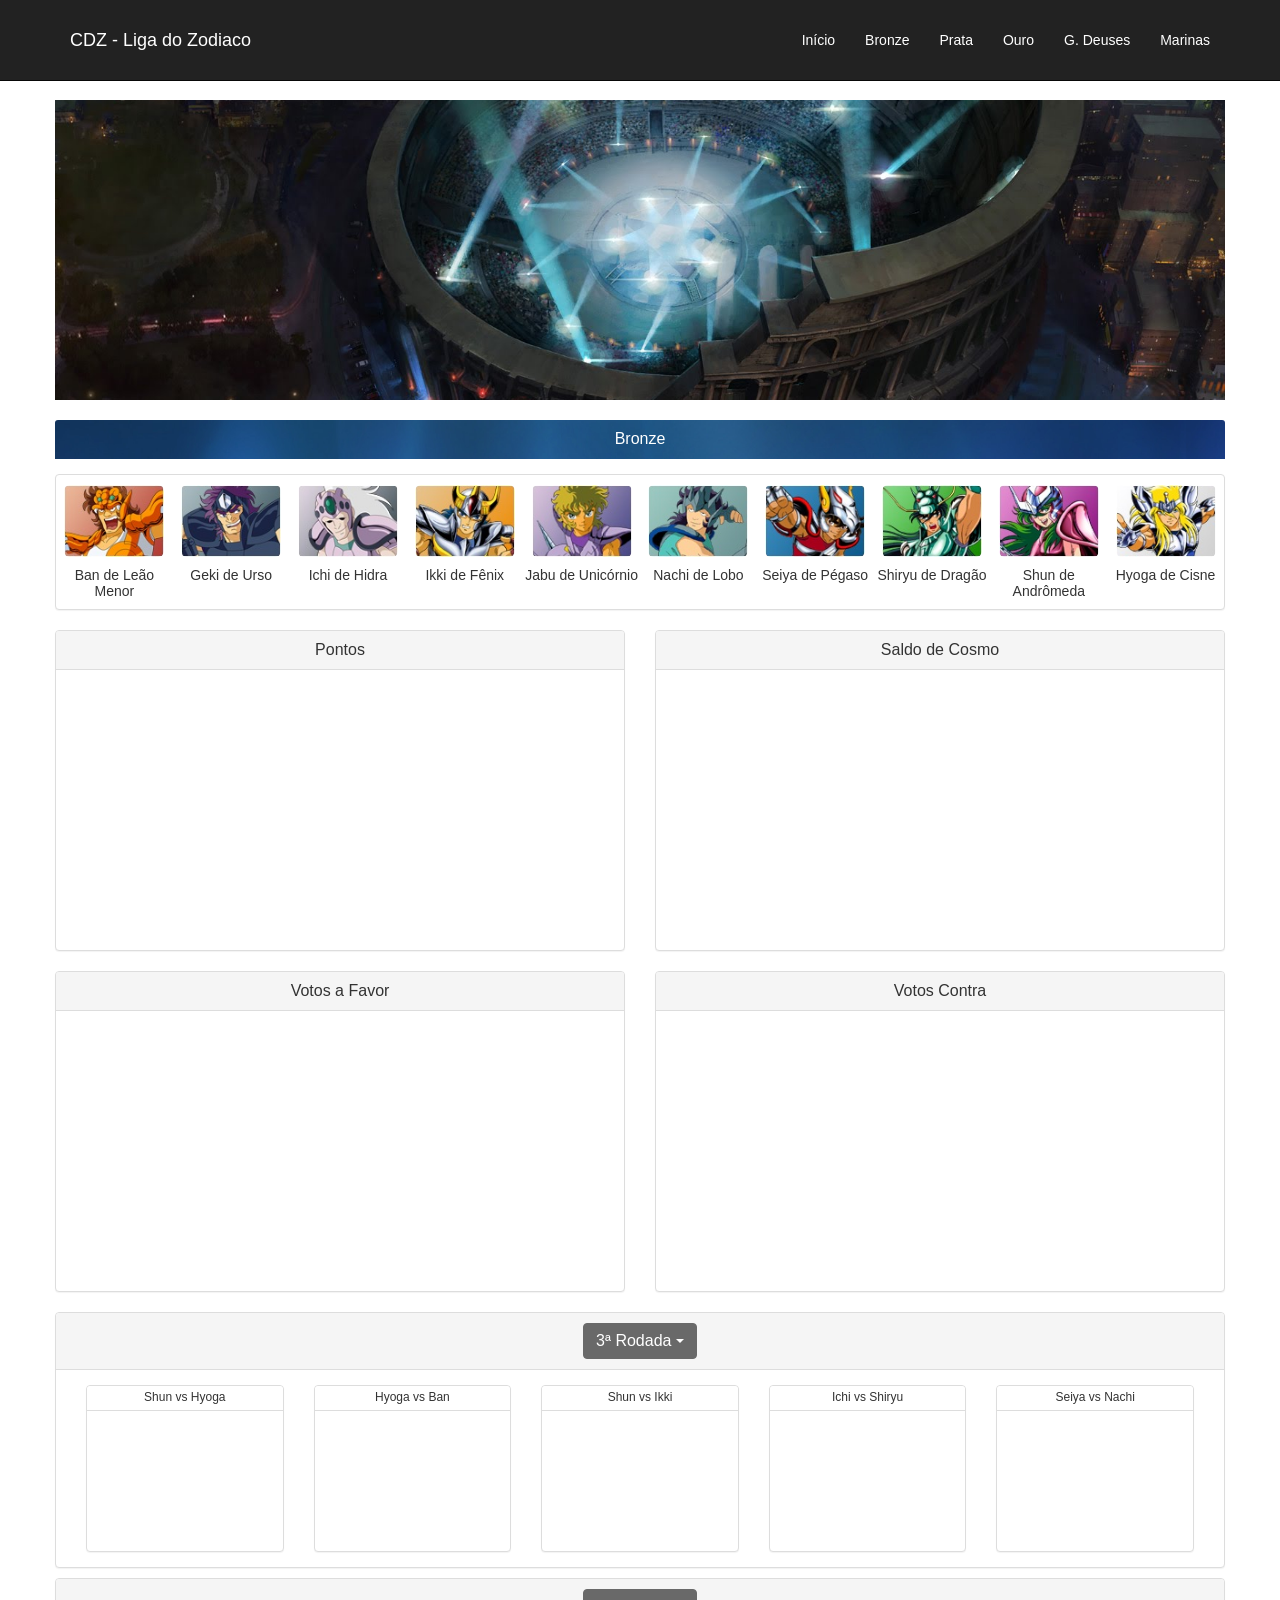
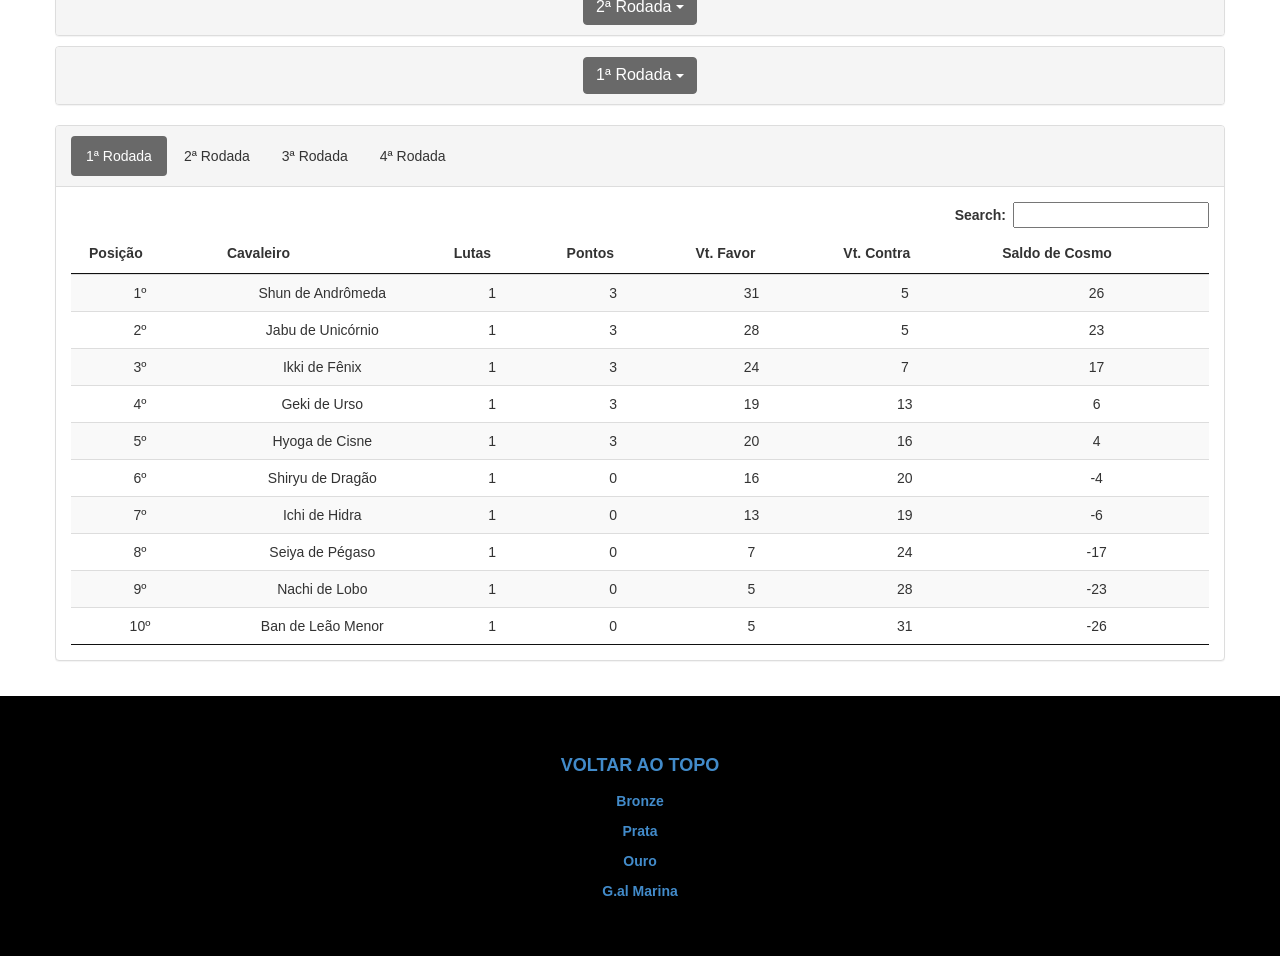
==== bronze.html @ 735957c4 "Alterado os graficos menores para ficarem escondido, colpasdos. Mudado as cor de findo dos botoes. C" ====
<!DOCTYPE html>
<html xmlns="http://www.w3.org/1999/xhtml">
<head>
  <meta charset="utf-8" />
  <meta name="viewport" content="width=device-width, initial-scale=1, maximum-scale=1" />
  <meta name="description" content="" />
  <meta name="author" content="" />
  <!--[if IE]>
  <meta http-equiv="X-UA-Compatible" content="IE=edge,chrome=1">
  <![endif]-->
  <title>Free Multipurpose Template : RUMA</title>
  <link href="assets/css/bootstrap.css" rel="stylesheet" />
  <link href="assets/css/font-awesome.min.css" rel="stylesheet" />
  <link href="assets/css/style.css" rel="stylesheet" />
  <!-- GOOGLE FONT -->
  <link href='http://fonts.googleapis.com/css?family=Open+Sans' rel='stylesheet' type='text/css' />

  <!-- CSS Tada table -->
  <link rel="stylesheet" href="assets/css/jquery.dataTables.min.css">

  <!-- Meu CSS -->
  <link rel="stylesheet" href="css-cdz.css">

  <!-- Usado pelo highcharts -->
  <!--
  <script src="assets/plugins/jquery-1.10.2.js"></script> -->

  <!-- Usado pelo DataTable -->
  <script src="assets/plugins/jquery-1.11.3.min.js"></script>


  <script src="assets/plugins/bootstrap.js"></script>
  <script src="graficos/Chart.min.js"></script>


  <script type="text/javascript">
    var randomnb = function(){ return Math.round(Math.random()*300)};
  </script>

  <script type="text/javascript">
    var chart,
            categories = [
              'Ban de Leão Menor',
              'Geki de Urso',
              'Hyoga de Cisne',
              'Ichi de Hidra',
              'Ikki de Fênix',
              'Jabu de Unicórnio',
              'Nachi de Lobo',
              'Seiya de Pégaso',
              'Shiryu de Dragão',
              'Shun de Andrômeda'
              ];

      var pontos  = [0, 3, 9, 3, 10, 9, 3, 6, 9, 7];
      var votos_f = [38, 76, 94, 56, 108, 109, 61, 85, 121, 107];
      var votos_c = [114, 97, 71, 101, 65, 49, 116, 100, 79, 63];
      var saldo_c = [-76, -21, 23, -45, 43, 60, -55, -15, 42, 44];

      var r3_cav = ['Shun', 'Hyoga', ];
      var r3_vot = [19, 26, ];

      // var r3_

  </script>

  <!-- Highcharts -->
  <script src="http://code.highcharts.com/highcharts.js"></script>
  <script src="http://code.highcharts.com/modules/exporting.js"></script>
  <script src="assets/js/highcharts/highcharts.js"></script>
  <script src="assets/js/highcharts/exporting.js"></script>

  <!-- Meus Highcharts -->
  <script src="graficos/g_bronze-gran-pontos.js"></script>
  <script src="graficos/g_bronze-gran-saldo-c.js"></script>
  <script src="graficos/g_bronze-gran-votos-f.js"></script>
  <script src="graficos/g_bronze-gran-votos-c.js"></script>
  <script src="graficos/g_bronze-r1.js"></script>
  <script src="graficos/g_bronze-r2.js"></script>
  <script src="graficos/g_bronze-r3.js"></script>
  <!--
  <script src="graficos/g_bronze-r2.js"></script> -->


  <!-- Jquery do Highcharts e DataTables -->
  <script src="//code.jquery.com/jquery-1.11.3.min.js"></script>
  <script src="https://cdn.datatables.net/1.10.9/js/jquery.dataTables.min.js"></script>
  <script src="assets/plugins/jquery.dataTables.min.js"></script>

  <script>
    // $(function () {
    //   $('#myTab a:last').tab('show');
    // })

    $('#myTabs a').click(function (e) {
      e.preventDefault()
      $(this).tab('show')
    })

    // DataTables
    // $(document).ready(function() {
    //   $('#tab_1rod').DataTable({
    //     "paging":   false,
    //     // "ordering": false,
    //     "info":     false,
    //     "order": [[ 4, "desc" ]],
    //     // "order": [[ 0, 'asc' ], [ 1, 'asc' ]],
    //
    //   } );
    // } );

    // $(document).ready(function() {
    //   $('#tab_2rod').DataTable();
    // } );
    //
    // $(document).ready(function() {
    //   $('#tab_3rod').DataTable();
    // } );
    //
    // $(document).ready(function() {
    //   $('#tab_4rod').DataTable();
    // } );


    $(document).ready(function() {
      $('table').DataTable({
        "paging":   false,
        // "ordering": false,
        "info":     false,
        "order": [[ 4, "desc" ]],
        // "order": [[ 0, 'asc' ], [ 1, 'asc' ]],
        "columnDefs": [
            {
                "targets": [ 1 ],
                "visible": false,
                "searchable": false
            },
            // {
            //     "targets": [ 3 ],
            //     "visible": false
            // }
        ]

      } );
    } );


  </script>




</head>
<body class="">

  <div class="navbar navbar-inverse navbar-fixed-top" >
    <div class="container">
      <div class="navbar-header">
        <button type="button" class="navbar-toggle" data-toggle="collapse" data-target=".navbar-collapse">
          <span class="icon-bar"></span>
          <span class="icon-bar"></span>
          <span class="icon-bar"></span>
        </button>
        <a class="navbar-brand" href="#">CDZ - Liga do Zodiaco</a>
      </div>
      <div class="navbar-collapse collapse">
        <ul class="nav navbar-nav navbar-right">
          <li><a href="index.html">Início</a></li>
          <li><a href="bronze.html">Bronze</a></li>
          <li><a href="prata.html">Prata</a></li>
          <li><a href="ouro.html">Ouro</a></li>
          <li><a href="gdeuses.html">G. Deuses</a></li>
          <li><a href="marinas.html">Marinas</a></li>
        </ul>
      </div>

    </div>
  </div>
  <!--/.NAVBAR END-->

  <section id="home" class="text-center">

    <!-- <div id="carousel-example" class="carousel slide" data-ride="carousel">

      <div class="carousel-inner">
        <div class="item active">

          <img src="assets/img/1.jpg" alt="" />
          <div class="carousel-caption" >
            <h4 class="back-light">Aenean faucibus luctus enim. Duis quis sem risu suspend lacinia elementum nunc.</h4>
          </div>
        </div>
        <div class="item">
          <img src="assets/img/2.jpg" alt="" />
          <div class="carousel-caption ">
            <h4 class="back-light">Aenean faucibus luctus enim. Duis quis sem risu suspend lacinia elementum nunc.</h4>
          </div>
        </div>
        <div class="item">
          <img src="assets/img/3.jpg" alt="" />
          <div class="carousel-caption ">
            <h4 class="back-light">Aenean faucibus luctus enim. Duis quis sem risu suspend lacinia elementum nunc.</h4>
          </div>
        </div>
      </div>

      <ol class="carousel-indicators">
        <li data-target="#carousel-example" data-slide-to="0" class="active"></li>
        <li data-target="#carousel-example" data-slide-to="1"></li>
        <li data-target="#carousel-example" data-slide-to="2"></li>
      </ol>
    </div> -->

  </section>
  <!--/.SLIDESHOW END-->

<section class="banner-capa">
  <div class="container" >
    <div class="row text-center">
      <div class=" banner-bronze">
        <!-- <img src="img/maxresdefault.jpg" alt="" /> -->
      </div>
    </div>
  </div>
</section>

<section class="conteudo">
  <div class="container">
    <div class="row text-center" >

      <div class="pane ">
        <div class="panel-heading panel-cdz1">
          <h3 class="panel-title">Bronze</h3>
        </div>

        <!-- Rodadas - Tab panes -->
        <div class="tab-content ">

          <!-- Primera -->
          <div role="tabpanel" class="tab-pane active" id="rodada1">
            <div class="panel-body">

              <!-- Imagens dos cavaleiros -->
              <div class="row">
                <div class="col-md-12 col-menos-padding ">
                  <div class="panel panel-default container totas-fotos ">


                    <div class="fotos ">
                      <img src="img/Liga_do_Zodiaco/Bronze/BAN.jpg" alt="Ban" class="img-rounded">
                      <p>Ban de Leão Menor</p>
                    </div>

                    <div class="fotos ">
                      <img src="img/Liga_do_Zodiaco/Bronze/geki.jpg" alt="Geki" class="img-rounded">
                      <p>Geki de Urso</p>
                    </div>

                    <div class="fotos ">
                      <img src="img/Liga_do_Zodiaco/Bronze/ICHI.jpg" alt="..." class="img-rounded">
                      <p>Ichi de Hidra</p>
                    </div>

                    <div class="fotos ">
                      <img src="img/Liga_do_Zodiaco/Bronze/IKKI.jpg" alt="..." class="img-rounded">
                      <p>Ikki de Fênix</p>
                    </div>

                    <div class="fotos ">
                      <img src="img/Liga_do_Zodiaco/Bronze/JABU.jpg" alt="..." class="img-rounded">
                      <p>Jabu de Unicórnio</p>
                    </div>

                    <div class="fotos ">
                      <img src="img/Liga_do_Zodiaco/Bronze/nachi.jpg" alt="..." class="img-rounded">
                      <p>Nachi de Lobo</p>
                    </div>

                    <div class="fotos ">
                      <img src="img/Liga_do_Zodiaco/Bronze/SEYA.jpg" alt="..." class="img-rounded">
                      <p>Seiya de Pégaso</p>
                    </div>

                    <div class="fotos ">
                      <img src="img/Liga_do_Zodiaco/Bronze/shiryu.jpg" alt="..." class="img-rounded">
                      <p>Shiryu de Dragão</p>
                    </div>

                    <div class="fotos ">
                      <img src="img/Liga_do_Zodiaco/Bronze/shun.jpg" alt="..." class="img-rounded">
                      <p>Shun de Andrômeda</p>
                    </div>

                    <div class="fotos ">
                      <img src="img/Liga_do_Zodiaco/Bronze/yoga.jpg" alt="..." class="img-rounded">
                      <p>Hyoga de Cisne</p>
                    </div>

                  </div>
                </div>
              </div>

              <!-- Linha com os graficos grandes -->
              <div class="row">
                <div class="col-md-12 col-menos-padding">




                  <div class="row ">
                    <div class="col-md-12 col-menos-padding">

                        <div class="col-md-6">
                          <div class="panel panel-default">
                            <div class="panel-heading">
                              <h3 class="panel-title">Pontos</h3>
                            </div>
                            <div class="panel-body">
                              <div id="container_bz_g3" style="min-width: 140px; max-width: auto; height: 250px; margin: 0 auto"></div>
                            </div>
                          </div>
                        </div>

                        <div class="col-md-6 ">
                          <div class="panel panel-default">
                            <div class="panel-heading">
                              <h3 class="panel-title">Saldo de Cosmo</h3>
                            </div>
                            <div class="panel-body">
                              <div id="container_bz_g2" style="min-width: 140px; max-width: 800px; height: 250px; margin: 0 auto"></div>
                            </div>
                          </div>
                        </div>

                    </div>
                  </div>

                  <div class="row ">
                    <div class="col-md-12 col-menos-padding">

                        <div class="col-md-6">
                          <div class="panel panel-default">
                            <div class="panel-heading">
                              <h3 class="panel-title">Votos a Favor</h3>
                            </div>
                            <div class="panel-body">
                              <div id="container_bz_voto_f" style="min-width: 140px; max-width: auto; height: 250px; margin: 0 auto"></div>
                            </div>
                          </div>
                        </div>

                        <div class="col-md-6">
                          <div class="panel panel-default">
                            <div class="panel-heading">
                              <h3 class="panel-title">Votos Contra</h3>
                            </div>
                            <div class="panel-body">
                              <div id="container_bz_voto_c" style="min-width: 140px; max-width: auto; height: 250px; margin: 0 auto"></div>
                            </div>
                          </div>
                        </div>

                    </div>
                  </div>

                </div>
              </div>


              <!-- Graficos menores -->
              <div class="panel-group gm_grupo" id="accordion" role="tablist" aria-multiselectable="true">

                <div class="row">
                  <div class="col-md-12 col-menos-padding gra-lutas-bronze">

                    <!-- 3ª Rodada -->
                    <div class="panel panel-default ">
                      <div class="panel-heading" role="tab" id="headingOne">
                        <h4 class="panel-title">
                          <a role="button" data-toggle="collapse" data-parent="#accordion" href="#collapseOne" aria-expanded="true" aria-controls="collapseOne">
                            <h3 class="panel-title btn btn-default botao_gm">3ª Rodada <span class="caret"></span></h3>
                          </a>
                        </h4>
                      </div>
                      <div id="collapseOne" class="panel-collapse collapse in" role="tabpanel" aria-labelledby="headingOne">
                        <div class="panel-body lutas_head">
                          <div class="col-md-2">
                            <div class="panel panel-default">
                              <div class="panel-heading">
                                <h3 class="panel-title">Shun vs Hyoga</h3>
                              </div>
                              <div class="panel-body">
                                <div id="container_bz_r3_g1m" style="min-width: 140px; max-width: 800px; height: 110px; margin: 0 auto"></div>
                              </div>
                            </div>
                          </div>

                          <div class="col-md-2">
                            <div class="panel panel-default">
                              <div class="panel-heading">
                                <h3 class="panel-title">Hyoga vs Ban</h3>
                              </div>
                              <div class="panel-body">
                                <div id="container_br_r3_g2m" style="min-width: 140px; max-width: 800px; height: 110px; margin: 0 auto"></div>
                              </div>
                            </div>
                          </div>

                          <div class="col-md-2">
                            <div class="panel panel-default">
                              <div class="panel-heading">
                                <h3 class="panel-title">Shun vs Ikki</h3>
                              </div>
                              <div class="panel-body">
                                <div id="container_br_r3_g3m" style="min-width: 140px; max-width: 800px; height: 110px; margin: 0 auto"></div>
                              </div>
                            </div>
                          </div>

                          <div class="col-md-2">
                            <div class="panel panel-default">
                              <div class="panel-heading">
                                <h3 class="panel-title">Ichi vs Shiryu</h3>
                              </div>
                              <div class="panel-body">
                                <div id="container_br_r3_g4m" style="min-width: 140px; max-width: 800px; height: 110px; margin: 0 auto"></div>
                              </div>
                            </div>
                          </div>

                          <div class="col-md-2">
                            <div class="panel panel-default">
                              <div class="panel-heading">
                                <h3 class="panel-title">Seiya vs Nachi</h3>
                              </div>
                              <div class="panel-body">
                                <div id="container_br_r3_g5m" style="min-width: 140px; max-width: 800px; height: 110px; margin: 0 auto"></div>
                              </div>
                            </div>
                          </div>
                        </div>
                      </div>
                    </div>

                  </div>
                </div>

                <div class="row">
                  <div class="col-md-12 col-menos-padding gra-lutas-bronze">

                    <!-- 2ª Rodada -->
                    <div class="panel panel-default ">
                      <div class="panel-heading" role="tab" id="headingTwo">
                        <h4 class="panel-title">
                          <a class="collapsed" role="button" data-toggle="collapse" data-parent="#accordion" href="#collapseTwo" aria-expanded="false" aria-controls="collapseTwo">
                            <h3 class="panel-title btn btn-default botao_gm">2ª Rodada <span class="caret"></span></h3>
                          </a>
                        </h4>
                      </div>
                      <div id="collapseTwo" class="panel-collapse collapse" role="tabpanel" aria-labelledby="headingTwo">
                        <div class="panel-body lutas_head">

                          <div class="col-md-2">
                            <div class="panel panel-default">
                              <div class="panel-heading">
                                <h3 class="panel-title">Jabu vs Geki</h3>
                              </div>
                              <div class="panel-body">
                                <div id="container_bz_r2_g1m" style="min-width: 140px; max-width: 800px; height: 110px; margin: 0 auto"></div>
                              </div>
                            </div>
                          </div>

                          <div class="col-md-2">
                            <div class="panel panel-default">
                              <div class="panel-heading">
                                <h3 class="panel-title">Hyoga vs Ban</h3>
                              </div>
                              <div class="panel-body">
                                <div id="container_br_r2_g2m" style="min-width: 140px; max-width: 800px; height: 110px; margin: 0 auto"></div>
                              </div>
                            </div>
                          </div>

                          <div class="col-md-2">
                            <div class="panel panel-default">
                              <div class="panel-heading">
                                <h3 class="panel-title">Shun vs Ikki</h3>
                              </div>
                              <div class="panel-body">
                                <div id="container_br_r2_g3m" style="min-width: 140px; max-width: 800px; height: 110px; margin: 0 auto"></div>
                              </div>
                            </div>
                          </div>

                          <div class="col-md-2">
                            <div class="panel panel-default">
                              <div class="panel-heading">
                                <h3 class="panel-title">Ichi vs Shiryu</h3>
                              </div>
                              <div class="panel-body">
                                <div id="container_br_r2_g4m" style="min-width: 140px; max-width: 800px; height: 110px; margin: 0 auto"></div>
                              </div>
                            </div>
                          </div>

                          <div class="col-md-2">
                            <div class="panel panel-default">
                              <div class="panel-heading">
                                <h3 class="panel-title">Seiya vs Nachi</h3>
                              </div>
                              <div class="panel-body">
                                <div id="container_br_r2_g5m" style="min-width: 140px; max-width: 800px; height: 110px; margin: 0 auto"></div>
                              </div>
                            </div>
                          </div>
                        </div>
                      </div>
                    </div>

                  </div>
                </div>

                <div class="row">
                  <div class="col-md-12 col-menos-padding gra-lutas-bronze">

                    <!-- 1ª Rodada -->
                    <div class="panel panel-default ">
                      <div class="panel-heading" role="tab" id="headingThree">
                        <h4 class="panel-title">
                          <a class="collapsed" role="button" data-toggle="collapse" data-parent="#accordion" href="#collapseThree" aria-expanded="false" aria-controls="collapseThree">
                            <h3 class="panel-title btn btn-default botao_gm">1ª Rodada <span class="caret"></span></h3>
                          </a>
                        </h4>
                      </div>
                      <div id="collapseThree" class="panel-collapse collapse" role="tabpanel" aria-labelledby="headingThree">
                        <div class="panel-body lutas_head">
                          <div class="col-md-2">
                            <div class="panel panel-default">
                              <div class="panel-heading">
                                <h3 class="panel-title">Seiya vs Ikki</h3>
                              </div>
                              <div class="panel-body">
                                <div id="container_bz_r1_g1m" style="min-width: 140px; max-width: 800px; height: 110px; margin: 0 auto"></div>
                              </div>
                            </div>
                          </div>

                          <div class="col-md-2">
                            <div class="panel panel-default">
                              <div class="panel-heading">
                                <h3 class="panel-title">Nachi vs Jabu</h3>
                              </div>
                              <div class="panel-body">
                                <div id="container_br_r1_g2m" style="min-width: 140px; max-width: 800px; height: 110px; margin: 0 auto"></div>
                              </div>
                            </div>
                          </div>

                          <div class="col-md-2">
                            <div class="panel panel-default">
                              <div class="panel-heading">
                                <h3 class="panel-title">Geki vs Ichi</h3>
                              </div>
                              <div class="panel-body">
                                <div id="container_br_r1_g3m" style="min-width: 140px; max-width: 800px; height: 110px; margin: 0 auto"></div>
                              </div>
                            </div>
                          </div>

                          <div class="col-md-2">
                            <div class="panel panel-default">
                              <div class="panel-heading">
                                <h3 class="panel-title">Shiryu vs Hyoga</h3>
                              </div>
                              <div class="panel-body">
                                <div id="container_br_r1_g4m" style="min-width: 140px; max-width: 800px; height: 110px; margin: 0 auto"></div>
                              </div>
                            </div>
                          </div>

                          <div class="col-md-2">
                            <div class="panel panel-default">
                              <div class="panel-heading">
                                <h3 class="panel-title">Ban vs Shun</h3>
                              </div>
                              <div class="panel-body">
                                <div id="container_br_r1_g5m" style="min-width: 140px; max-width: 800px; height: 110px; margin: 0 auto"></div>
                              </div>
                            </div>
                          </div>
                        </div>
                      </div>
                    </div>

                  </div>
                </div>

              </div>


              <!-- Linha com as tabelas -->
              <div class="row">
                <div class="col-md-12 col-menos-padding">
                  <div class="panel panel-default">

                    <div class="panel-heading botao_tabela">
                      <!-- Nav tabs -->
                      <ul class="nav nav-pills " role="tablist">
                        <li role="presentation" class="active "><a href="#tabela_1rodada" aria-controls="tabela_1rodada" role="tab" data-toggle="tab">1ª Rodada</a></li>
                        <li role="presentation" class=""><a href="#tabela_2rodada" aria-controls="tabela_2rodada" role="tab" data-toggle="tab">2ª Rodada</a></li>
                        <li role="presentation" class=""><a href="#tabela_3rodada" aria-controls="tabela_3rodada" role="tab" data-toggle="tab">3ª Rodada</a></li>
                        <li role="presentation" class=""><a href="#tabela_4rodada" aria-controls="tabela_4rodada" role="tab" data-toggle="tab">4ª Rodada</a></li>
                      </ul>

                    </div>

                    <div class="panel-body">

                      <!-- Tab panes -->
                      <div class="tab-content tabela_dados">
                        <div role="tabpanel" class="tab-pane active" id="tabela_1rodada">
                          <table id="tab_1rod" class="table table-condensed table-striped table-hover">
                            <thead>
                              <tr>
                                <th>Posição</th>
                                <th>Foto</th>
                                <th>Cavaleiro</th>
                                <th>Lutas</th>
                                <th>Pontos</th>
                                <th>Vt. Favor</th>
                                <th>Vt. Contra</th>
                                <th>Saldo de Cosmo</th>
                              </tr>
                            </thead>
                            <!-- <tfoot>
                              <tr>
                                <th>Posição</th>
                                <th>Foto</th>
                                <th>Cavaleiro</th>
                                <th>Lutas</th>
                                <th>Pontos</th>
                                <th>Vt. Favor</th>
                                <th>Vt. Contra</th>
                                <th>Saldo de Cosmo</th>
                              </tr>
                            </tfoot> -->
                            <tbody>
                              <tr>
                                <td>1º</td>
                                <td></td>
                                <td>Shun de Andrômeda</td>
                                <td>1</td>
                                <td>3</td>
                                <td>31</td>
                                <td>5</td>
                                <td>26</td>
                              </tr>
                              <tr>
                                <td>2º</td>
                                <td></td>
                                <td>Jabu de Unicórnio</td>
                                <td>1</td>
                                <td>3</td>
                                <td>28</td>
                                <td>5</td>
                                <td>23</td>
                              </tr>
                              <tr>
                                <td>3º</td>
                                <td></td>
                                <td>Ikki de Fênix</td>
                                <td>1</td>
                                <td>3</td>
                                <td>24</td>
                                <td>7</td>
                                <td>17</td>
                              </tr>
                              <tr>
                                <td>4º</td>
                                <td></td>
                                <td>Geki de Urso</td>
                                <td>1</td>
                                <td>3</td>
                                <td>19</td>
                                <td>13</td>
                                <td>6</td>
                              </tr>
                              <tr>
                                <td>5º</td>
                                <td></td>
                                <td>Hyoga de Cisne</td>
                                <td>1</td>
                                <td>3</td>
                                <td>20</td>
                                <td>16</td>
                                <td>4</td>
                              </tr>
                              <tr>
                                <td>6º</td>
                                <td></td>
                                <td>Shiryu de Dragão</td>
                                <td>1</td>
                                <td>0</td>
                                <td>16</td>
                                <td>20</td>
                                <td>-4</td>
                              </tr>
                              <tr>
                                <td>7º</td>
                                <td></td>
                                <td>Ichi de Hidra</td>
                                <td>1</td>
                                <td>0</td>
                                <td>13</td>
                                <td>19</td>
                                <td>-6</td>
                              </tr>
                              <tr>
                                <td>8º</td>
                                <td></td>
                                <td>Seiya de Pégaso</td>
                                <td>1</td>
                                <td>0</td>
                                <td>7</td>
                                <td>24</td>
                                <td>-17</td>
                              </tr>
                              <tr>
                                <td>9º</td>
                                <td></td>
                                <td>Nachi de Lobo</td>
                                <td>1</td>
                                <td>0</td>
                                <td>5</td>
                                <td>28</td>
                                <td>-23</td>
                              </tr>
                              <tr>
                                <td>10º</td>
                                <td></td>
                                <td>Ban de Leão Menor</td>
                                <td>1</td>
                                <td>0</td>
                                <td>5</td>
                                <td>31</td>
                                <td>-26</td>
                              </tr>
                            </tbody>
                          </table>
                        </div>
                        <div role="tabpanel" class="tab-pane" id="tabela_2rodada">
                          <table id="tab_2rod" class="table table-condensed table-striped">
                            <thead>
                              <tr>
                                <th>Posição</th>
                                <th>Foto</th>
                                <th>Cavaleiro</th>
                                <th>Lutas</th>
                                <th>Pontos</th>
                                <th>Vt. Favor</th>
                                <th>Vt. Contra</th>
                                <th>Saldo de Cosmo</th>
                              </tr>
                            </thead>
                            <tbody>
                              <tr>
                                <td>1º</td>
                                <td></td>
                                <td>Jabu de Unicórnio</td>
                                <td>2</td>
                                <td>6</td>
                                <td>55</td>
                                <td>13</td>
                                <td>42</td>
                              </tr>
                              <tr>
                                <td>2º</td>
                                <td></td>
                                <td>Hyoga de Cisne</td>
                                <td>2</td>
                                <td>6</td>
                                <td>45</td>
                                <td>21</td>
                                <td>24</td>
                              </tr>
                              <tr>
                                <td>3º</td>
                                <td></td>
                                <td>Shun de Andrômeda</td>
                                <td>2</td>
                                <td>4</td>
                                <td>53</td>
                                <td>27</td>
                                <td>26</td>
                              </tr>
                              <tr>
                                <td>4º</td>
                                <td></td>
                                <td>Ikki de Fênix</td>
                                <td>2</td>
                                <td>4</td>
                                <td>46</td>
                                <td>29</td>
                                <td>17</td>
                              </tr>
                              <tr>
                                <td>5º</td>
                                <td></td>
                                <td>Shiryu de Dragão</td>
                                <td>2</td>
                                <td>3</td>
                                <td>45</td>
                                <td>28</td>
                                <td>17</td>
                              </tr>
                              <tr>
                                <td>6º</td>
                                <td></td>
                                <td>Seiya de Pégaso</td>
                                <td>2</td>
                                <td>3</td>
                                <td>33</td>
                                <td>32</td>
                                <td>1</td>
                              </tr>
                              <tr>
                                <td>7º</td>
                                <td></td>
                                <td>Geki de Urso</td>
                                <td>2</td>
                                <td>3</td>
                                <td>27</td>
                                <td>40</td>
                                <td>-13</td>
                              </tr>
                              <tr>
                                <td>8º</td>
                                <td></td>
                                <td>Ichi de Hidra</td>
                                <td>2</td>
                                <td>0</td>
                                <td>21</td>
                                <td>48</td>
                                <td>-27</td>
                              </tr>
                              <tr>
                                <td>9º</td>
                                <td></td>
                                <td>Nachi de Lobo</td>
                                <td>2</td>
                                <td>0</td>
                                <td>13</td>
                                <td>54</td>
                                <td>-41</td>
                              </tr>
                              <tr>
                                <td>10º</td>
                                <td></td>
                                <td>Ban de Leão Menor</td>
                                <td>2</td>
                                <td>0</td>
                                <td>10</td>
                                <td>56</td>
                                <td>-46</td>
                              </tr>
                            </tbody>
                          </table>
                        </div>
                        <div role="tabpanel" class="tab-pane" id="tabela_3rodada">
                          <table id="tab_3rod" class="table table-condensed table-striped">
                            <thead>
                              <tr>
                                <th>Posição</th>
                                <th>Foto</th>
                                <th>Cavaleiro</th>
                                <th>Lutas</th>
                                <th>Pontos</th>
                                <th>Vt. Favor</th>
                                <th>Vt. Contra</th>
                                <th>Saldo de Cosmo</th>
                              </tr>
                            </thead>
                            <tbody>
                              <tr>
                                <td>1º</td>
                                <td></td>
                                <td>Hyoga de Cisne</td>
                                <td>3</td>
                                <td>9</td>
                                <td>71</td>
                                <td>40</td>
                                <td>31</td>
                              </tr>
                              <tr>
                                <td>2º</td>
                                <td></td>
                                <td>Ikki de Fênix</td>
                                <td>3</td>
                                <td>7</td>
                                <td>77</td>
                                <td>42</td>
                                <td>35</td>
                              </tr>
                              <tr>
                                <td>3º</td>
                                <td></td>
                                <td>Jabu de Unicórnio</td>
                                <td>3</td>
                                <td>6</td>
                                <td>76</td>
                                <td>39</td>
                                <td>37</td>
                              </tr>
                              <tr>
                                <td>4º</td>
                                <td></td>
                                <td>Shiryu de Dragão</td>
                                <td>3</td>
                                <td>6</td>
                                <td>71</td>
                                <td>49</td>
                                <td>22</td>
                              </tr>
                              <tr>
                                <td>5º</td>
                                <td></td>
                                <td>Seiya de Pégaso</td>
                                <td>3</td>
                                <td>6</td>
                                <td>55</td>
                                <td>50</td>
                                <td>5</td>
                              </tr>
                              <tr>
                                <td>6º</td>
                                <td></td>
                                <td>Shun de Andrômeda</td>
                                <td>3</td>
                                <td>4</td>
                                <td>72</td>
                                <td>53</td>
                                <td>19</td>
                              </tr>
                              <tr>
                                <td>7º</td>
                                <td></td>
                                <td>Geki de Urso</td>
                                <td>3</td>
                                <td>3</td>
                                <td>45</td>
                                <td>62</td>
                                <td>-17</td>
                              </tr>
                              <tr>
                                <td>8º</td>
                                <td></td>
                                <td>Ichi de Hidra</td>
                                <td>3</td>
                                <td>3</td>
                                <td>46</td>
                                <td>66</td>
                                <td>-20</td>
                              </tr>
                              <tr>
                                <td>9º</td>
                                <td></td>
                                <td>Ban de Leão Menor</td>
                                <td>3</td>
                                <td>0</td>
                                <td>28</td>
                                <td>81</td>
                                <td>-53</td>
                              </tr>
                              <tr>
                                <td>10º</td>
                                <td></td>
                                <td>Nachi de Lobo</td>
                                <td>3</td>
                                <td>0</td>
                                <td>26</td>
                                <td>85</td>
                                <td>-59</td>
                              </tr>
                            </tbody>
                          </table>
                        </div>
                        <div role="tabpanel" class="tab-pane" id="tabela_4rodada">
                          <table id="tab_4rod" class="table table-condensed table-striped">
                            <thead>
                              <tr>
                                <th>Posição</th>
                                <th>Foto</th>
                                <th>Cavaleiro</th>
                                <th>Lutas</th>
                                <th>Pontos</th>
                                <th>Vt. Favor</th>
                                <th>Vt. Contra</th>
                                <th>Saldo de Cosmo</th>
                              </tr>
                            </thead>
                            <tbody>
                              <tr>
                                <td>1º</td>
                                <td></td>
                                <td>Ikki de Fênix</td>
                                <td>4</td>
                                <td>10</td>
                                <td>108</td>
                                <td>65</td>
                                <td>43</td>
                              </tr>
                              <tr>
                                <td>2º</td>
                                <td></td>
                                <td>Jabu de Unicórnio</td>
                                <td>4</td>
                                <td>9</td>
                                <td>109</td>
                                <td>49</td>
                                <td>60</td>
                              </tr>
                              <tr>
                                <td>3º</td>
                                <td></td>
                                <td>Shiryu de Dragão</td>
                                <td>4</td>
                                <td>9</td>
                                <td>121</td>
                                <td>79</td>
                                <td>42</td>
                              </tr>
                              <tr>
                                <td>4º</td>
                                <td></td>
                                <td>Hyoga de Cisne</td>
                                <td>4</td>
                                <td>9</td>
                                <td>94</td>
                                <td>71</td>
                                <td>23</td>
                              </tr>
                              <tr>
                                <td>5º</td>
                                <td></td>
                                <td>Shun de Andrômeda</td>
                                <td>4</td>
                                <td>7</td>
                                <td>107</td>
                                <td>63</td>
                                <td>44</td>
                              </tr>
                              <tr>
                                <td>6º</td>
                                <td></td>
                                <td>Seiya de Pégaso</td>
                                <td>4</td>
                                <td>6</td>
                                <td>85</td>
                                <td>100</td>
                                <td>-15</td>
                              </tr>
                              <tr>
                                <td>7º</td>
                                <td></td>
                                <td>Geki de Urso</td>
                                <td>4</td>
                                <td>3</td>
                                <td>76</td>
                                <td>97</td>
                                <td>-21</td>
                              </tr>
                              <tr>
                                <td>8º</td>
                                <td></td>
                                <td>Ichi de Hidra</td>
                                <td>4</td>
                                <td>3</td>
                                <td>56</td>
                                <td>101</td>
                                <td>-45</td>
                              </tr>
                              <tr>
                                <td>9º</td>
                                <td></td>
                                <td>Nachi de Lobo</td>
                                <td>4</td>
                                <td>3</td>
                                <td>61</td>
                                <td>116</td>
                                <td>-55</td>
                              </tr>
                              <tr>
                                <td>10º</td>
                                <td></td>
                                <td>Ban de Leão Menor</td>
                                <td>4</td>
                                <td>0</td>
                                <td>38</td>
                                <td>114</td>
                                <td>-76</td>
                              </tr>
                            </tbody>
                          </table>
                        </div>
                      </div>

                    </div>



                  </div>
                </div>
              </div>



              <!-- SUPER LIGA GALÁCTICA
              Dando uma pausa aos Concursos “QUERIDINHO”, estou apresentando a SUPER LIGA GALÁCTICA. Mudando o foco, o objetivo agora é definir quem é o “mais poderoso”! Só que desta vez estou propondo um sistema diferenciado de pontuação, similar ao Campeonato Brasileiro de Futebol. Todos os 10 Cavaleiros de Bronze que participaram da Guerra Galáctica, se enfrentarão entre si em nove rodadas consecutivas. O regramento é simples: a cada batalha divulgada aqui no grupo, opte por aquele Cavaleiro que é o mais poderoso em sua opinião! A pontuação será atribuída seguindo os seguintes critérios:
              Vitória = 3 pontos para o vencedor
              Empate = 1 ponto para ambos
              Derrota = 0 pontos para o perdedor
              INTERPRETAÇÃO TABELA DE CLASSIFICAÇÃO
              LUTAS = Combates finalizados
              PONTOS = Pontuação acumulada
              VF = Votos à Favor (similar aos gols a favor em uma partida de futebol)
              VC = Votos Contra (similar aos gols sofridos em uma partida de futebol)
              SC = Saldo de Cosmo (diferença entre GP e GC, similar ao saldo de gols em um campeonato de futebol).
              CRITÉRIOS DE DESEMPATE:
              1º PONTOS
              2º SC
              3º VF
              4º Confronto Direto
              Por dia serão lançadas cinco lutas (uma rodada) e a votação se encerrará sempre ao
              MEIO-DIA DO DIA SEGUINTE, quando então será lançada a próxima rodada de lutas,
              até que todos os Cavaleiros tenham se enfrentado. Fiquem ligados aqui no grupo
              para o lançamento das lutas. -->
            </div>
          </div>


        </div>

      </div>
    </div>
  </div>
</section>

<!-- <section id="intro">
  <div class="container">
    <div class="row text-center" >
      <div class="col-md-12">
        <div class="row text-center pad-row  ">

          <div class="col-md-4 col-sm-4 ">
            <img class="img-circle" src="assets/img/team1.png" alt="" />
            <h3><strong>Jhon Deo Alex</strong> </h3>
            <p>
              Lorem ipsum dolor sit amet, consectetur adipiscing elit.
              Lorem ipsum dolor sit amet, consectetur adipiscing elit.
            </p>
            <a href="#" class="btn btn-primary" >Read Details</a>
          </div>

          <div class="col-md-4 col-sm-4 ">
            <img class="img-circle" src="assets/img/team2.jpg" alt="" />
            <h3><strong>Jhon Deo Alex</strong> </h3>
            <p>
              Lorem ipsum dolor sit amet, consectetur adipiscing elit.
              Lorem ipsum dolor sit amet, consectetur adipiscing elit.
            </p>
            <a href="#" class="btn btn-primary" >Read Details</a>
          </div>

          <div class="col-md-4 col-sm-4" >
            <div class="alert alert-success">
              <div class="skill-name">CLIENT SATISFACTION 100%</div>
              <div class="progress progress-striped active progress-adjust">
                <div class="progress-bar progress-bar-primary" role="progressbar" aria-valuenow="100" aria-valuemin="0" aria-valuemax="100" style="width: 100%">
                  <span class="sr-only">100% Complete</span>
                </div>
              </div>
            </div>
            <div class="alert alert-danger">
              <div class="skill-name">PERFORMANCE DELIVERED 100%</div>
              <div class="progress progress-striped active progress-adjust">
                <div class="progress-bar progress-bar-danger" role="progressbar" aria-valuenow="100" aria-valuemin="0" aria-valuemax="100" style="width: 100%">
                  <span class="sr-only">100% Complete</span>
                </div>
              </div>
            </div>
            <div class="alert alert-info">
              <div class="skill-name">DELIVERY DONE 100%</div>
              <div class="progress progress-striped active progress-adjust">
                <div class="progress-bar progress-bar-info" role="progressbar" aria-valuenow="100" aria-valuemin="0" aria-valuemax="100" style="width: 100%">
                  <span class="sr-only">100% Complete</span>
                </div>
              </div>
            </div>
          </div>

        </div>
      </div>
    </div>
  </div>
</section> -->

<!--/.INTRO END-->
<!--
<section id="offer"  >
  <div class="container">
    <div class="row   alert alert-info" >
      <div class="col-md-8 col-sm-8">
        <h1>  Download Deatils Now For Latest Offers</h1>
      </div>
      <div class="col-md-4 col-sm-4" style="padding-top: 15px;">
        <a href="#" class=" btn btn-primary btn-lg">GRAB IT HERE NOW</a>
      </div>

    </div>
  </div>
</section> -->

<!--/.OFFFER END-->
<!--
<section id="just-intro">
  <div class="container">
    <div class="row text-center pad-row">
      <div class="col-md-4  col-sm-4">
        <i class="fa fa-desktop fa-5x"></i>
        <h4> <strong>Sure Quique Menu</strong> </h4>
        <p>
          Lorem ipsum dolor sit amet, consectetur adipiscing elit.
          Curabitur nec nisl odio. Mauris vehicula at nunc id posuere.
          Lorem ipsum dolor sit amet, consectetur adipiscing elit.
        </p>
        <a href="#" class="btn btn-primary" >Read Details</a>
      </div>
      <div class="col-md-4  col-sm-4">
        <i class="fa fa-flask  fa-5x"></i>
        <h4> <strong>Sure Quique Menu</strong> </h4>
        <p>
          Lorem ipsum dolor sit amet, consectetur adipiscing elit.
          Curabitur nec nisl odio. Mauris vehicula at nunc id posuere.
          Lorem ipsum dolor sit amet, consectetur adipiscing elit.
        </p>
        <a href="#" class="btn btn-primary" >Read Details</a>
      </div>
      <div class="col-md-4  col-sm-4">
        <i class="fa fa-pencil  fa-5x"></i>
        <h4> <strong>Sure Quique Menu</strong> </h4>
        <p>
          Lorem ipsum dolor sit amet, consectetur adipiscing elit.
          Curabitur nec nisl odio. Mauris vehicula at nunc id posuere.
          Lorem ipsum dolor sit amet, consectetur adipiscing elit.
        </p>
        <a href="#" class="btn btn-primary" >Read Details</a>
      </div>

    </div>
  </div>
</section> -->
<!--/.JUST-INTRO END-->

<!--
<section  class="note-sec" >

  <div class="container">
    <div class="row text-center pad-row" >
      <div class="col-md-8 col-md-offset-2 col-sm-8 col-sm-offset-2 ">
        <i class="fa fa-quote-left fa-3x"></i>
        <p>
          Lorem ipsum dolor sit amet, consectetur adipiscing elit.
          Curabitur nec nisl odio. Mauris vehicula at nunc id posuere.
          Lorem ipsum dolor sit amet, consectetur adipiscing elit.
          Lorem ipsum dolor sit amet, consectetur adipiscing elit.
          Curabitur nec nisl odio. Mauris vehicula at nunc id posuere.
        </p>
      </div>
    </div>
  </div>

</section> -->
<!--/.NOTE END-->
<!--
<section id="clients"  >


  <div class="container">
    <div class="row text-center pad-bottom" >
      <div class="col-md-12">
        <img src="assets/img/clients.png" alt="" class="img-responsive" />
      </div>

    </div>
  </div>
</section> -->
<!--/.CLIENTS END-->

<section id="footer-sec" >

  <div class="container">
    <div class="row  pad-bottom" >
      <div class="col-md-4">


      </div>

      <div class="col-md-4 centralizar">
        <!-- <h4> <strong>Cavaleiros</strong> </h4>
        <p>
          <a href="#"><i class="fa fa-facebook-square fa-3x"  ></i></a>
          <a href="#"><i class="fa fa-twitter-square fa-3x"  ></i></a>
          <a href="#"><i class="fa fa-linkedin-square fa-3x"  ></i></a>
          <a href="#"><i class="fa fa-google-plus-square fa-3x"  ></i></a>
        </p> -->
        

          <div>
            <h4><strong><a href="#" >VOLTAR AO TOPO</a></strong></h4>
          </div>
          <div>
            <p><strong><a href="#" >Bronze</a></strong></p>
          </div>
          <div>
            <p><strong><a href="#" >Prata</a></strong></p>
          </div>
          <div>
            <p><strong><a href="#" >Ouro</a></strong></p>
          </div>
          <div>
            <p><strong><a href="#" >G.al Marina</a></strong></p>
          </div>


      </div>

      <div class="col-md-4">
        <!-- <h4> <strong>OUR LOCATION</strong> </h4>
        <p>
          234/JK , The Wondre Land, <br />
          Newyork Street Junction  <br />
          JUST USA -10909094
        </p>
        <a href="#" class="btn btn-primary" >SEND QUERY</a> -->
      </div>

    </div>
  </div>
</section>
<!--/.FOOTER END-->

<!-- CUSTOM SCRIPTS  -->
<script src="assets/js/custom.js"></script>

</body>
</html>
---- assets/css/style.css ----
﻿/*=============================================================
    Authour URI: www.binarytheme.com
    License: Commons Attribution 3.0

    http://creativecommons.org/licenses/by/3.0/

    100% To use For Personal And Commercial Use.
    IN EXCHANGE JUST GIVE US CREDITS AND TELL YOUR FRIENDS ABOUT US
   
    ========================================================  */

/* =============================================================
   GENERAL STYLES
 ============================================================ */
body {
    font-family: 'Open Sans', sans-serif;
   
}
.pad-top {
    padding-top:60px;
}
.text-center {
    text-align:center;
}
i.fa {
    padding:5px;
}
section {
    padding-top:50px;
}

p {
    font-weight:300;
    line-height:30px;
}
.pad-row {
    padding-top:40px;
    padding-bottom:40px;
}
.pad-bottom {
    padding-bottom:50px;
}

/* NAVBAR STYLE */


.navbar-inverse .navbar-nav > li > a {
color: #FFF;
}

.navbar-inverse .navbar-brand {
color: #FFF;
}


/* ADDED PADDING IN NAVBAR */


.navbar {
    padding:15px;
     -webkit-transition: background .8s ease-out,padding .8s ease-out;
        -moz-transition: background .8s ease-out,padding .8s ease-out;
        transition: background .8s ease-out,padding .8s ease-out;
}


/* CLASS FOR REMOVING PADDING IN NAVBAR*/


.navbar-pad-original {
      padding:0px;
}



/* CARUOSEL STYLE OR SLIDESHOW STYLE*/


.back-light {
    background-color:rgba(0, 0, 0, 0.50);
    padding:10px;
}
/*NOTE SECION STYLE*/
.note-sec {
     padding-bottom:50px;
    background: url(../img/4.jpg) no-repeat 50% 50%;
background-attachment: fixed;
-webkit-background-size: cover;
-moz-background-size: cover;
-o-background-size: cover;
background-size: cover;
width: 100%;
display: block;
height: auto;
   min-height:300px;
    color:#fff;
}

/*HEADINGS IMAGE STYLE*/


.head-main-img {
     padding-bottom:50px;
    background: url(../img/4.jpg) no-repeat 50% 50%;
background-attachment: fixed;
-webkit-background-size: cover;
-moz-background-size: cover;
-o-background-size: cover;
background-size: cover;
width: 100%;
display: block;
height: auto;
   min-height:300px;
    color:#fff;
}
    .head-main-img h1 {
        padding: 50px 2px 2px 10px;
        text-transform:uppercase;
    }


 /* PRICING STYLE */


 .plan {
padding: 0 0 15px 0;
margin: 30px 0px;
list-style: none;
text-align: center;
}

.plan li {
padding: 15px 0px;
font-size: 16px;
border-bottom: 1px dotted #e1e1e1;
}

.price {
    font-size:45px!important;
}

small {
    font-size:15px;
    padding-left:10px;
}

    .plan li i {
        padding-right:10px;
    }
.price-two {
    font-size:30px!important;
    padding: 15px 0px;
background-color: rgba(162, 188, 253, 1);
color: #fff;
border: none;
font-weight: 900;
}

.adjust-border-radius {
    -webkit-border-radius: 0px;
-moz-border-radius: 0px;
border-radius: 0px;
}

.adjust-border {
    border-top-left-radius: 0px;
 border-top-right-radius: 0px;
}


/*    PORTFOLIO STYLES*/

.portfolio-items {
  list-style: none;
  padding: 0;
  margin: 0;
}
.portfolio-items {
  margin-right: -20px;
}
.portfolio-items > li {
  float: left;
  padding: 0;
  margin: 0;
}

.portfolio-items.col-3 > li {
  width: 33%;
}

.portfolio-item .item-main {
  margin: 0 10px 10px 0;
  text-align: center;
  background: #fff;
  padding: 10px;
  border:1px solid #E8EAEE;
  
}
.portfolio-item img {
  width: 100%;
}
.portfolio-item .portfolio-image {
  position: relative;
}
.portfolio-item h5 {
  margin: 0;
padding: 30px 0 30px 0;
background-color: #000;
color: #fff;
font-size: 20px;
}
.portfolio-item .overlay {
  position: absolute;
  top: 0;
  left: 0;
  width: 100%;
  height: 100%;
  opacity: 0;
  background-color: rgba(177, 166, 255, 1);
  text-align: center;
  vertical-align: middle;
  -webkit-transition: opacity 300ms;
  -moz-transition: opacity 300ms;
  -o-transition: opacity 300ms;
  transition: opacity 300ms;
}
.portfolio-item .overlay .preview {
  position: relative;
  top: 50%;
  display: inline-block;
  margin-top: -20px;
}
.portfolio-item:hover .overlay {
  opacity: 1;
}

/*CONTACT STYLES*/


.cnt {
width: 100%;
min-height: 350px;
border: 1px solid #e1e1e1;
}
.add {
    font-size:20px;
    font-weight:800;
    padding:30px;
}
#contact-sec {
  padding-top:0px;
}


/* FOOTER STYLE*/


#footer-sec {
    background-color:#000;
    color:#808080;
}
    #footer-sec h4 {
        text-transform:uppercase;
        color:#fff;
    }
---- css-cdz.css ----
*{
  /*font-family: calibri;*/
  /*font-family: cursive;*/
  font-family: Trebuchet,sans-serif;
  /*font-family: Arial;*/
}

p{
  /*font-size: 14px;*/
  font-weight: 500;
  padding: 0px;
  margin: 0px;
}

/*.centralizar div{
  /*display: block;*/
  /*
  width: 40%;
  margin-left: auto;
  margin-right: auto;
}*/
.centralizar h4, .centralizar p{
  text-align: center;
}


/*Não está modificando nada*/
/*p table {
  font-size: 14px;
}*/
.panel-title{
  font-size: 13,5px;
}

/*tr{
  padding: 30px;
  margin: 30px;
}*/

.tabela_dados table{
  /*margin-top: 10px;*/
  margin-bottom: 0px;
}

.botao_tabela > .nav-pills > li.active > a, .nav-pills > li.active > a:hover, .nav-pills > li.active > a:focus{
  background-color: #696969;
  color: #FFF;
}

.botao_tabela > .nav > li > a{
  /*display: inline;*/
  /*color: #000;*/
  color: inherit;
}

.botao_gm{
  background-color: #696969;
  color: #FFF;
  border-color: #696969;

}


/*-------------------------------------------------------*/

.banner-cdz{
  margin-bottom: 20px;
}
.banner-abs{
  position: relative;
}
.titulo-batalha{
  /*margin-left: 0px;*/
  /*position: relative;*/
  /*vertical-align: middle;*/
  /*position: absolute;
  top: 50%;*/
  /*right: 50%;*/
  /*vertical-align: middle;*/
  position:absolute;
  top:40%;
  left:5%;
  font-size: 26px;
  font-weight: bold;
  color: #ccc;
}
.titulo-batalha h2{
  font-size: 24px;
}


/*------------------------------------------*/
.col-menos-padding{
    padding-right: 0px;
    padding-left: 0px;
    /*align-items: baseline;*/

}

.gra-lutas-bronze .col-md-2{
  /*margin: 0px 10px 0px 10px;*/
  /*padding: 0px;*/
  /*margin-right: 36px;*/
  /*margin: 0px 15px;*/
  /*display: block;*/

  /*
  margin auto e width precisam estar juntos
  para centralizar os elementos
  */
  margin: 0 auto;
  width: 20%;
}
.gra-lutas-bronze{
  margin-bottom: 10px;
}
.gm-panel-body{
  padding: 20px 0px 0px 0px;
}

.gm_grupo{
  margin-bottom: 10px;
}


/*-----------------------------------------*/
.banner-bronze{
  height: 300px;
  background-image: url(img/1bronze.jpg) ;
  background-position: center;
  background-size: cover;
}

.banner-prata{
  height: 300px;
  /*background-image: url(img/saint_seiya_online_01_medio.jpg);*/
  background-image: url(img/1prata2.jpg) ;
  /*background-image: url(img/1prata3.png) ;*/
  /*background-image: url(img/1prata4.jpg) ;*/
  /*background-clip: padding-box;*/
  background-position: center;
  background-size: cover;
}

.banner-ouro{
  height: 300px;
  /*background-image: url(img/1ouro2.jpg) ;*/
  background-image: url(img/1ouro.png) ;
  background-position: center;
  background-size: auto;

  background-position: 0px -40px;
  background-repeat: no-repeat;

}

.banner-marina{
  height: 300px;
  background-image: url(img/1marina.jpg) ;
  background-position: center;
  background-size: cover;
}

/*----------------- Paineis -------------*/
.panel-cdz1{
  /*background-color: #589cc7;*/
  /*background-color: #1c4e6b;*/
  background-color: #2d58a1;
  /*background-color: #222;*/
  /*background-color: #6D6D6D;*/
  color : #fff;

  background-image: url(img/background/ba-10.jpg) ;
  /*opacity: 0.9;*/
  background-position: 0px -250px;
  background-size: cover;
}

/*.panel-cdz1, #rodada1 .panel-heading{
  color : #fff;

  background-image: url(img/background-02.jpeg) ;
  opacity: 0.9;*/
  /*background-position: 0px -180px;*/
  /*background-size: cover;
}*/

.lutas_head .panel-heading{
  background-color: #fff;
  padding: 5px 10px;
}
.lutas_head h3{

  font-size: 12px;
}
.lutas_head{
  /*nao preciso mais */
  /*padding-bottom: 0px;*/
}


/*----------- Css dos graficos------------*/
.box {
  margin: 0px auto;
  width: 70%;
}
.box-chart {
  width: 100%;
  margin: 0 auto;
  padding: 10px;
}
.banner-capa{
  padding-top: 50px;
}
.conteudo{
  padding-top: 20px;
}


/*-------------- FOTOS ------------*/

.totas-fotos{
  /*padding-top: 10px;
  padding-bottom: 0px;
  padding-left: 20px;
  padding-right: 0px;*/

  padding: 0px;
  padding-top: 10px;

}
.fotos{
  /*width: 100px;
  margin: 5px auto;*/

  margin: 0 auto;
  width: 10%;

  /*display: inline;*/
  float: left;
  /*position: relative;*/
  /*padding: 0px;*/
  /*margin-right: 14px;*/
}
.fotos p{
  margin: 10px 0px 10px 0px;
  line-height: 16px;

  /*width: 100px;*/
  /* para nao ter que usar br nos nomes*/

}
.fotos img{
  width: 100px;
}

/*.clear { clear: both; }*/


/*------------------- Rodapé --------------------*/
.centro{
  /*width: 100px;
  margin: 0 auto;*/

  text-align: center;
}
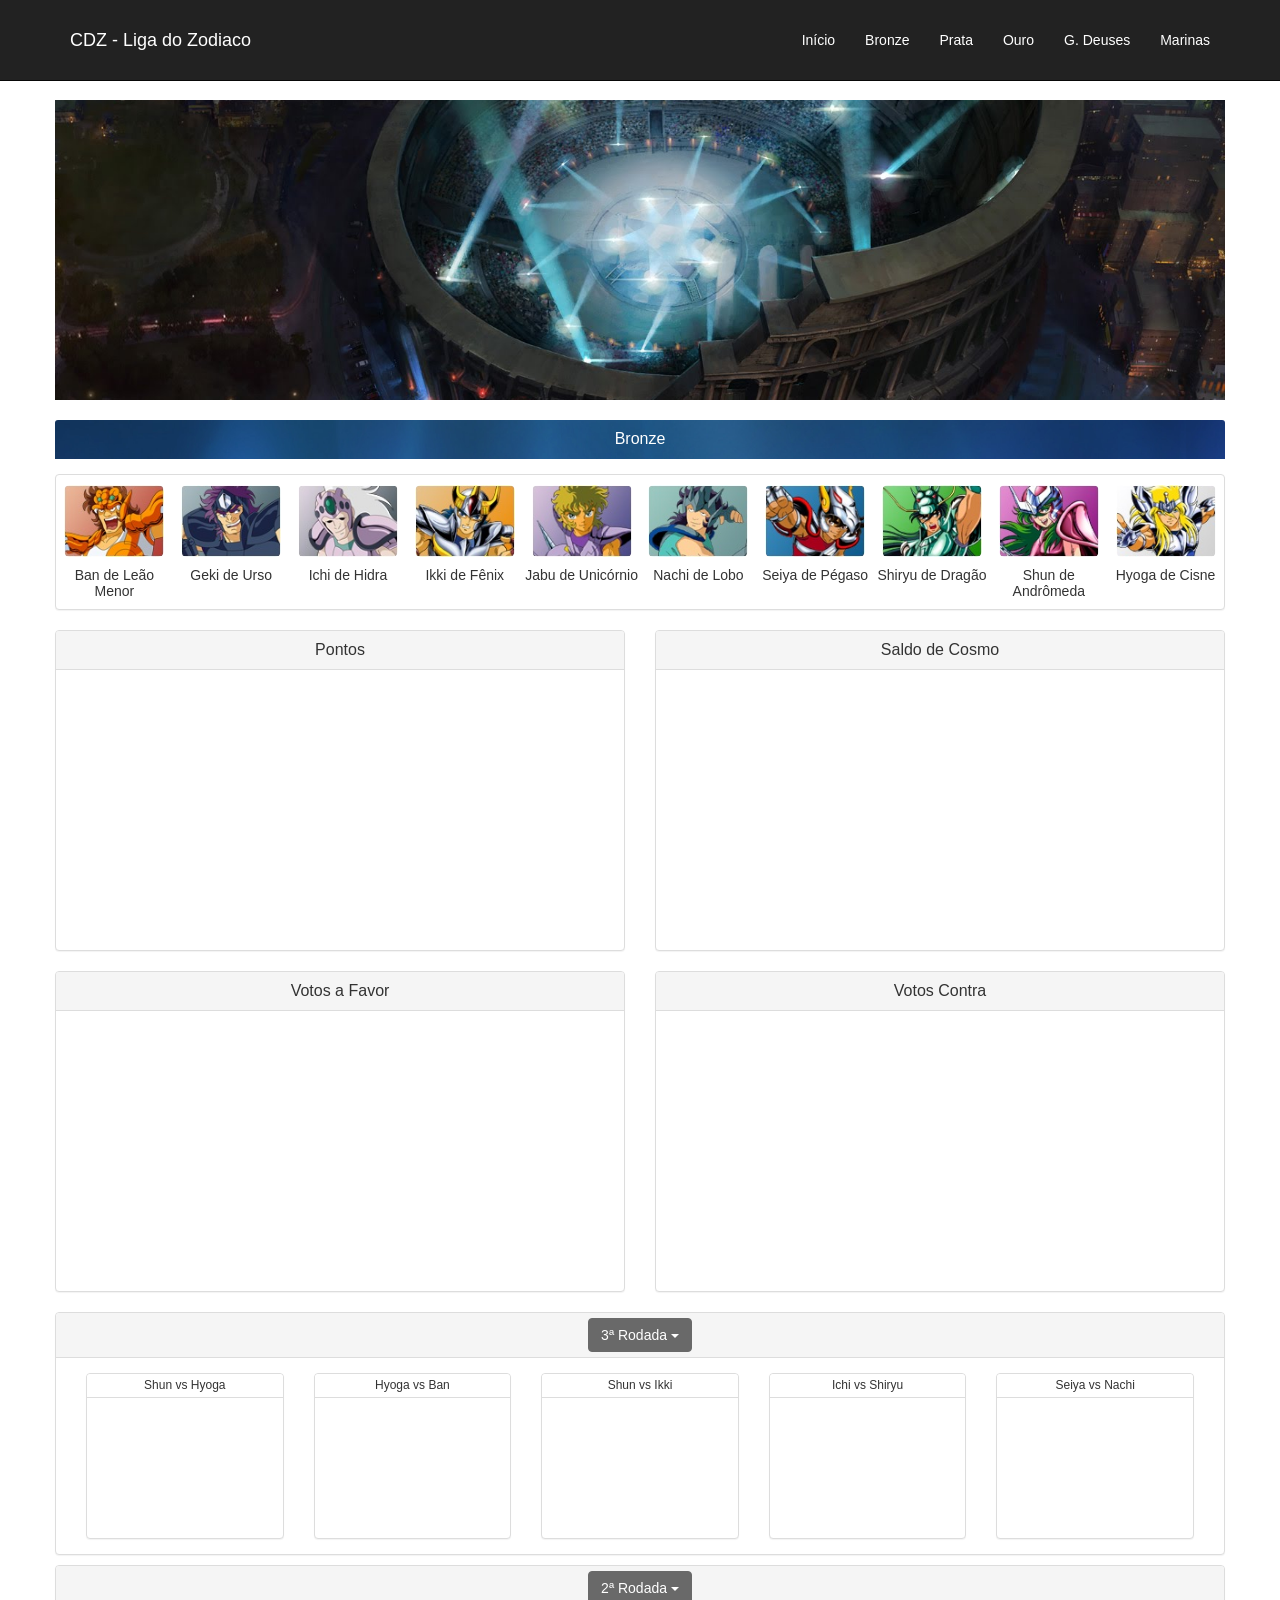
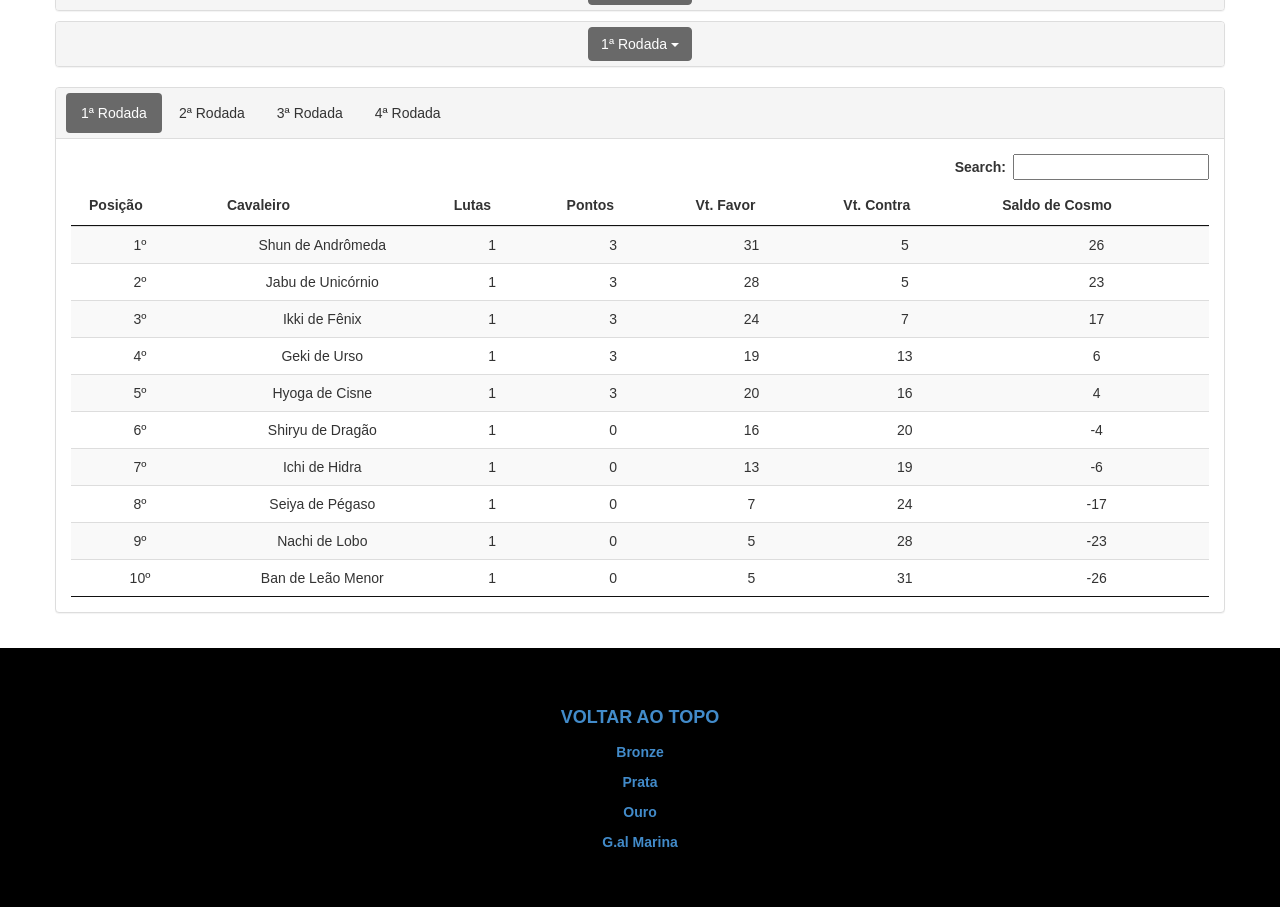
==== commit 223a1dad: "Ajustado o padding e tamanhos do texto dos botoes." ====
--- a/bronze.html
+++ b/bronze.html
@@ -371,7 +371,7 @@
               <div class="panel-group gm_grupo" id="accordion" role="tablist" aria-multiselectable="true">
 
                 <div class="row">
-                  <div class="col-md-12 col-menos-padding gra-lutas-bronze">
+                  <div class="col-md-12 col-menos-padding gra-lutas-bronze panel_head_alt">
 
                     <!-- 3ª Rodada -->
                     <div class="panel panel-default ">
@@ -446,7 +446,7 @@
                 </div>
 
                 <div class="row">
-                  <div class="col-md-12 col-menos-padding gra-lutas-bronze">
+                  <div class="col-md-12 col-menos-padding gra-lutas-bronze panel_head_alt">
 
                     <!-- 2ª Rodada -->
                     <div class="panel panel-default ">
@@ -522,7 +522,7 @@
                 </div>
 
                 <div class="row">
-                  <div class="col-md-12 col-menos-padding gra-lutas-bronze">
+                  <div class="col-md-12 col-menos-padding gra-lutas-bronze panel_head_alt">
 
                     <!-- 1ª Rodada -->
                     <div class="panel panel-default ">
@@ -601,7 +601,7 @@
 
               <!-- Linha com as tabelas -->
               <div class="row">
-                <div class="col-md-12 col-menos-padding">
+                <div class="col-md-12 col-menos-padding panel_head_alt">
                   <div class="panel panel-default">
 
                     <div class="panel-heading botao_tabela">
@@ -1314,7 +1314,7 @@
           <a href="#"><i class="fa fa-linkedin-square fa-3x"  ></i></a>
           <a href="#"><i class="fa fa-google-plus-square fa-3x"  ></i></a>
         </p> -->
-        
+
 
           <div>
             <h4><strong><a href="#" >VOLTAR AO TOPO</a></strong></h4>
--- a/css-cdz.css
+++ b/css-cdz.css
@@ -57,7 +57,7 @@
   background-color: #696969;
   color: #FFF;
   border-color: #696969;
-
+  font-size: 14px;
 }
 
 
@@ -198,6 +198,10 @@
   /*padding-bottom: 0px;*/
 }
 
+.panel_head_alt .panel-heading{
+  padding: 5px 10px;
+}
+
 
 /*----------- Css dos graficos------------*/
 .box {
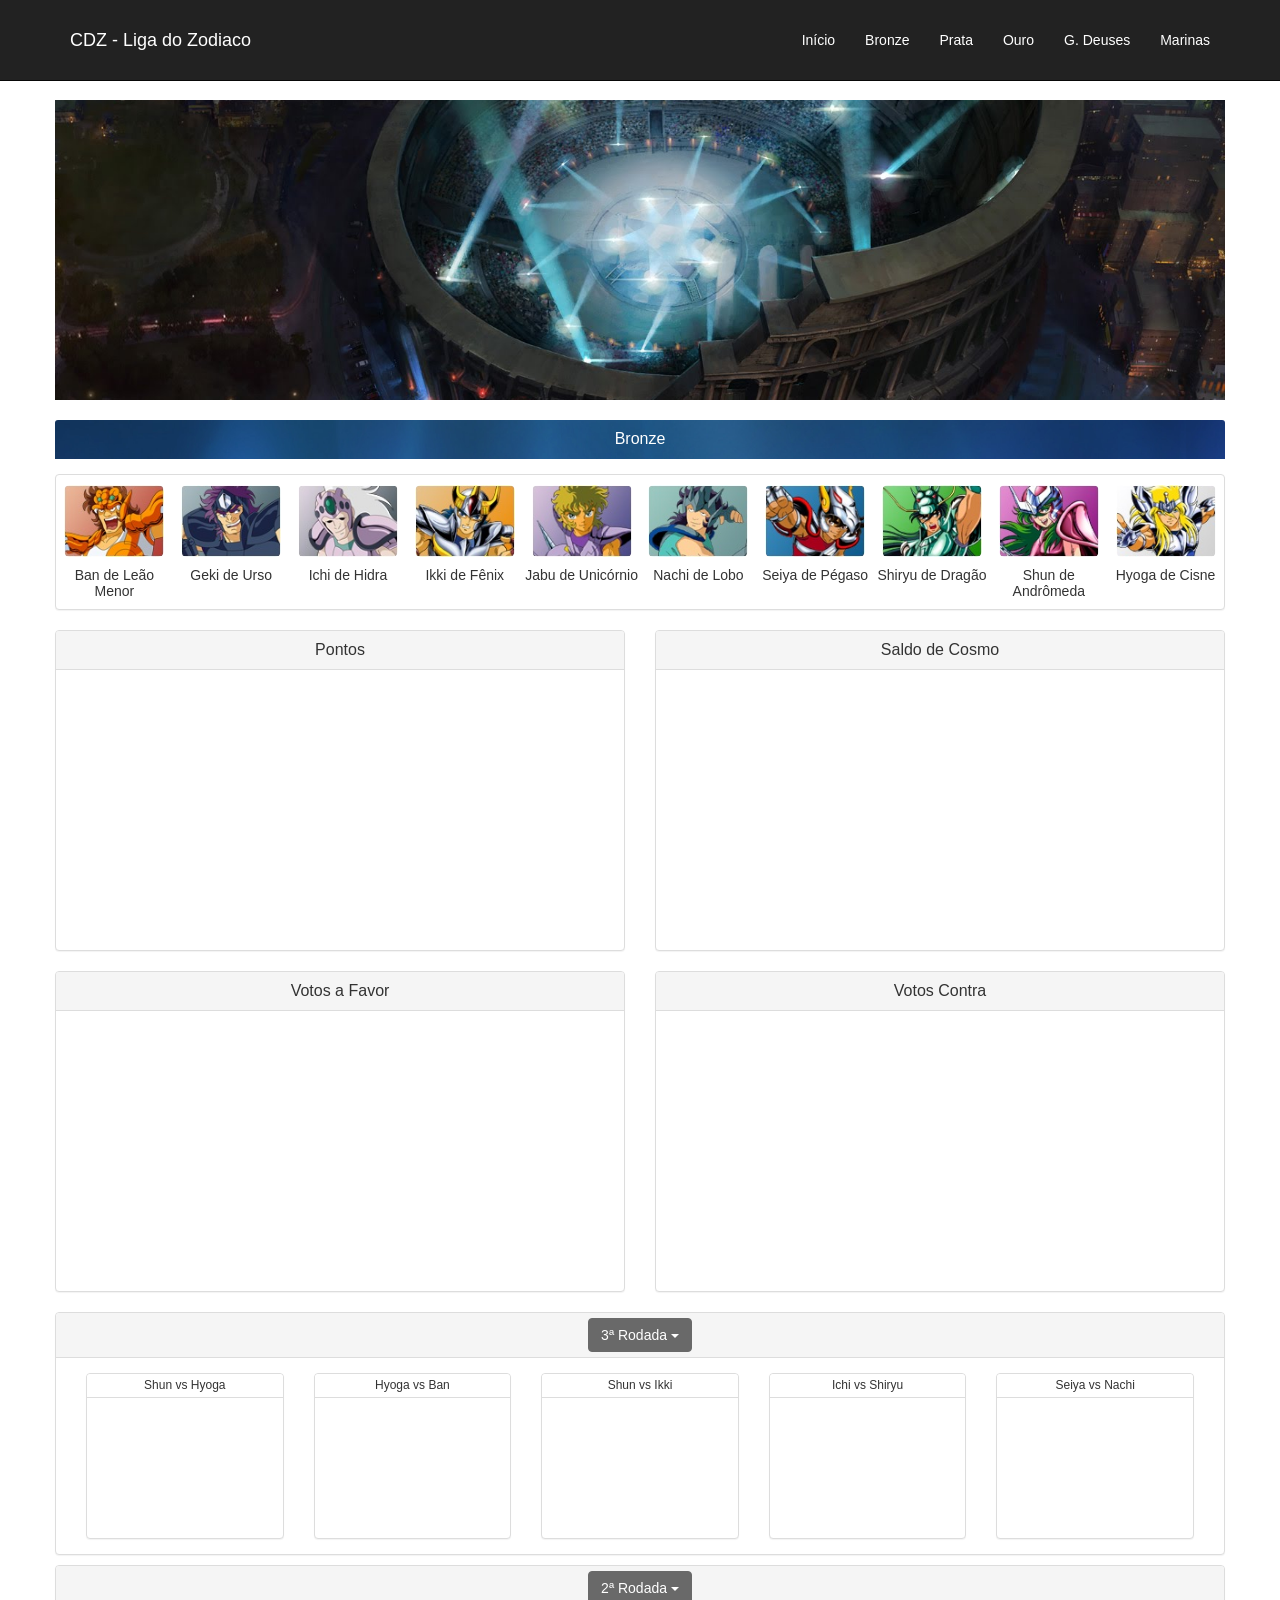
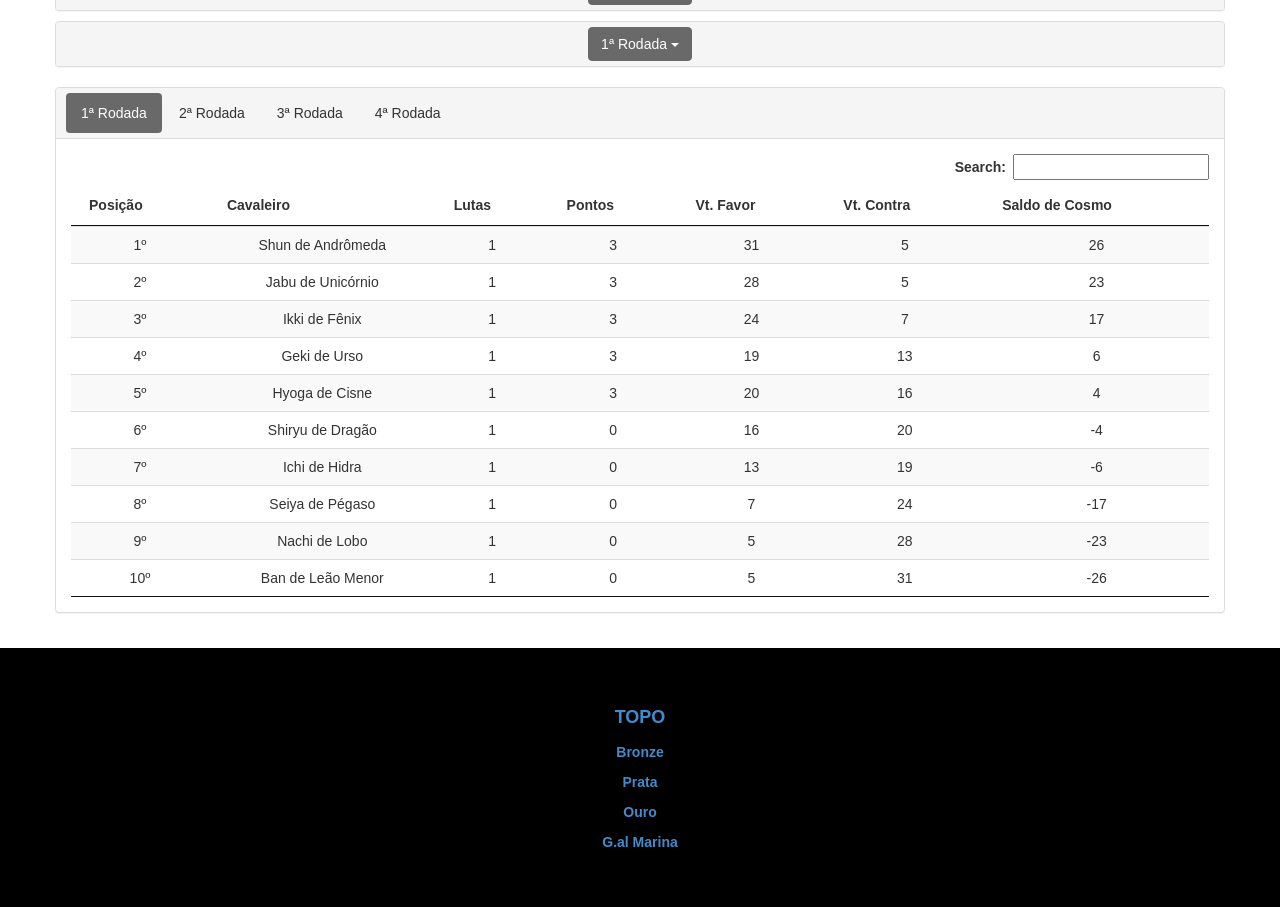
==== commit 037d2497: "Limpei os comentarios." ====
--- a/bronze.html
+++ b/bronze.html
@@ -1146,178 +1146,20 @@
   </div>
 </section>
 
-<!-- <section id="intro">
-  <div class="container">
-    <div class="row text-center" >
-      <div class="col-md-12">
-        <div class="row text-center pad-row  ">
-
-          <div class="col-md-4 col-sm-4 ">
-            <img class="img-circle" src="assets/img/team1.png" alt="" />
-            <h3><strong>Jhon Deo Alex</strong> </h3>
-            <p>
-              Lorem ipsum dolor sit amet, consectetur adipiscing elit.
-              Lorem ipsum dolor sit amet, consectetur adipiscing elit.
-            </p>
-            <a href="#" class="btn btn-primary" >Read Details</a>
-          </div>
-
-          <div class="col-md-4 col-sm-4 ">
-            <img class="img-circle" src="assets/img/team2.jpg" alt="" />
-            <h3><strong>Jhon Deo Alex</strong> </h3>
-            <p>
-              Lorem ipsum dolor sit amet, consectetur adipiscing elit.
-              Lorem ipsum dolor sit amet, consectetur adipiscing elit.
-            </p>
-            <a href="#" class="btn btn-primary" >Read Details</a>
-          </div>
-
-          <div class="col-md-4 col-sm-4" >
-            <div class="alert alert-success">
-              <div class="skill-name">CLIENT SATISFACTION 100%</div>
-              <div class="progress progress-striped active progress-adjust">
-                <div class="progress-bar progress-bar-primary" role="progressbar" aria-valuenow="100" aria-valuemin="0" aria-valuemax="100" style="width: 100%">
-                  <span class="sr-only">100% Complete</span>
-                </div>
-              </div>
-            </div>
-            <div class="alert alert-danger">
-              <div class="skill-name">PERFORMANCE DELIVERED 100%</div>
-              <div class="progress progress-striped active progress-adjust">
-                <div class="progress-bar progress-bar-danger" role="progressbar" aria-valuenow="100" aria-valuemin="0" aria-valuemax="100" style="width: 100%">
-                  <span class="sr-only">100% Complete</span>
-                </div>
-              </div>
-            </div>
-            <div class="alert alert-info">
-              <div class="skill-name">DELIVERY DONE 100%</div>
-              <div class="progress progress-striped active progress-adjust">
-                <div class="progress-bar progress-bar-info" role="progressbar" aria-valuenow="100" aria-valuemin="0" aria-valuemax="100" style="width: 100%">
-                  <span class="sr-only">100% Complete</span>
-                </div>
-              </div>
-            </div>
-          </div>
-
-        </div>
-      </div>
-    </div>
-  </div>
-</section> -->
-
-<!--/.INTRO END-->
-<!--
-<section id="offer"  >
-  <div class="container">
-    <div class="row   alert alert-info" >
-      <div class="col-md-8 col-sm-8">
-        <h1>  Download Deatils Now For Latest Offers</h1>
-      </div>
-      <div class="col-md-4 col-sm-4" style="padding-top: 15px;">
-        <a href="#" class=" btn btn-primary btn-lg">GRAB IT HERE NOW</a>
-      </div>
-
-    </div>
-  </div>
-</section> -->
-
-<!--/.OFFFER END-->
-<!--
-<section id="just-intro">
-  <div class="container">
-    <div class="row text-center pad-row">
-      <div class="col-md-4  col-sm-4">
-        <i class="fa fa-desktop fa-5x"></i>
-        <h4> <strong>Sure Quique Menu</strong> </h4>
-        <p>
-          Lorem ipsum dolor sit amet, consectetur adipiscing elit.
-          Curabitur nec nisl odio. Mauris vehicula at nunc id posuere.
-          Lorem ipsum dolor sit amet, consectetur adipiscing elit.
-        </p>
-        <a href="#" class="btn btn-primary" >Read Details</a>
-      </div>
-      <div class="col-md-4  col-sm-4">
-        <i class="fa fa-flask  fa-5x"></i>
-        <h4> <strong>Sure Quique Menu</strong> </h4>
-        <p>
-          Lorem ipsum dolor sit amet, consectetur adipiscing elit.
-          Curabitur nec nisl odio. Mauris vehicula at nunc id posuere.
-          Lorem ipsum dolor sit amet, consectetur adipiscing elit.
-        </p>
-        <a href="#" class="btn btn-primary" >Read Details</a>
-      </div>
-      <div class="col-md-4  col-sm-4">
-        <i class="fa fa-pencil  fa-5x"></i>
-        <h4> <strong>Sure Quique Menu</strong> </h4>
-        <p>
-          Lorem ipsum dolor sit amet, consectetur adipiscing elit.
-          Curabitur nec nisl odio. Mauris vehicula at nunc id posuere.
-          Lorem ipsum dolor sit amet, consectetur adipiscing elit.
-        </p>
-        <a href="#" class="btn btn-primary" >Read Details</a>
-      </div>
-
-    </div>
-  </div>
-</section> -->
-<!--/.JUST-INTRO END-->
-
-<!--
-<section  class="note-sec" >
-
-  <div class="container">
-    <div class="row text-center pad-row" >
-      <div class="col-md-8 col-md-offset-2 col-sm-8 col-sm-offset-2 ">
-        <i class="fa fa-quote-left fa-3x"></i>
-        <p>
-          Lorem ipsum dolor sit amet, consectetur adipiscing elit.
-          Curabitur nec nisl odio. Mauris vehicula at nunc id posuere.
-          Lorem ipsum dolor sit amet, consectetur adipiscing elit.
-          Lorem ipsum dolor sit amet, consectetur adipiscing elit.
-          Curabitur nec nisl odio. Mauris vehicula at nunc id posuere.
-        </p>
-      </div>
-    </div>
-  </div>
-
-</section> -->
-<!--/.NOTE END-->
-<!--
-<section id="clients"  >
-
-
-  <div class="container">
-    <div class="row text-center pad-bottom" >
-      <div class="col-md-12">
-        <img src="assets/img/clients.png" alt="" class="img-responsive" />
-      </div>
-
-    </div>
-  </div>
-</section> -->
-<!--/.CLIENTS END-->
-
-<section id="footer-sec" >
+
+
+<section id="footer-sec" class="" >
 
   <div class="container">
     <div class="row  pad-bottom" >
+      
       <div class="col-md-4">
-
-
       </div>
 
       <div class="col-md-4 centralizar">
-        <!-- <h4> <strong>Cavaleiros</strong> </h4>
-        <p>
-          <a href="#"><i class="fa fa-facebook-square fa-3x"  ></i></a>
-          <a href="#"><i class="fa fa-twitter-square fa-3x"  ></i></a>
-          <a href="#"><i class="fa fa-linkedin-square fa-3x"  ></i></a>
-          <a href="#"><i class="fa fa-google-plus-square fa-3x"  ></i></a>
-        </p> -->
-
 
           <div>
-            <h4><strong><a href="#" >VOLTAR AO TOPO</a></strong></h4>
+            <h4><strong><a href="#" >TOPO</a></strong></h4>
           </div>
           <div>
             <p><strong><a href="#" >Bronze</a></strong></p>
@@ -1332,17 +1174,9 @@
             <p><strong><a href="#" >G.al Marina</a></strong></p>
           </div>
 
-
       </div>
 
       <div class="col-md-4">
-        <!-- <h4> <strong>OUR LOCATION</strong> </h4>
-        <p>
-          234/JK , The Wondre Land, <br />
-          Newyork Street Junction  <br />
-          JUST USA -10909094
-        </p>
-        <a href="#" class="btn btn-primary" >SEND QUERY</a> -->
       </div>
 
     </div>
--- a/css-cdz.css
+++ b/css-cdz.css
@@ -268,3 +268,13 @@
 
   text-align: center;
 }
+
+.foto_rodape{
+  background-image: url(img/background-02.jpeg) ;
+  opacity: 0.5;
+
+  /*background-position: center;*/
+  background-position: 0px -200px;
+  background-size: cover;
+
+}
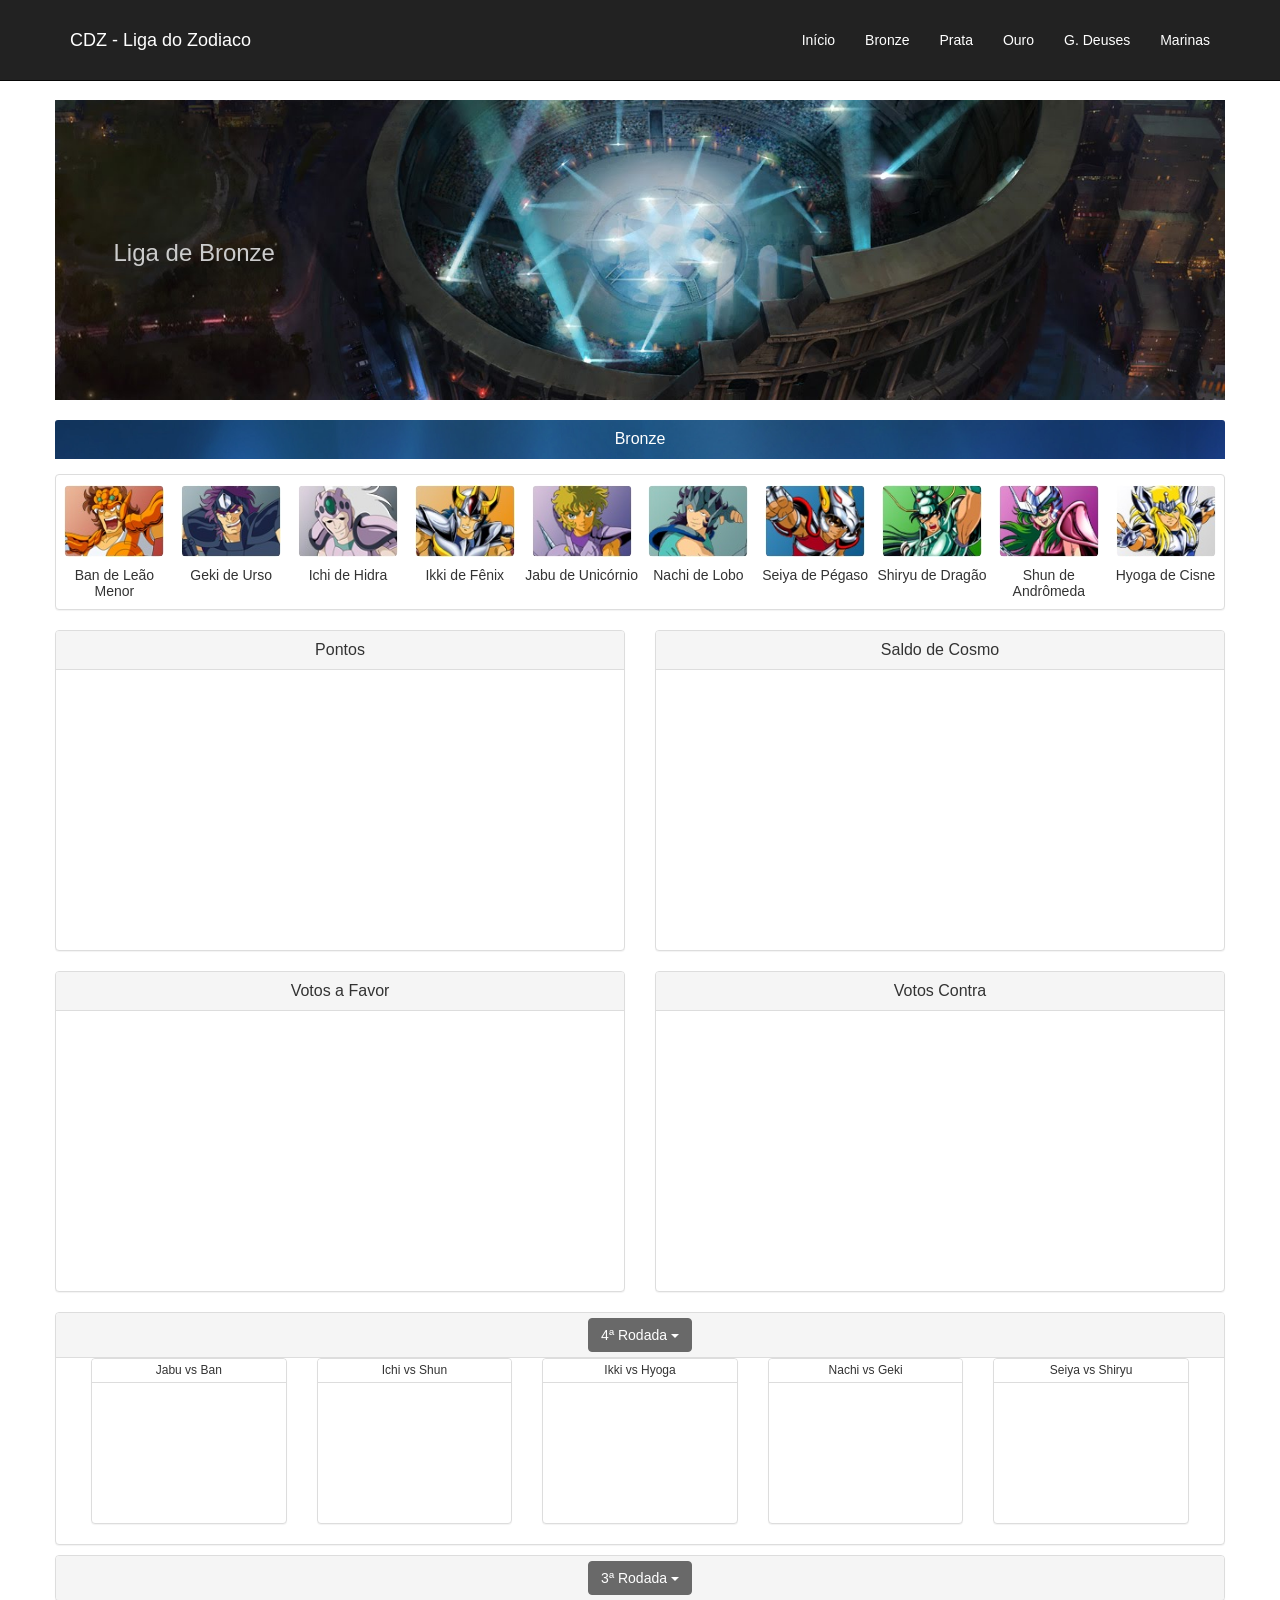
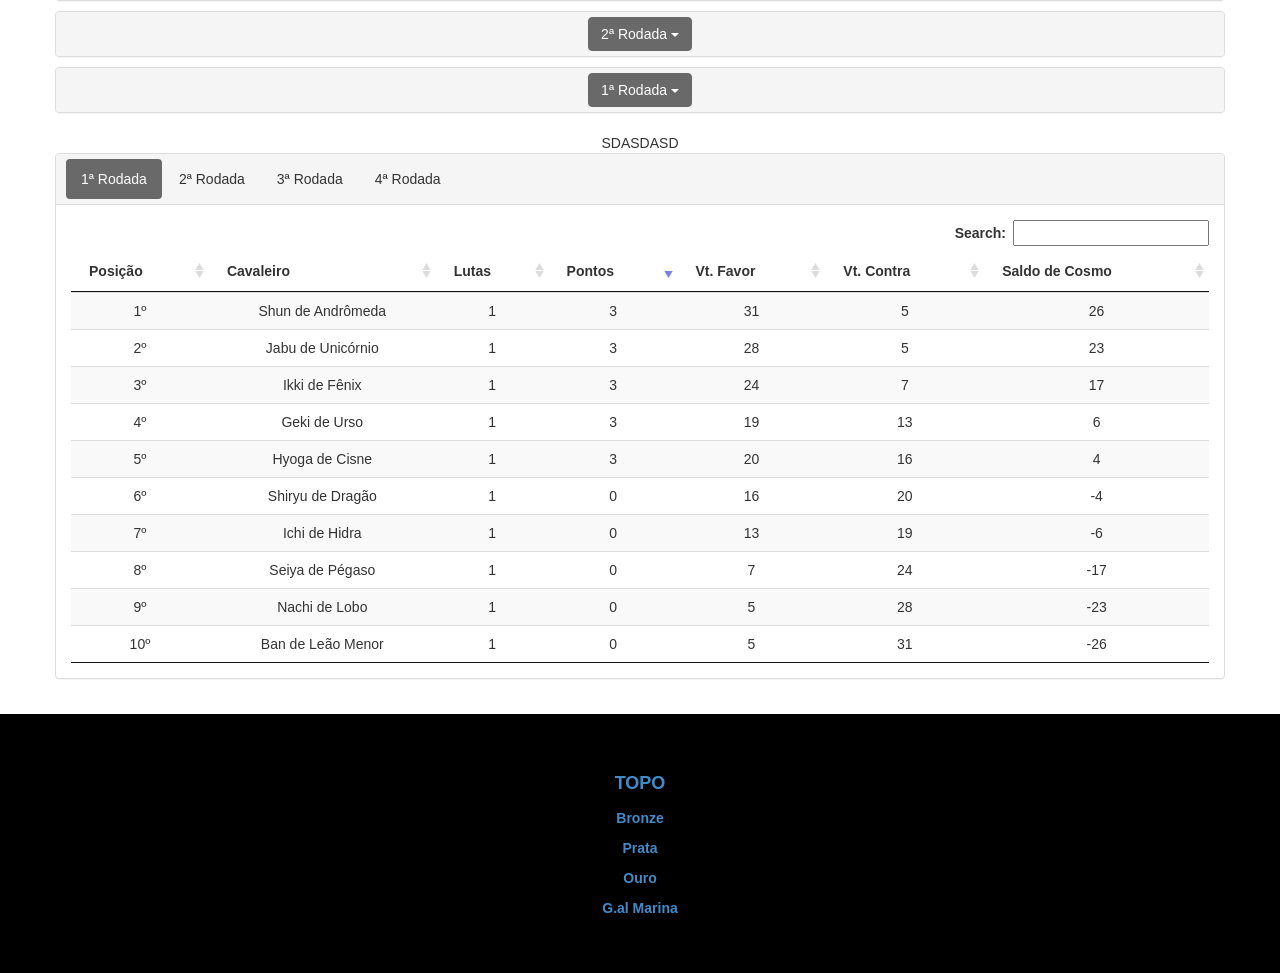
==== commit dec15ea1: "Modifiquei muita coisa. Tirei o Docrates como banner. Deletei arquivos de graficos que nao precisava" ====
--- a/bronze.html
+++ b/bronze.html
@@ -8,7 +8,7 @@
   <!--[if IE]>
   <meta http-equiv="X-UA-Compatible" content="IE=edge,chrome=1">
   <![endif]-->
-  <title>Free Multipurpose Template : RUMA</title>
+  <title>Liga CDZ - Cavaleiros de Prata</title>
   <link href="assets/css/bootstrap.css" rel="stylesheet" />
   <link href="assets/css/font-awesome.min.css" rel="stylesheet" />
   <link href="assets/css/style.css" rel="stylesheet" />
@@ -64,6 +64,9 @@
 
   </script>
 
+  <!-- Incluindo funçoes de json -->
+  <script type="text/javascript" src="json-js/funcoes.class.js"></script>
+
   <!-- Highcharts -->
   <script src="http://code.highcharts.com/highcharts.js"></script>
   <script src="http://code.highcharts.com/modules/exporting.js"></script>
@@ -71,13 +74,14 @@
   <script src="assets/js/highcharts/exporting.js"></script>
 
   <!-- Meus Highcharts -->
-  <script src="graficos/g_bronze-gran-pontos.js"></script>
-  <script src="graficos/g_bronze-gran-saldo-c.js"></script>
-  <script src="graficos/g_bronze-gran-votos-f.js"></script>
-  <script src="graficos/g_bronze-gran-votos-c.js"></script>
+  <script src="graficos/g-gran-pontos.js"></script>
+  <script src="graficos/g-gran-saldo-c.js"></script>
+  <script src="graficos/g-gran-votos-f.js"></script>
+  <script src="graficos/g-gran-votos-c.js"></script>
   <script src="graficos/g_bronze-r1.js"></script>
   <script src="graficos/g_bronze-r2.js"></script>
   <script src="graficos/g_bronze-r3.js"></script>
+  <script src="graficos/g_bronze-r4.js"></script>
   <!--
   <script src="graficos/g_bronze-r2.js"></script> -->
 
@@ -217,8 +221,12 @@
 <section class="banner-capa">
   <div class="container" >
     <div class="row text-center">
-      <div class=" banner-bronze">
-        <!-- <img src="img/maxresdefault.jpg" alt="" /> -->
+      <div class=" banner-bronze banner-abs">
+
+        <div class="titulo-batalha">
+          <h2>Liga de Bronze</h2>
+        </div>
+
       </div>
     </div>
   </div>
@@ -243,7 +251,7 @@
               <!-- Imagens dos cavaleiros -->
               <div class="row">
                 <div class="col-md-12 col-menos-padding ">
-                  <div class="panel panel-default container totas-fotos ">
+                  <div class="panel panel-default container todas-fotos ">
 
 
                     <div class="fotos ">
@@ -316,7 +324,7 @@
                               <h3 class="panel-title">Pontos</h3>
                             </div>
                             <div class="panel-body">
-                              <div id="container_bz_g3" style="min-width: 140px; max-width: auto; height: 250px; margin: 0 auto"></div>
+                              <div id="container_pontos_g3" style="min-width: 140px; max-width: auto; height: 250px; margin: 0 auto"></div>
                             </div>
                           </div>
                         </div>
@@ -327,7 +335,7 @@
                               <h3 class="panel-title">Saldo de Cosmo</h3>
                             </div>
                             <div class="panel-body">
-                              <div id="container_bz_g2" style="min-width: 140px; max-width: 800px; height: 250px; margin: 0 auto"></div>
+                              <div id="container_saldo_g2" style="min-width: 140px; max-width: 800px; height: 250px; margin: 0 auto"></div>
                             </div>
                           </div>
                         </div>
@@ -344,7 +352,7 @@
                               <h3 class="panel-title">Votos a Favor</h3>
                             </div>
                             <div class="panel-body">
-                              <div id="container_bz_voto_f" style="min-width: 140px; max-width: auto; height: 250px; margin: 0 auto"></div>
+                              <div id="container_voto_f" style="min-width: 140px; max-width: auto; height: 250px; margin: 0 auto"></div>
                             </div>
                           </div>
                         </div>
@@ -355,7 +363,7 @@
                               <h3 class="panel-title">Votos Contra</h3>
                             </div>
                             <div class="panel-body">
-                              <div id="container_bz_voto_c" style="min-width: 140px; max-width: auto; height: 250px; margin: 0 auto"></div>
+                              <div id="container_voto_c" style="min-width: 140px; max-width: auto; height: 250px; margin: 0 auto"></div>
                             </div>
                           </div>
                         </div>
@@ -373,16 +381,92 @@
                 <div class="row">
                   <div class="col-md-12 col-menos-padding gra-lutas-bronze panel_head_alt">
 
+                    <!-- 4ª Rodada -->
+                    <div class="panel panel-default ">
+                      <div class="panel-heading" role="tab" id="heading4">
+                        <h4 class="panel-title">
+                          <a role="button" data-toggle="collapse" data-parent="#accordion" href="#collapse4" aria-expanded="true" aria-controls="collapseOne">
+                            <h3 class="panel-title btn btn-default botao_gm">4ª Rodada <span class="caret"></span></h3>
+                          </a>
+                        </h4>
+                      </div>
+                      <div id="collapse4" class="panel-collapse collapse in" role="tabpanel" aria-labelledby="heading4">
+                        <div class="panel-body lutas_head">
+                          <div class="col-md-2">
+                            <div class="panel panel-default">
+                              <div class="panel-heading">
+                                <h3 class="panel-title">Jabu vs Ban</h3>
+                              </div>
+                              <div class="panel-body">
+                                <div id="container_bz_r4_g1m" style="min-width: 140px; max-width: 800px; height: 110px; margin: 0 auto"></div>
+                              </div>
+                            </div>
+                          </div>
+
+                          <div class="col-md-2">
+                            <div class="panel panel-default">
+                              <div class="panel-heading">
+                                <h3 class="panel-title">Ichi vs Shun</h3>
+                              </div>
+                              <div class="panel-body">
+                                <div id="container_br_r4_g2m" style="min-width: 140px; max-width: 800px; height: 110px; margin: 0 auto"></div>
+                              </div>
+                            </div>
+                          </div>
+
+                          <div class="col-md-2">
+                            <div class="panel panel-default">
+                              <div class="panel-heading">
+                                <h3 class="panel-title">Ikki vs Hyoga</h3>
+                              </div>
+                              <div class="panel-body">
+                                <div id="container_br_r4_g3m" style="min-width: 140px; max-width: 800px; height: 110px; margin: 0 auto"></div>
+                              </div>
+                            </div>
+                          </div>
+
+                          <div class="col-md-2">
+                            <div class="panel panel-default">
+                              <div class="panel-heading">
+                                <h3 class="panel-title">Nachi vs Geki</h3>
+                              </div>
+                              <div class="panel-body">
+                                <div id="container_br_r4_g4m" style="min-width: 140px; max-width: 800px; height: 110px; margin: 0 auto"></div>
+                              </div>
+                            </div>
+                          </div>
+
+                          <div class="col-md-2">
+                            <div class="panel panel-default">
+                              <div class="panel-heading">
+                                <h3 class="panel-title">Seiya vs Shiryu</h3>
+                              </div>
+                              <div class="panel-body">
+                                <div id="container_br_r4_g5m" style="min-width: 140px; max-width: 800px; height: 110px; margin: 0 auto"></div>
+                              </div>
+                            </div>
+                          </div>
+                        </div>
+                      </div>
+                    </div>
+
+                  </div>
+                </div>
+
+
+                <div class="row">
+                  <div class="col-md-12 col-menos-padding gra-lutas-bronze panel_head_alt">
+
                     <!-- 3ª Rodada -->
                     <div class="panel panel-default ">
-                      <div class="panel-heading" role="tab" id="headingOne">
+                      <div class="panel-heading" role="tab" id="heading4">
                         <h4 class="panel-title">
-                          <a role="button" data-toggle="collapse" data-parent="#accordion" href="#collapseOne" aria-expanded="true" aria-controls="collapseOne">
+                          <a role="button" data-toggle="collapse" data-parent="#accordion" href="#collapse3" aria-expanded="true" aria-controls="collapseOne">
                             <h3 class="panel-title btn btn-default botao_gm">3ª Rodada <span class="caret"></span></h3>
                           </a>
                         </h4>
                       </div>
-                      <div id="collapseOne" class="panel-collapse collapse in" role="tabpanel" aria-labelledby="headingOne">
+                      <div id="collapse3" class="panel-collapse collapse " role="tabpanel" aria-labelledby="heading4">
                         <div class="panel-body lutas_head">
                           <div class="col-md-2">
                             <div class="panel panel-default">
@@ -398,7 +482,7 @@
                           <div class="col-md-2">
                             <div class="panel panel-default">
                               <div class="panel-heading">
-                                <h3 class="panel-title">Hyoga vs Ban</h3>
+                                <h3 class="panel-title">Geki vs Seiya</h3>
                               </div>
                               <div class="panel-body">
                                 <div id="container_br_r3_g2m" style="min-width: 140px; max-width: 800px; height: 110px; margin: 0 auto"></div>
@@ -409,7 +493,7 @@
                           <div class="col-md-2">
                             <div class="panel panel-default">
                               <div class="panel-heading">
-                                <h3 class="panel-title">Shun vs Ikki</h3>
+                                <h3 class="panel-title">Shiryu vs Jabu</h3>
                               </div>
                               <div class="panel-body">
                                 <div id="container_br_r3_g3m" style="min-width: 140px; max-width: 800px; height: 110px; margin: 0 auto"></div>
@@ -420,7 +504,7 @@
                           <div class="col-md-2">
                             <div class="panel panel-default">
                               <div class="panel-heading">
-                                <h3 class="panel-title">Ichi vs Shiryu</h3>
+                                <h3 class="panel-title">Ban vs Ichi</h3>
                               </div>
                               <div class="panel-body">
                                 <div id="container_br_r3_g4m" style="min-width: 140px; max-width: 800px; height: 110px; margin: 0 auto"></div>
@@ -431,7 +515,7 @@
                           <div class="col-md-2">
                             <div class="panel panel-default">
                               <div class="panel-heading">
-                                <h3 class="panel-title">Seiya vs Nachi</h3>
+                                <h3 class="panel-title">Ikki vs Nachi</h3>
                               </div>
                               <div class="panel-body">
                                 <div id="container_br_r3_g5m" style="min-width: 140px; max-width: 800px; height: 110px; margin: 0 auto"></div>
@@ -450,14 +534,14 @@
 
                     <!-- 2ª Rodada -->
                     <div class="panel panel-default ">
-                      <div class="panel-heading" role="tab" id="headingTwo">
+                      <div class="panel-heading" role="tab" id="heading2">
                         <h4 class="panel-title">
-                          <a class="collapsed" role="button" data-toggle="collapse" data-parent="#accordion" href="#collapseTwo" aria-expanded="false" aria-controls="collapseTwo">
+                          <a class="collapsed" role="button" data-toggle="collapse" data-parent="#accordion" href="#collapse2" aria-expanded="false" aria-controls="collapseTwo">
                             <h3 class="panel-title btn btn-default botao_gm">2ª Rodada <span class="caret"></span></h3>
                           </a>
                         </h4>
                       </div>
-                      <div id="collapseTwo" class="panel-collapse collapse" role="tabpanel" aria-labelledby="headingTwo">
+                      <div id="collapse2" class="panel-collapse collapse" role="tabpanel" aria-labelledby="heading2">
                         <div class="panel-body lutas_head">
 
                           <div class="col-md-2">
@@ -526,14 +610,14 @@
 
                     <!-- 1ª Rodada -->
                     <div class="panel panel-default ">
-                      <div class="panel-heading" role="tab" id="headingThree">
+                      <div class="panel-heading" role="tab" id="heading1">
                         <h4 class="panel-title">
-                          <a class="collapsed" role="button" data-toggle="collapse" data-parent="#accordion" href="#collapseThree" aria-expanded="false" aria-controls="collapseThree">
+                          <a class="collapsed" role="button" data-toggle="collapse" data-parent="#accordion" href="#collapse1" aria-expanded="false" aria-controls="collapseThree">
                             <h3 class="panel-title btn btn-default botao_gm">1ª Rodada <span class="caret"></span></h3>
                           </a>
                         </h4>
                       </div>
-                      <div id="collapseThree" class="panel-collapse collapse" role="tabpanel" aria-labelledby="headingThree">
+                      <div id="collapse1" class="panel-collapse collapse" role="tabpanel" aria-labelledby="heading1">
                         <div class="panel-body lutas_head">
                           <div class="col-md-2">
                             <div class="panel panel-default">
@@ -598,6 +682,16 @@
 
               </div>
 
+              <!-- JSON -->
+              <div class="row">
+                <div class="col-md-12 col-menos-padding ">
+                  <div role="panel ">
+                    <div id="testejson">
+                      SDASDASD
+                    </div>
+                  </div>
+                </div>
+              </div>
 
               <!-- Linha com as tabelas -->
               <div class="row">
@@ -1152,7 +1246,7 @@
 
   <div class="container">
     <div class="row  pad-bottom" >
-      
+
       <div class="col-md-4">
       </div>
 
--- a/css-cdz.css
+++ b/css-cdz.css
@@ -122,6 +122,9 @@
   margin-bottom: 10px;
 }
 
+.blocos-luta > .col-md-4{
+  margin: 20px 0px 0px 0px;
+}
 
 /*-----------------------------------------*/
 .banner-bronze{
@@ -131,16 +134,33 @@
   background-size: cover;
 }
 
-.banner-prata{
-  height: 300px;
-  /*background-image: url(img/saint_seiya_online_01_medio.jpg);*/
+/*.banner-prata{
+  height: 300px;
   background-image: url(img/1prata2.jpg) ;
+  background-position: center;
+  background-size: cover;
+  background-position: 0px -265px;
+}*/
   /*background-image: url(img/1prata3.png) ;*/
   /*background-image: url(img/1prata4.jpg) ;*/
   /*background-clip: padding-box;*/
-  background-position: center;
-  background-size: cover;
-}
+  /*background-image: url(img/saint_seiya_online_01_medio.jpg);*/
+
+.banner-prata{
+  height: 300px;
+  background-position: center;
+  background-size: cover;
+  /*background-position: 0px -50px;
+  background-image: url(img/1prata4.png);*/
+
+  /*background-position: 0px -50px;
+  background-image: url(img/1prata8.png);*/
+
+  background-position: 0px -140px;
+  background-image: url(img/1prata9.png);
+}
+
+
 
 .banner-ouro{
   height: 300px;
@@ -151,6 +171,19 @@
 
   background-position: 0px -40px;
   background-repeat: no-repeat;
+
+}
+
+.banner-asgard{
+  height: 300px;
+  /*background-image: url(img/1ouro2.jpg) ;*/
+  background-image: url(img/Asgard.png) ;
+  background-position: center;
+  background-size: auto;
+
+  background-position: 0px -60px;
+  /*background-repeat: no-repeat;*/
+  background-size: cover;
 
 }
 
@@ -196,6 +229,8 @@
 .lutas_head{
   /*nao preciso mais */
   /*padding-bottom: 0px;*/
+
+  padding: 0px 20px 20px 20px;
 }
 
 .panel_head_alt .panel-heading{
@@ -223,7 +258,7 @@
 
 /*-------------- FOTOS ------------*/
 
-.totas-fotos{
+.todas-fotos{
   /*padding-top: 10px;
   padding-bottom: 0px;
   padding-left: 20px;
@@ -232,6 +267,8 @@
   padding: 0px;
   padding-top: 10px;
 
+
+
 }
 .fotos{
   /*width: 100px;
@@ -240,11 +277,13 @@
   margin: 0 auto;
   width: 10%;
 
-  /*display: inline;*/
+  display: block;
   float: left;
   /*position: relative;*/
   /*padding: 0px;*/
   /*margin-right: 14px;*/
+
+
 }
 .fotos p{
   margin: 10px 0px 10px 0px;
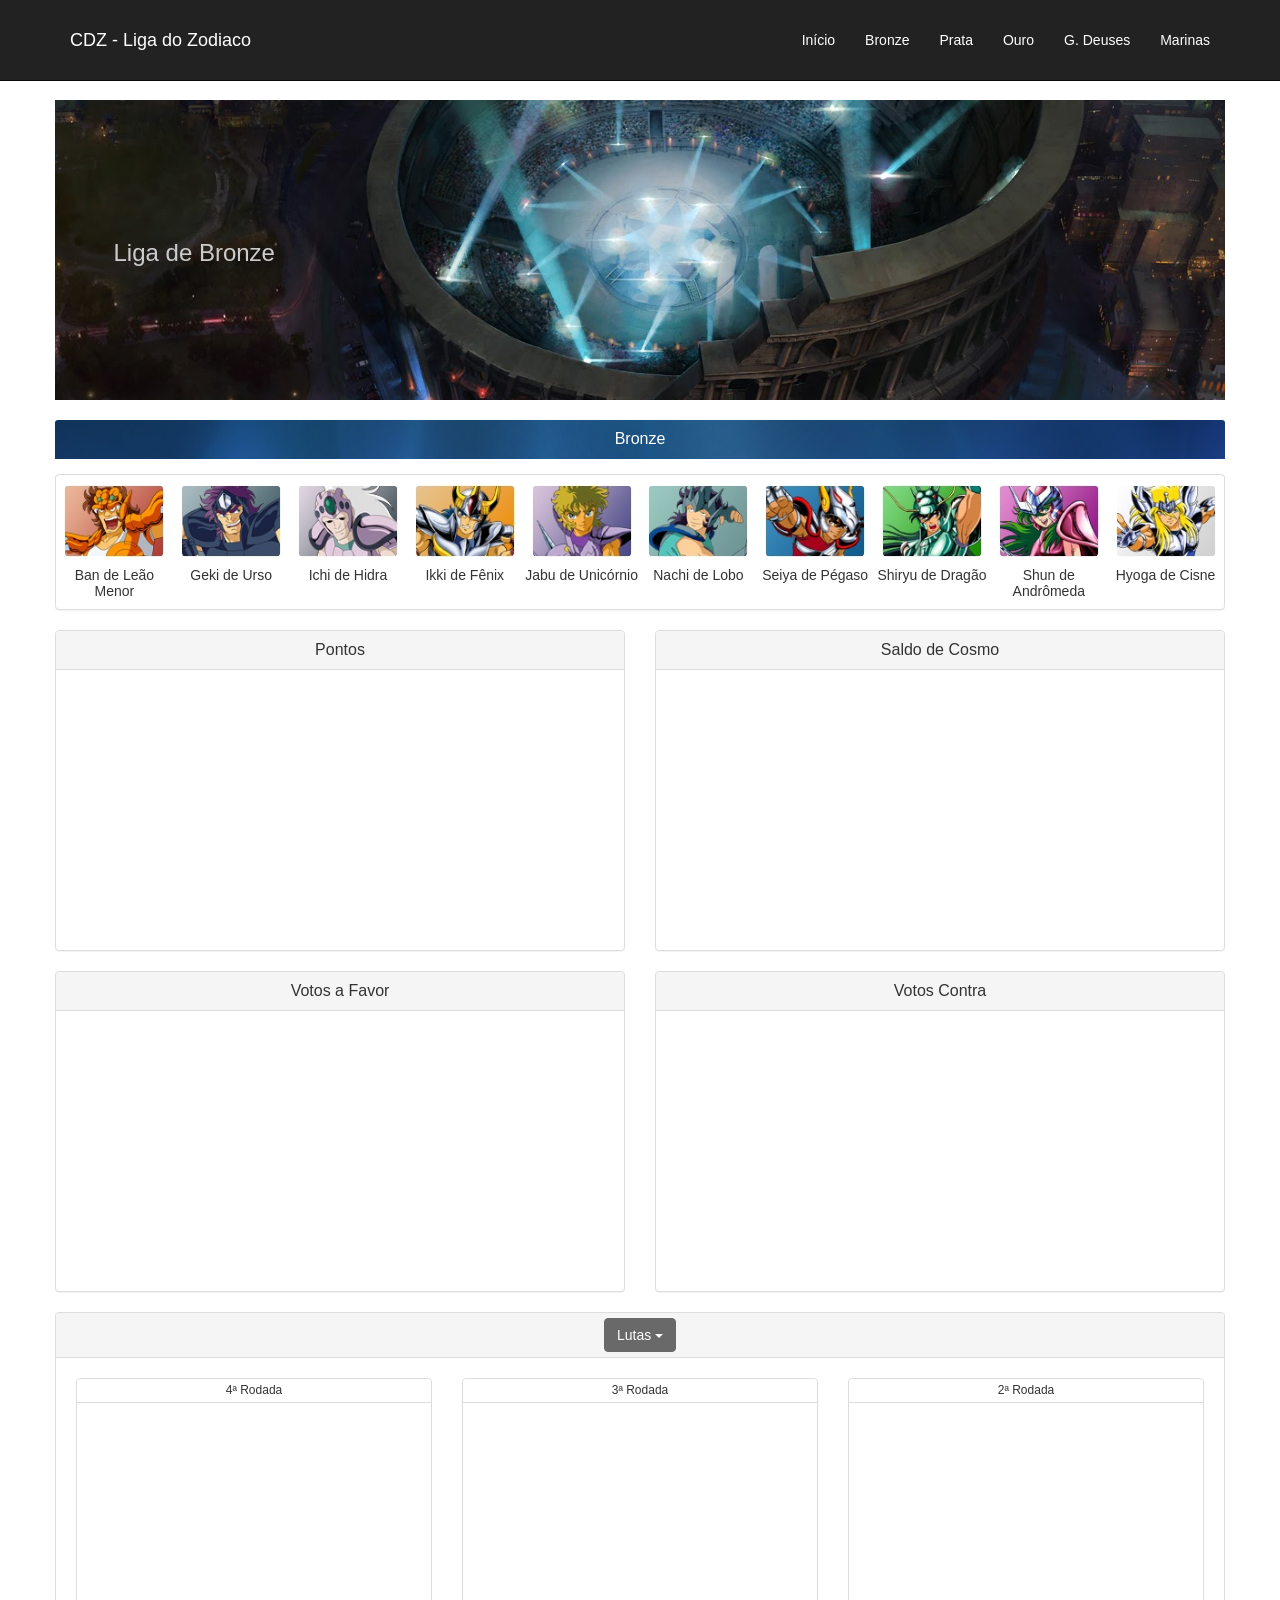
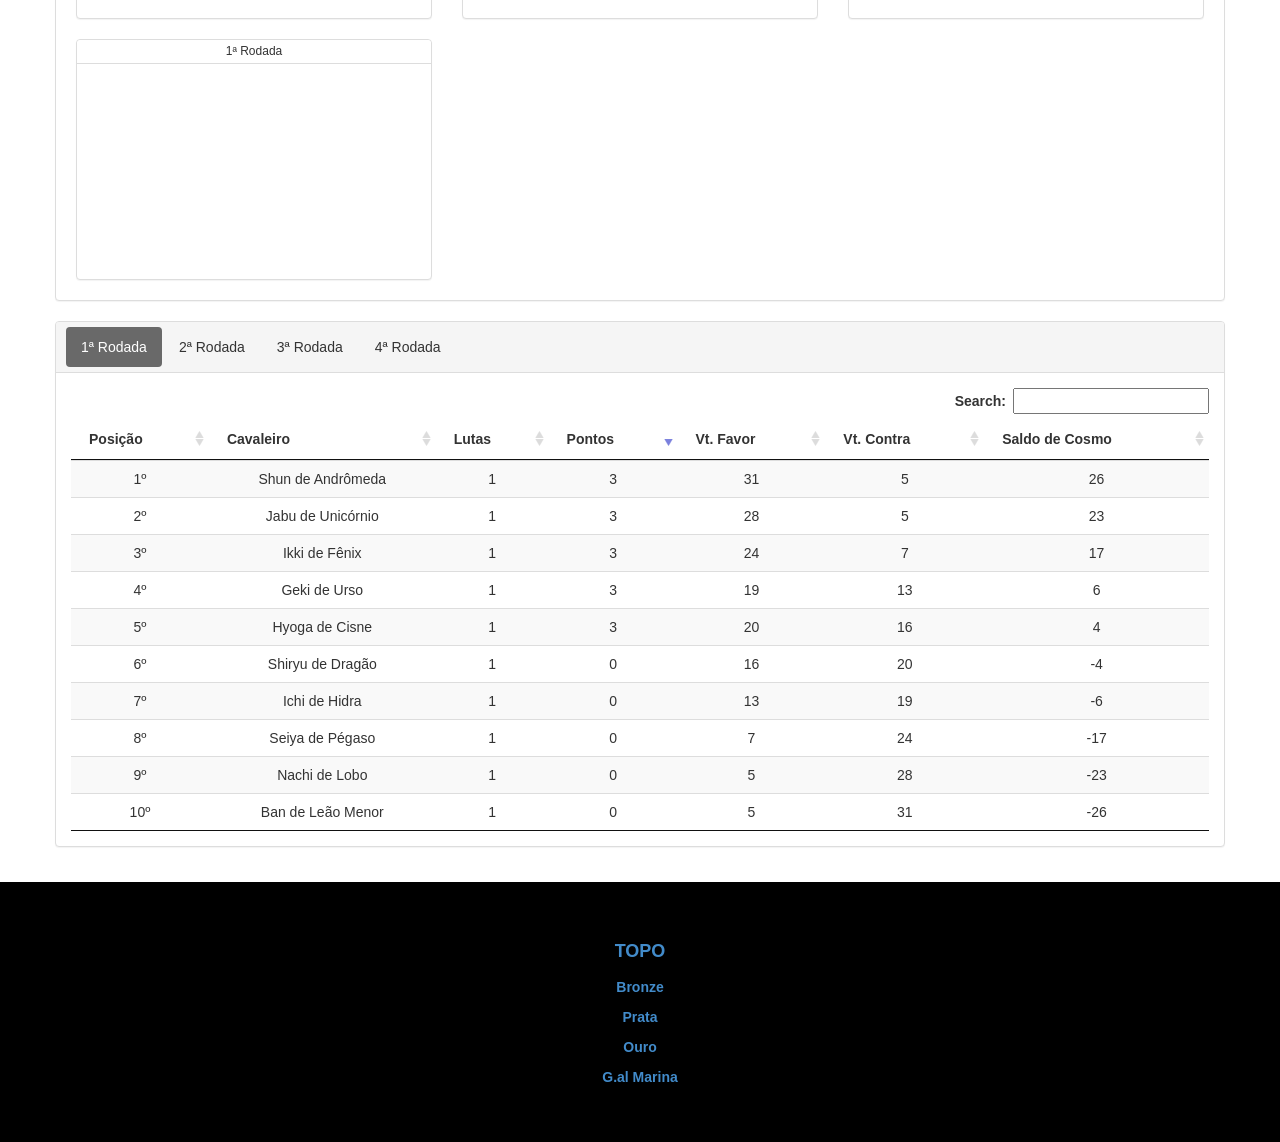
==== commit 2066482e: "Bronze e Prata com os graficos menores prontos, faltando corrigir a tabela de prata. incluído o giti" ====
--- a/bronze.html
+++ b/bronze.html
@@ -34,35 +34,9 @@
 
 
   <script type="text/javascript">
-    var randomnb = function(){ return Math.round(Math.random()*300)};
+  var randomnb = function(){ return Math.round(Math.random()*300)};
   </script>
 
-  <script type="text/javascript">
-    var chart,
-            categories = [
-              'Ban de Leão Menor',
-              'Geki de Urso',
-              'Hyoga de Cisne',
-              'Ichi de Hidra',
-              'Ikki de Fênix',
-              'Jabu de Unicórnio',
-              'Nachi de Lobo',
-              'Seiya de Pégaso',
-              'Shiryu de Dragão',
-              'Shun de Andrômeda'
-              ];
-
-      var pontos  = [0, 3, 9, 3, 10, 9, 3, 6, 9, 7];
-      var votos_f = [38, 76, 94, 56, 108, 109, 61, 85, 121, 107];
-      var votos_c = [114, 97, 71, 101, 65, 49, 116, 100, 79, 63];
-      var saldo_c = [-76, -21, 23, -45, 43, 60, -55, -15, 42, 44];
-
-      var r3_cav = ['Shun', 'Hyoga', ];
-      var r3_vot = [19, 26, ];
-
-      // var r3_
-
-  </script>
 
   <!-- Incluindo funçoes de json -->
   <script type="text/javascript" src="json-js/funcoes.class.js"></script>
@@ -73,15 +47,15 @@
   <script src="assets/js/highcharts/highcharts.js"></script>
   <script src="assets/js/highcharts/exporting.js"></script>
 
+  <!-- Dados dos gráficos -->
+  <script src="graficos/d_bronze.js"></script>
+
   <!-- Meus Highcharts -->
   <script src="graficos/g-gran-pontos.js"></script>
   <script src="graficos/g-gran-saldo-c.js"></script>
   <script src="graficos/g-gran-votos-f.js"></script>
   <script src="graficos/g-gran-votos-c.js"></script>
-  <script src="graficos/g_bronze-r1.js"></script>
-  <script src="graficos/g_bronze-r2.js"></script>
-  <script src="graficos/g_bronze-r3.js"></script>
-  <script src="graficos/g_bronze-r4.js"></script>
+  <script src="graficos/g-rodadas.js"></script>
   <!--
   <script src="graficos/g_bronze-r2.js"></script> -->
 
@@ -134,15 +108,15 @@
         "order": [[ 4, "desc" ]],
         // "order": [[ 0, 'asc' ], [ 1, 'asc' ]],
         "columnDefs": [
-            {
-                "targets": [ 1 ],
-                "visible": false,
-                "searchable": false
-            },
-            // {
-            //     "targets": [ 3 ],
-            //     "visible": false
-            // }
+          {
+            "targets": [ 1 ],
+            "visible": false,
+            "searchable": false
+          },
+          // {
+          //     "targets": [ 3 ],
+          //     "visible": false
+          // }
         ]
 
       } );
@@ -180,143 +154,111 @@
 
     </div>
   </div>
-  <!--/.NAVBAR END-->
+
 
   <section id="home" class="text-center">
-
-    <!-- <div id="carousel-example" class="carousel slide" data-ride="carousel">
-
-      <div class="carousel-inner">
-        <div class="item active">
-
-          <img src="assets/img/1.jpg" alt="" />
-          <div class="carousel-caption" >
-            <h4 class="back-light">Aenean faucibus luctus enim. Duis quis sem risu suspend lacinia elementum nunc.</h4>
+  </section>
+
+
+  <section class="banner-capa">
+    <div class="container" >
+      <div class="row text-center">
+        <div class=" banner-bronze banner-abs">
+
+          <div class="titulo-batalha">
+            <h2>Liga de Bronze</h2>
           </div>
-        </div>
-        <div class="item">
-          <img src="assets/img/2.jpg" alt="" />
-          <div class="carousel-caption ">
-            <h4 class="back-light">Aenean faucibus luctus enim. Duis quis sem risu suspend lacinia elementum nunc.</h4>
-          </div>
-        </div>
-        <div class="item">
-          <img src="assets/img/3.jpg" alt="" />
-          <div class="carousel-caption ">
-            <h4 class="back-light">Aenean faucibus luctus enim. Duis quis sem risu suspend lacinia elementum nunc.</h4>
-          </div>
+
         </div>
       </div>
-
-      <ol class="carousel-indicators">
-        <li data-target="#carousel-example" data-slide-to="0" class="active"></li>
-        <li data-target="#carousel-example" data-slide-to="1"></li>
-        <li data-target="#carousel-example" data-slide-to="2"></li>
-      </ol>
-    </div> -->
-
+    </div>
   </section>
-  <!--/.SLIDESHOW END-->
-
-<section class="banner-capa">
-  <div class="container" >
-    <div class="row text-center">
-      <div class=" banner-bronze banner-abs">
-
-        <div class="titulo-batalha">
-          <h2>Liga de Bronze</h2>
-        </div>
-
-      </div>
-    </div>
-  </div>
-</section>
-
-<section class="conteudo">
-  <div class="container">
-    <div class="row text-center" >
-
-      <div class="pane ">
-        <div class="panel-heading panel-cdz1">
-          <h3 class="panel-title">Bronze</h3>
-        </div>
-
-        <!-- Rodadas - Tab panes -->
-        <div class="tab-content ">
-
-          <!-- Primera -->
-          <div role="tabpanel" class="tab-pane active" id="rodada1">
-            <div class="panel-body">
-
-              <!-- Imagens dos cavaleiros -->
-              <div class="row">
-                <div class="col-md-12 col-menos-padding ">
-                  <div class="panel panel-default container todas-fotos ">
-
-
-                    <div class="fotos ">
-                      <img src="img/Liga_do_Zodiaco/Bronze/BAN.jpg" alt="Ban" class="img-rounded">
-                      <p>Ban de Leão Menor</p>
+
+  <section class="conteudo">
+    <div class="container">
+      <div class="row text-center" >
+
+        <div class="pane ">
+          <div class="panel-heading panel-cdz1">
+            <h3 class="panel-title">Bronze</h3>
+          </div>
+
+          <!-- Rodadas - Tab panes -->
+          <div class="tab-content ">
+
+            <!-- Primera -->
+            <div role="tabpanel" class="tab-pane active" id="rodada1">
+              <div class="panel-body">
+
+                <!-- Imagens dos cavaleiros -->
+                <div class="row">
+                  <div class="col-md-12 col-menos-padding ">
+                    <div class="panel panel-default container todas-fotos ">
+
+
+                      <div class="fotos ">
+                        <img src="img/Liga_do_Zodiaco/Bronze/BAN.jpg" alt="Ban" class="img-rounded">
+                        <p>Ban de Leão Menor</p>
+                      </div>
+
+                      <div class="fotos ">
+                        <img src="img/Liga_do_Zodiaco/Bronze/geki.jpg" alt="Geki" class="img-rounded">
+                        <p>Geki de Urso</p>
+                      </div>
+
+                      <div class="fotos ">
+                        <img src="img/Liga_do_Zodiaco/Bronze/ICHI.jpg" alt="..." class="img-rounded">
+                        <p>Ichi de Hidra</p>
+                      </div>
+
+                      <div class="fotos ">
+                        <img src="img/Liga_do_Zodiaco/Bronze/IKKI.jpg" alt="..." class="img-rounded">
+                        <p>Ikki de Fênix</p>
+                      </div>
+
+                      <div class="fotos ">
+                        <img src="img/Liga_do_Zodiaco/Bronze/JABU.jpg" alt="..." class="img-rounded">
+                        <p>Jabu de Unicórnio</p>
+                      </div>
+
+                      <div class="fotos ">
+                        <img src="img/Liga_do_Zodiaco/Bronze/nachi.jpg" alt="..." class="img-rounded">
+                        <p>Nachi de Lobo</p>
+                      </div>
+
+                      <div class="fotos ">
+                        <img src="img/Liga_do_Zodiaco/Bronze/SEYA.jpg" alt="..." class="img-rounded">
+                        <p>Seiya de Pégaso</p>
+                      </div>
+
+                      <div class="fotos ">
+                        <img src="img/Liga_do_Zodiaco/Bronze/shiryu.jpg" alt="..." class="img-rounded">
+                        <p>Shiryu de Dragão</p>
+                      </div>
+
+                      <div class="fotos ">
+                        <img src="img/Liga_do_Zodiaco/Bronze/shun.jpg" alt="..." class="img-rounded">
+                        <p>Shun de Andrômeda</p>
+                      </div>
+
+                      <div class="fotos ">
+                        <img src="img/Liga_do_Zodiaco/Bronze/yoga.jpg" alt="..." class="img-rounded">
+                        <p>Hyoga de Cisne</p>
+                      </div>
+
                     </div>
-
-                    <div class="fotos ">
-                      <img src="img/Liga_do_Zodiaco/Bronze/geki.jpg" alt="Geki" class="img-rounded">
-                      <p>Geki de Urso</p>
-                    </div>
-
-                    <div class="fotos ">
-                      <img src="img/Liga_do_Zodiaco/Bronze/ICHI.jpg" alt="..." class="img-rounded">
-                      <p>Ichi de Hidra</p>
-                    </div>
-
-                    <div class="fotos ">
-                      <img src="img/Liga_do_Zodiaco/Bronze/IKKI.jpg" alt="..." class="img-rounded">
-                      <p>Ikki de Fênix</p>
-                    </div>
-
-                    <div class="fotos ">
-                      <img src="img/Liga_do_Zodiaco/Bronze/JABU.jpg" alt="..." class="img-rounded">
-                      <p>Jabu de Unicórnio</p>
-                    </div>
-
-                    <div class="fotos ">
-                      <img src="img/Liga_do_Zodiaco/Bronze/nachi.jpg" alt="..." class="img-rounded">
-                      <p>Nachi de Lobo</p>
-                    </div>
-
-                    <div class="fotos ">
-                      <img src="img/Liga_do_Zodiaco/Bronze/SEYA.jpg" alt="..." class="img-rounded">
-                      <p>Seiya de Pégaso</p>
-                    </div>
-
-                    <div class="fotos ">
-                      <img src="img/Liga_do_Zodiaco/Bronze/shiryu.jpg" alt="..." class="img-rounded">
-                      <p>Shiryu de Dragão</p>
-                    </div>
-
-                    <div class="fotos ">
-                      <img src="img/Liga_do_Zodiaco/Bronze/shun.jpg" alt="..." class="img-rounded">
-                      <p>Shun de Andrômeda</p>
-                    </div>
-
-                    <div class="fotos ">
-                      <img src="img/Liga_do_Zodiaco/Bronze/yoga.jpg" alt="..." class="img-rounded">
-                      <p>Hyoga de Cisne</p>
-                    </div>
-
                   </div>
                 </div>
-              </div>
-
-              <!-- Linha com os graficos grandes -->
-              <div class="row">
-                <div class="col-md-12 col-menos-padding">
-
-
-
-
-                  <div class="row ">
-                    <div class="col-md-12 col-menos-padding">
+
+                <!-- Linha com os graficos grandes -->
+                <div class="row">
+                  <div class="col-md-12 col-menos-padding">
+
+
+
+
+                    <div class="row ">
+                      <div class="col-md-12 col-menos-padding">
 
                         <div class="col-md-6">
                           <div class="panel panel-default">
@@ -340,11 +282,11 @@
                           </div>
                         </div>
 
+                      </div>
                     </div>
-                  </div>
-
-                  <div class="row ">
-                    <div class="col-md-12 col-menos-padding">
+
+                    <div class="row ">
+                      <div class="col-md-12 col-menos-padding">
 
                         <div class="col-md-6">
                           <div class="panel panel-default">
@@ -368,876 +310,651 @@
                           </div>
                         </div>
 
+                      </div>
+                    </div>
+
+                  </div>
+                </div>
+
+
+                <!-- Graficos menores -->
+                <div class="panel-group gm_grupo" id="accordion" role="tablist" aria-multiselectable="true">
+
+                  <!-- Linha para o Painel -->
+                  <div class="row">
+                    <div class="col-md-12 col-menos-padding gra-lutas-bronze panel_head_alt">
+
+                      <!-- Painel das Rodadas -->
+                      <div class="panel panel-default ">
+
+                        <div class="panel-heading" role="tab" id="heading1">
+                          <h4 class="panel-title">
+                            <a class="collapsed" role="button" data-toggle="collapse" data-parent="#accordion" href="#collapse1" aria-expanded="false" aria-controls="collapseThree">
+                              <h3 class="panel-title btn btn-default botao_gm"> Lutas <span class="caret"></span></h3>
+                            </a>
+                          </h4>
+                        </div>
+
+                        <div id="collapse1" class="panel-collapse collapse in" role="tabpanel" aria-labelledby="heading1">
+                          <div class="panel-body lutas_head">
+
+                            <!-- Novo gráfico compactado -->
+                            <div class="row ">
+                              <div class="col-md-12 col-menos-padding blocos-luta">
+
+                                <div class="col-md-4">
+                                  <div class="panel panel-default">
+                                    <div class="panel-heading">
+                                      <h3 class="panel-title">4ª Rodada </h3>
+                                    </div>
+                                    <div class="panel-body">
+                                      <div id="container_compac_r4" style="min-width: 330px; max-width: 800px; height: 185px; margin: 0 auto"></div>
+                                    </div>
+                                  </div>
+                                </div>
+
+                                <div class="col-md-4">
+                                  <div class="panel panel-default">
+                                    <div class="panel-heading">
+                                      <h3 class="panel-title">3ª Rodada </h3>
+                                    </div>
+                                    <div class="panel-body">
+                                      <div id="container_compac_r3" style="min-width: 330px; max-width: 800px; height: 185px; margin: 0 auto"></div>
+                                    </div>
+                                  </div>
+                                </div>
+
+                                <div class="col-md-4">
+                                  <div class="panel panel-default">
+                                    <div class="panel-heading">
+                                      <h3 class="panel-title">2ª Rodada </h3>
+                                    </div>
+                                    <div class="panel-body">
+                                      <div id="container_compac_r2" style="min-width: 330px; max-width: 800px; height: 185px; margin: 0 auto"></div>
+                                    </div>
+                                  </div>
+                                </div>
+
+                                <div class="col-md-4">
+                                  <div class="panel panel-default">
+                                    <div class="panel-heading">
+                                      <h3 class="panel-title">1ª Rodada </h3>
+                                    </div>
+                                    <div class="panel-body">
+                                      <div id="container_compac_r1" style="min-width: 330px; max-width: 800px; height: 185px; margin: 0 auto"></div>
+                                    </div>
+                                  </div>
+                                </div>
+
+                              </div>
+                            </div>
+
+
+                          </div>
+                        </div>
+                      </div>
+
                     </div>
                   </div>
 
                 </div>
-              </div>
-
-
-              <!-- Graficos menores -->
-              <div class="panel-group gm_grupo" id="accordion" role="tablist" aria-multiselectable="true">
-
-                <div class="row">
-                  <div class="col-md-12 col-menos-padding gra-lutas-bronze panel_head_alt">
-
-                    <!-- 4ª Rodada -->
-                    <div class="panel panel-default ">
-                      <div class="panel-heading" role="tab" id="heading4">
-                        <h4 class="panel-title">
-                          <a role="button" data-toggle="collapse" data-parent="#accordion" href="#collapse4" aria-expanded="true" aria-controls="collapseOne">
-                            <h3 class="panel-title btn btn-default botao_gm">4ª Rodada <span class="caret"></span></h3>
-                          </a>
-                        </h4>
-                      </div>
-                      <div id="collapse4" class="panel-collapse collapse in" role="tabpanel" aria-labelledby="heading4">
-                        <div class="panel-body lutas_head">
-                          <div class="col-md-2">
-                            <div class="panel panel-default">
-                              <div class="panel-heading">
-                                <h3 class="panel-title">Jabu vs Ban</h3>
-                              </div>
-                              <div class="panel-body">
-                                <div id="container_bz_r4_g1m" style="min-width: 140px; max-width: 800px; height: 110px; margin: 0 auto"></div>
-                              </div>
-                            </div>
-                          </div>
-
-                          <div class="col-md-2">
-                            <div class="panel panel-default">
-                              <div class="panel-heading">
-                                <h3 class="panel-title">Ichi vs Shun</h3>
-                              </div>
-                              <div class="panel-body">
-                                <div id="container_br_r4_g2m" style="min-width: 140px; max-width: 800px; height: 110px; margin: 0 auto"></div>
-                              </div>
-                            </div>
-                          </div>
-
-                          <div class="col-md-2">
-                            <div class="panel panel-default">
-                              <div class="panel-heading">
-                                <h3 class="panel-title">Ikki vs Hyoga</h3>
-                              </div>
-                              <div class="panel-body">
-                                <div id="container_br_r4_g3m" style="min-width: 140px; max-width: 800px; height: 110px; margin: 0 auto"></div>
-                              </div>
-                            </div>
-                          </div>
-
-                          <div class="col-md-2">
-                            <div class="panel panel-default">
-                              <div class="panel-heading">
-                                <h3 class="panel-title">Nachi vs Geki</h3>
-                              </div>
-                              <div class="panel-body">
-                                <div id="container_br_r4_g4m" style="min-width: 140px; max-width: 800px; height: 110px; margin: 0 auto"></div>
-                              </div>
-                            </div>
-                          </div>
-
-                          <div class="col-md-2">
-                            <div class="panel panel-default">
-                              <div class="panel-heading">
-                                <h3 class="panel-title">Seiya vs Shiryu</h3>
-                              </div>
-                              <div class="panel-body">
-                                <div id="container_br_r4_g5m" style="min-width: 140px; max-width: 800px; height: 110px; margin: 0 auto"></div>
-                              </div>
-                            </div>
-                          </div>
-                        </div>
-                      </div>
-                    </div>
-
-                  </div>
-                </div>
-
-
-                <div class="row">
-                  <div class="col-md-12 col-menos-padding gra-lutas-bronze panel_head_alt">
-
-                    <!-- 3ª Rodada -->
-                    <div class="panel panel-default ">
-                      <div class="panel-heading" role="tab" id="heading4">
-                        <h4 class="panel-title">
-                          <a role="button" data-toggle="collapse" data-parent="#accordion" href="#collapse3" aria-expanded="true" aria-controls="collapseOne">
-                            <h3 class="panel-title btn btn-default botao_gm">3ª Rodada <span class="caret"></span></h3>
-                          </a>
-                        </h4>
-                      </div>
-                      <div id="collapse3" class="panel-collapse collapse " role="tabpanel" aria-labelledby="heading4">
-                        <div class="panel-body lutas_head">
-                          <div class="col-md-2">
-                            <div class="panel panel-default">
-                              <div class="panel-heading">
-                                <h3 class="panel-title">Shun vs Hyoga</h3>
-                              </div>
-                              <div class="panel-body">
-                                <div id="container_bz_r3_g1m" style="min-width: 140px; max-width: 800px; height: 110px; margin: 0 auto"></div>
-                              </div>
-                            </div>
-                          </div>
-
-                          <div class="col-md-2">
-                            <div class="panel panel-default">
-                              <div class="panel-heading">
-                                <h3 class="panel-title">Geki vs Seiya</h3>
-                              </div>
-                              <div class="panel-body">
-                                <div id="container_br_r3_g2m" style="min-width: 140px; max-width: 800px; height: 110px; margin: 0 auto"></div>
-                              </div>
-                            </div>
-                          </div>
-
-                          <div class="col-md-2">
-                            <div class="panel panel-default">
-                              <div class="panel-heading">
-                                <h3 class="panel-title">Shiryu vs Jabu</h3>
-                              </div>
-                              <div class="panel-body">
-                                <div id="container_br_r3_g3m" style="min-width: 140px; max-width: 800px; height: 110px; margin: 0 auto"></div>
-                              </div>
-                            </div>
-                          </div>
-
-                          <div class="col-md-2">
-                            <div class="panel panel-default">
-                              <div class="panel-heading">
-                                <h3 class="panel-title">Ban vs Ichi</h3>
-                              </div>
-                              <div class="panel-body">
-                                <div id="container_br_r3_g4m" style="min-width: 140px; max-width: 800px; height: 110px; margin: 0 auto"></div>
-                              </div>
-                            </div>
-                          </div>
-
-                          <div class="col-md-2">
-                            <div class="panel panel-default">
-                              <div class="panel-heading">
-                                <h3 class="panel-title">Ikki vs Nachi</h3>
-                              </div>
-                              <div class="panel-body">
-                                <div id="container_br_r3_g5m" style="min-width: 140px; max-width: 800px; height: 110px; margin: 0 auto"></div>
-                              </div>
-                            </div>
-                          </div>
-                        </div>
-                      </div>
-                    </div>
-
-                  </div>
-                </div>
-
-                <div class="row">
-                  <div class="col-md-12 col-menos-padding gra-lutas-bronze panel_head_alt">
-
-                    <!-- 2ª Rodada -->
-                    <div class="panel panel-default ">
-                      <div class="panel-heading" role="tab" id="heading2">
-                        <h4 class="panel-title">
-                          <a class="collapsed" role="button" data-toggle="collapse" data-parent="#accordion" href="#collapse2" aria-expanded="false" aria-controls="collapseTwo">
-                            <h3 class="panel-title btn btn-default botao_gm">2ª Rodada <span class="caret"></span></h3>
-                          </a>
-                        </h4>
-                      </div>
-                      <div id="collapse2" class="panel-collapse collapse" role="tabpanel" aria-labelledby="heading2">
-                        <div class="panel-body lutas_head">
-
-                          <div class="col-md-2">
-                            <div class="panel panel-default">
-                              <div class="panel-heading">
-                                <h3 class="panel-title">Jabu vs Geki</h3>
-                              </div>
-                              <div class="panel-body">
-                                <div id="container_bz_r2_g1m" style="min-width: 140px; max-width: 800px; height: 110px; margin: 0 auto"></div>
-                              </div>
-                            </div>
-                          </div>
-
-                          <div class="col-md-2">
-                            <div class="panel panel-default">
-                              <div class="panel-heading">
-                                <h3 class="panel-title">Hyoga vs Ban</h3>
-                              </div>
-                              <div class="panel-body">
-                                <div id="container_br_r2_g2m" style="min-width: 140px; max-width: 800px; height: 110px; margin: 0 auto"></div>
-                              </div>
-                            </div>
-                          </div>
-
-                          <div class="col-md-2">
-                            <div class="panel panel-default">
-                              <div class="panel-heading">
-                                <h3 class="panel-title">Shun vs Ikki</h3>
-                              </div>
-                              <div class="panel-body">
-                                <div id="container_br_r2_g3m" style="min-width: 140px; max-width: 800px; height: 110px; margin: 0 auto"></div>
-                              </div>
-                            </div>
-                          </div>
-
-                          <div class="col-md-2">
-                            <div class="panel panel-default">
-                              <div class="panel-heading">
-                                <h3 class="panel-title">Ichi vs Shiryu</h3>
-                              </div>
-                              <div class="panel-body">
-                                <div id="container_br_r2_g4m" style="min-width: 140px; max-width: 800px; height: 110px; margin: 0 auto"></div>
-                              </div>
-                            </div>
-                          </div>
-
-                          <div class="col-md-2">
-                            <div class="panel panel-default">
-                              <div class="panel-heading">
-                                <h3 class="panel-title">Seiya vs Nachi</h3>
-                              </div>
-                              <div class="panel-body">
-                                <div id="container_br_r2_g5m" style="min-width: 140px; max-width: 800px; height: 110px; margin: 0 auto"></div>
-                              </div>
-                            </div>
-                          </div>
-                        </div>
-                      </div>
-                    </div>
-
-                  </div>
-                </div>
-
-                <div class="row">
-                  <div class="col-md-12 col-menos-padding gra-lutas-bronze panel_head_alt">
-
-                    <!-- 1ª Rodada -->
-                    <div class="panel panel-default ">
-                      <div class="panel-heading" role="tab" id="heading1">
-                        <h4 class="panel-title">
-                          <a class="collapsed" role="button" data-toggle="collapse" data-parent="#accordion" href="#collapse1" aria-expanded="false" aria-controls="collapseThree">
-                            <h3 class="panel-title btn btn-default botao_gm">1ª Rodada <span class="caret"></span></h3>
-                          </a>
-                        </h4>
-                      </div>
-                      <div id="collapse1" class="panel-collapse collapse" role="tabpanel" aria-labelledby="heading1">
-                        <div class="panel-body lutas_head">
-                          <div class="col-md-2">
-                            <div class="panel panel-default">
-                              <div class="panel-heading">
-                                <h3 class="panel-title">Seiya vs Ikki</h3>
-                              </div>
-                              <div class="panel-body">
-                                <div id="container_bz_r1_g1m" style="min-width: 140px; max-width: 800px; height: 110px; margin: 0 auto"></div>
-                              </div>
-                            </div>
-                          </div>
-
-                          <div class="col-md-2">
-                            <div class="panel panel-default">
-                              <div class="panel-heading">
-                                <h3 class="panel-title">Nachi vs Jabu</h3>
-                              </div>
-                              <div class="panel-body">
-                                <div id="container_br_r1_g2m" style="min-width: 140px; max-width: 800px; height: 110px; margin: 0 auto"></div>
-                              </div>
-                            </div>
-                          </div>
-
-                          <div class="col-md-2">
-                            <div class="panel panel-default">
-                              <div class="panel-heading">
-                                <h3 class="panel-title">Geki vs Ichi</h3>
-                              </div>
-                              <div class="panel-body">
-                                <div id="container_br_r1_g3m" style="min-width: 140px; max-width: 800px; height: 110px; margin: 0 auto"></div>
-                              </div>
-                            </div>
-                          </div>
-
-                          <div class="col-md-2">
-                            <div class="panel panel-default">
-                              <div class="panel-heading">
-                                <h3 class="panel-title">Shiryu vs Hyoga</h3>
-                              </div>
-                              <div class="panel-body">
-                                <div id="container_br_r1_g4m" style="min-width: 140px; max-width: 800px; height: 110px; margin: 0 auto"></div>
-                              </div>
-                            </div>
-                          </div>
-
-                          <div class="col-md-2">
-                            <div class="panel panel-default">
-                              <div class="panel-heading">
-                                <h3 class="panel-title">Ban vs Shun</h3>
-                              </div>
-                              <div class="panel-body">
-                                <div id="container_br_r1_g5m" style="min-width: 140px; max-width: 800px; height: 110px; margin: 0 auto"></div>
-                              </div>
-                            </div>
-                          </div>
-                        </div>
-                      </div>
-                    </div>
-
-                  </div>
-                </div>
-
-              </div>
-
-              <!-- JSON -->
-              <div class="row">
-                <div class="col-md-12 col-menos-padding ">
-                  <div role="panel ">
-                    <div id="testejson">
-                      SDASDASD
+
+                <!-- JSON -->
+                <!-- <div class="row">
+                  <div class="col-md-12 col-menos-padding ">
+                    <div role="panel ">
+                      <div id="testejson">
+                        SDASDASD
+                      </div>
                     </div>
                   </div>
+                </div> -->
+
+                <!-- Linha com as tabelas -->
+                <div class="row">
+                  <div class="col-md-12 col-menos-padding panel_head_alt">
+                    <div class="panel panel-default">
+
+                      <div class="panel-heading botao_tabela">
+                        <!-- Nav tabs -->
+                        <ul class="nav nav-pills " role="tablist">
+                          <li role="presentation" class="active "><a href="#tabela_1rodada" aria-controls="tabela_1rodada" role="tab" data-toggle="tab">1ª Rodada</a></li>
+                          <li role="presentation" class=""><a href="#tabela_2rodada" aria-controls="tabela_2rodada" role="tab" data-toggle="tab">2ª Rodada</a></li>
+                          <li role="presentation" class=""><a href="#tabela_3rodada" aria-controls="tabela_3rodada" role="tab" data-toggle="tab">3ª Rodada</a></li>
+                          <li role="presentation" class=""><a href="#tabela_4rodada" aria-controls="tabela_4rodada" role="tab" data-toggle="tab">4ª Rodada</a></li>
+                        </ul>
+
+                      </div>
+
+                      <div class="panel-body">
+
+                        <!-- Tab panes -->
+                        <div class="tab-content tabela_dados">
+                          <div role="tabpanel" class="tab-pane active" id="tabela_1rodada">
+                            <table id="tab_1rod" class="table table-condensed table-striped table-hover">
+                              <thead>
+                                <tr>
+                                  <th>Posição</th>
+                                  <th>Foto</th>
+                                  <th>Cavaleiro</th>
+                                  <th>Lutas</th>
+                                  <th>Pontos</th>
+                                  <th>Vt. Favor</th>
+                                  <th>Vt. Contra</th>
+                                  <th>Saldo de Cosmo</th>
+                                </tr>
+                              </thead>
+                              <!-- <tfoot>
+                              <tr>
+                              <th>Posição</th>
+                              <th>Foto</th>
+                              <th>Cavaleiro</th>
+                              <th>Lutas</th>
+                              <th>Pontos</th>
+                              <th>Vt. Favor</th>
+                              <th>Vt. Contra</th>
+                              <th>Saldo de Cosmo</th>
+                            </tr>
+                          </tfoot> -->
+                          <tbody>
+                            <tr>
+                              <td>1º</td>
+                              <td></td>
+                              <td>Shun de Andrômeda</td>
+                              <td>1</td>
+                              <td>3</td>
+                              <td>31</td>
+                              <td>5</td>
+                              <td>26</td>
+                            </tr>
+                            <tr>
+                              <td>2º</td>
+                              <td></td>
+                              <td>Jabu de Unicórnio</td>
+                              <td>1</td>
+                              <td>3</td>
+                              <td>28</td>
+                              <td>5</td>
+                              <td>23</td>
+                            </tr>
+                            <tr>
+                              <td>3º</td>
+                              <td></td>
+                              <td>Ikki de Fênix</td>
+                              <td>1</td>
+                              <td>3</td>
+                              <td>24</td>
+                              <td>7</td>
+                              <td>17</td>
+                            </tr>
+                            <tr>
+                              <td>4º</td>
+                              <td></td>
+                              <td>Geki de Urso</td>
+                              <td>1</td>
+                              <td>3</td>
+                              <td>19</td>
+                              <td>13</td>
+                              <td>6</td>
+                            </tr>
+                            <tr>
+                              <td>5º</td>
+                              <td></td>
+                              <td>Hyoga de Cisne</td>
+                              <td>1</td>
+                              <td>3</td>
+                              <td>20</td>
+                              <td>16</td>
+                              <td>4</td>
+                            </tr>
+                            <tr>
+                              <td>6º</td>
+                              <td></td>
+                              <td>Shiryu de Dragão</td>
+                              <td>1</td>
+                              <td>0</td>
+                              <td>16</td>
+                              <td>20</td>
+                              <td>-4</td>
+                            </tr>
+                            <tr>
+                              <td>7º</td>
+                              <td></td>
+                              <td>Ichi de Hidra</td>
+                              <td>1</td>
+                              <td>0</td>
+                              <td>13</td>
+                              <td>19</td>
+                              <td>-6</td>
+                            </tr>
+                            <tr>
+                              <td>8º</td>
+                              <td></td>
+                              <td>Seiya de Pégaso</td>
+                              <td>1</td>
+                              <td>0</td>
+                              <td>7</td>
+                              <td>24</td>
+                              <td>-17</td>
+                            </tr>
+                            <tr>
+                              <td>9º</td>
+                              <td></td>
+                              <td>Nachi de Lobo</td>
+                              <td>1</td>
+                              <td>0</td>
+                              <td>5</td>
+                              <td>28</td>
+                              <td>-23</td>
+                            </tr>
+                            <tr>
+                              <td>10º</td>
+                              <td></td>
+                              <td>Ban de Leão Menor</td>
+                              <td>1</td>
+                              <td>0</td>
+                              <td>5</td>
+                              <td>31</td>
+                              <td>-26</td>
+                            </tr>
+                          </tbody>
+                        </table>
+                      </div>
+                      <div role="tabpanel" class="tab-pane" id="tabela_2rodada">
+                        <table id="tab_2rod" class="table table-condensed table-striped">
+                          <thead>
+                            <tr>
+                              <th>Posição</th>
+                              <th>Foto</th>
+                              <th>Cavaleiro</th>
+                              <th>Lutas</th>
+                              <th>Pontos</th>
+                              <th>Vt. Favor</th>
+                              <th>Vt. Contra</th>
+                              <th>Saldo de Cosmo</th>
+                            </tr>
+                          </thead>
+                          <tbody>
+                            <tr>
+                              <td>1º</td>
+                              <td></td>
+                              <td>Jabu de Unicórnio</td>
+                              <td>2</td>
+                              <td>6</td>
+                              <td>55</td>
+                              <td>13</td>
+                              <td>42</td>
+                            </tr>
+                            <tr>
+                              <td>2º</td>
+                              <td></td>
+                              <td>Hyoga de Cisne</td>
+                              <td>2</td>
+                              <td>6</td>
+                              <td>45</td>
+                              <td>21</td>
+                              <td>24</td>
+                            </tr>
+                            <tr>
+                              <td>3º</td>
+                              <td></td>
+                              <td>Shun de Andrômeda</td>
+                              <td>2</td>
+                              <td>4</td>
+                              <td>53</td>
+                              <td>27</td>
+                              <td>26</td>
+                            </tr>
+                            <tr>
+                              <td>4º</td>
+                              <td></td>
+                              <td>Ikki de Fênix</td>
+                              <td>2</td>
+                              <td>4</td>
+                              <td>46</td>
+                              <td>29</td>
+                              <td>17</td>
+                            </tr>
+                            <tr>
+                              <td>5º</td>
+                              <td></td>
+                              <td>Shiryu de Dragão</td>
+                              <td>2</td>
+                              <td>3</td>
+                              <td>45</td>
+                              <td>28</td>
+                              <td>17</td>
+                            </tr>
+                            <tr>
+                              <td>6º</td>
+                              <td></td>
+                              <td>Seiya de Pégaso</td>
+                              <td>2</td>
+                              <td>3</td>
+                              <td>33</td>
+                              <td>32</td>
+                              <td>1</td>
+                            </tr>
+                            <tr>
+                              <td>7º</td>
+                              <td></td>
+                              <td>Geki de Urso</td>
+                              <td>2</td>
+                              <td>3</td>
+                              <td>27</td>
+                              <td>40</td>
+                              <td>-13</td>
+                            </tr>
+                            <tr>
+                              <td>8º</td>
+                              <td></td>
+                              <td>Ichi de Hidra</td>
+                              <td>2</td>
+                              <td>0</td>
+                              <td>21</td>
+                              <td>48</td>
+                              <td>-27</td>
+                            </tr>
+                            <tr>
+                              <td>9º</td>
+                              <td></td>
+                              <td>Nachi de Lobo</td>
+                              <td>2</td>
+                              <td>0</td>
+                              <td>13</td>
+                              <td>54</td>
+                              <td>-41</td>
+                            </tr>
+                            <tr>
+                              <td>10º</td>
+                              <td></td>
+                              <td>Ban de Leão Menor</td>
+                              <td>2</td>
+                              <td>0</td>
+                              <td>10</td>
+                              <td>56</td>
+                              <td>-46</td>
+                            </tr>
+                          </tbody>
+                        </table>
+                      </div>
+                      <div role="tabpanel" class="tab-pane" id="tabela_3rodada">
+                        <table id="tab_3rod" class="table table-condensed table-striped">
+                          <thead>
+                            <tr>
+                              <th>Posição</th>
+                              <th>Foto</th>
+                              <th>Cavaleiro</th>
+                              <th>Lutas</th>
+                              <th>Pontos</th>
+                              <th>Vt. Favor</th>
+                              <th>Vt. Contra</th>
+                              <th>Saldo de Cosmo</th>
+                            </tr>
+                          </thead>
+                          <tbody>
+                            <tr>
+                              <td>1º</td>
+                              <td></td>
+                              <td>Hyoga de Cisne</td>
+                              <td>3</td>
+                              <td>9</td>
+                              <td>71</td>
+                              <td>40</td>
+                              <td>31</td>
+                            </tr>
+                            <tr>
+                              <td>2º</td>
+                              <td></td>
+                              <td>Ikki de Fênix</td>
+                              <td>3</td>
+                              <td>7</td>
+                              <td>77</td>
+                              <td>42</td>
+                              <td>35</td>
+                            </tr>
+                            <tr>
+                              <td>3º</td>
+                              <td></td>
+                              <td>Jabu de Unicórnio</td>
+                              <td>3</td>
+                              <td>6</td>
+                              <td>76</td>
+                              <td>39</td>
+                              <td>37</td>
+                            </tr>
+                            <tr>
+                              <td>4º</td>
+                              <td></td>
+                              <td>Shiryu de Dragão</td>
+                              <td>3</td>
+                              <td>6</td>
+                              <td>71</td>
+                              <td>49</td>
+                              <td>22</td>
+                            </tr>
+                            <tr>
+                              <td>5º</td>
+                              <td></td>
+                              <td>Seiya de Pégaso</td>
+                              <td>3</td>
+                              <td>6</td>
+                              <td>55</td>
+                              <td>50</td>
+                              <td>5</td>
+                            </tr>
+                            <tr>
+                              <td>6º</td>
+                              <td></td>
+                              <td>Shun de Andrômeda</td>
+                              <td>3</td>
+                              <td>4</td>
+                              <td>72</td>
+                              <td>53</td>
+                              <td>19</td>
+                            </tr>
+                            <tr>
+                              <td>7º</td>
+                              <td></td>
+                              <td>Geki de Urso</td>
+                              <td>3</td>
+                              <td>3</td>
+                              <td>45</td>
+                              <td>62</td>
+                              <td>-17</td>
+                            </tr>
+                            <tr>
+                              <td>8º</td>
+                              <td></td>
+                              <td>Ichi de Hidra</td>
+                              <td>3</td>
+                              <td>3</td>
+                              <td>46</td>
+                              <td>66</td>
+                              <td>-20</td>
+                            </tr>
+                            <tr>
+                              <td>9º</td>
+                              <td></td>
+                              <td>Ban de Leão Menor</td>
+                              <td>3</td>
+                              <td>0</td>
+                              <td>28</td>
+                              <td>81</td>
+                              <td>-53</td>
+                            </tr>
+                            <tr>
+                              <td>10º</td>
+                              <td></td>
+                              <td>Nachi de Lobo</td>
+                              <td>3</td>
+                              <td>0</td>
+                              <td>26</td>
+                              <td>85</td>
+                              <td>-59</td>
+                            </tr>
+                          </tbody>
+                        </table>
+                      </div>
+                      <div role="tabpanel" class="tab-pane" id="tabela_4rodada">
+                        <table id="tab_4rod" class="table table-condensed table-striped">
+                          <thead>
+                            <tr>
+                              <th>Posição</th>
+                              <th>Foto</th>
+                              <th>Cavaleiro</th>
+                              <th>Lutas</th>
+                              <th>Pontos</th>
+                              <th>Vt. Favor</th>
+                              <th>Vt. Contra</th>
+                              <th>Saldo de Cosmo</th>
+                            </tr>
+                          </thead>
+                          <tbody>
+                            <tr>
+                              <td>1º</td>
+                              <td></td>
+                              <td>Ikki de Fênix</td>
+                              <td>4</td>
+                              <td>10</td>
+                              <td>108</td>
+                              <td>65</td>
+                              <td>43</td>
+                            </tr>
+                            <tr>
+                              <td>2º</td>
+                              <td></td>
+                              <td>Jabu de Unicórnio</td>
+                              <td>4</td>
+                              <td>9</td>
+                              <td>109</td>
+                              <td>49</td>
+                              <td>60</td>
+                            </tr>
+                            <tr>
+                              <td>3º</td>
+                              <td></td>
+                              <td>Shiryu de Dragão</td>
+                              <td>4</td>
+                              <td>9</td>
+                              <td>121</td>
+                              <td>79</td>
+                              <td>42</td>
+                            </tr>
+                            <tr>
+                              <td>4º</td>
+                              <td></td>
+                              <td>Hyoga de Cisne</td>
+                              <td>4</td>
+                              <td>9</td>
+                              <td>94</td>
+                              <td>71</td>
+                              <td>23</td>
+                            </tr>
+                            <tr>
+                              <td>5º</td>
+                              <td></td>
+                              <td>Shun de Andrômeda</td>
+                              <td>4</td>
+                              <td>7</td>
+                              <td>107</td>
+                              <td>63</td>
+                              <td>44</td>
+                            </tr>
+                            <tr>
+                              <td>6º</td>
+                              <td></td>
+                              <td>Seiya de Pégaso</td>
+                              <td>4</td>
+                              <td>6</td>
+                              <td>85</td>
+                              <td>100</td>
+                              <td>-15</td>
+                            </tr>
+                            <tr>
+                              <td>7º</td>
+                              <td></td>
+                              <td>Geki de Urso</td>
+                              <td>4</td>
+                              <td>3</td>
+                              <td>76</td>
+                              <td>97</td>
+                              <td>-21</td>
+                            </tr>
+                            <tr>
+                              <td>8º</td>
+                              <td></td>
+                              <td>Ichi de Hidra</td>
+                              <td>4</td>
+                              <td>3</td>
+                              <td>56</td>
+                              <td>101</td>
+                              <td>-45</td>
+                            </tr>
+                            <tr>
+                              <td>9º</td>
+                              <td></td>
+                              <td>Nachi de Lobo</td>
+                              <td>4</td>
+                              <td>3</td>
+                              <td>61</td>
+                              <td>116</td>
+                              <td>-55</td>
+                            </tr>
+                            <tr>
+                              <td>10º</td>
+                              <td></td>
+                              <td>Ban de Leão Menor</td>
+                              <td>4</td>
+                              <td>0</td>
+                              <td>38</td>
+                              <td>114</td>
+                              <td>-76</td>
+                            </tr>
+                          </tbody>
+                        </table>
+                      </div>
+                    </div>
+
+                  </div>
+
+
+
                 </div>
               </div>
-
-              <!-- Linha com as tabelas -->
-              <div class="row">
-                <div class="col-md-12 col-menos-padding panel_head_alt">
-                  <div class="panel panel-default">
-
-                    <div class="panel-heading botao_tabela">
-                      <!-- Nav tabs -->
-                      <ul class="nav nav-pills " role="tablist">
-                        <li role="presentation" class="active "><a href="#tabela_1rodada" aria-controls="tabela_1rodada" role="tab" data-toggle="tab">1ª Rodada</a></li>
-                        <li role="presentation" class=""><a href="#tabela_2rodada" aria-controls="tabela_2rodada" role="tab" data-toggle="tab">2ª Rodada</a></li>
-                        <li role="presentation" class=""><a href="#tabela_3rodada" aria-controls="tabela_3rodada" role="tab" data-toggle="tab">3ª Rodada</a></li>
-                        <li role="presentation" class=""><a href="#tabela_4rodada" aria-controls="tabela_4rodada" role="tab" data-toggle="tab">4ª Rodada</a></li>
-                      </ul>
-
-                    </div>
-
-                    <div class="panel-body">
-
-                      <!-- Tab panes -->
-                      <div class="tab-content tabela_dados">
-                        <div role="tabpanel" class="tab-pane active" id="tabela_1rodada">
-                          <table id="tab_1rod" class="table table-condensed table-striped table-hover">
-                            <thead>
-                              <tr>
-                                <th>Posição</th>
-                                <th>Foto</th>
-                                <th>Cavaleiro</th>
-                                <th>Lutas</th>
-                                <th>Pontos</th>
-                                <th>Vt. Favor</th>
-                                <th>Vt. Contra</th>
-                                <th>Saldo de Cosmo</th>
-                              </tr>
-                            </thead>
-                            <!-- <tfoot>
-                              <tr>
-                                <th>Posição</th>
-                                <th>Foto</th>
-                                <th>Cavaleiro</th>
-                                <th>Lutas</th>
-                                <th>Pontos</th>
-                                <th>Vt. Favor</th>
-                                <th>Vt. Contra</th>
-                                <th>Saldo de Cosmo</th>
-                              </tr>
-                            </tfoot> -->
-                            <tbody>
-                              <tr>
-                                <td>1º</td>
-                                <td></td>
-                                <td>Shun de Andrômeda</td>
-                                <td>1</td>
-                                <td>3</td>
-                                <td>31</td>
-                                <td>5</td>
-                                <td>26</td>
-                              </tr>
-                              <tr>
-                                <td>2º</td>
-                                <td></td>
-                                <td>Jabu de Unicórnio</td>
-                                <td>1</td>
-                                <td>3</td>
-                                <td>28</td>
-                                <td>5</td>
-                                <td>23</td>
-                              </tr>
-                              <tr>
-                                <td>3º</td>
-                                <td></td>
-                                <td>Ikki de Fênix</td>
-                                <td>1</td>
-                                <td>3</td>
-                                <td>24</td>
-                                <td>7</td>
-                                <td>17</td>
-                              </tr>
-                              <tr>
-                                <td>4º</td>
-                                <td></td>
-                                <td>Geki de Urso</td>
-                                <td>1</td>
-                                <td>3</td>
-                                <td>19</td>
-                                <td>13</td>
-                                <td>6</td>
-                              </tr>
-                              <tr>
-                                <td>5º</td>
-                                <td></td>
-                                <td>Hyoga de Cisne</td>
-                                <td>1</td>
-                                <td>3</td>
-                                <td>20</td>
-                                <td>16</td>
-                                <td>4</td>
-                              </tr>
-                              <tr>
-                                <td>6º</td>
-                                <td></td>
-                                <td>Shiryu de Dragão</td>
-                                <td>1</td>
-                                <td>0</td>
-                                <td>16</td>
-                                <td>20</td>
-                                <td>-4</td>
-                              </tr>
-                              <tr>
-                                <td>7º</td>
-                                <td></td>
-                                <td>Ichi de Hidra</td>
-                                <td>1</td>
-                                <td>0</td>
-                                <td>13</td>
-                                <td>19</td>
-                                <td>-6</td>
-                              </tr>
-                              <tr>
-                                <td>8º</td>
-                                <td></td>
-                                <td>Seiya de Pégaso</td>
-                                <td>1</td>
-                                <td>0</td>
-                                <td>7</td>
-                                <td>24</td>
-                                <td>-17</td>
-                              </tr>
-                              <tr>
-                                <td>9º</td>
-                                <td></td>
-                                <td>Nachi de Lobo</td>
-                                <td>1</td>
-                                <td>0</td>
-                                <td>5</td>
-                                <td>28</td>
-                                <td>-23</td>
-                              </tr>
-                              <tr>
-                                <td>10º</td>
-                                <td></td>
-                                <td>Ban de Leão Menor</td>
-                                <td>1</td>
-                                <td>0</td>
-                                <td>5</td>
-                                <td>31</td>
-                                <td>-26</td>
-                              </tr>
-                            </tbody>
-                          </table>
-                        </div>
-                        <div role="tabpanel" class="tab-pane" id="tabela_2rodada">
-                          <table id="tab_2rod" class="table table-condensed table-striped">
-                            <thead>
-                              <tr>
-                                <th>Posição</th>
-                                <th>Foto</th>
-                                <th>Cavaleiro</th>
-                                <th>Lutas</th>
-                                <th>Pontos</th>
-                                <th>Vt. Favor</th>
-                                <th>Vt. Contra</th>
-                                <th>Saldo de Cosmo</th>
-                              </tr>
-                            </thead>
-                            <tbody>
-                              <tr>
-                                <td>1º</td>
-                                <td></td>
-                                <td>Jabu de Unicórnio</td>
-                                <td>2</td>
-                                <td>6</td>
-                                <td>55</td>
-                                <td>13</td>
-                                <td>42</td>
-                              </tr>
-                              <tr>
-                                <td>2º</td>
-                                <td></td>
-                                <td>Hyoga de Cisne</td>
-                                <td>2</td>
-                                <td>6</td>
-                                <td>45</td>
-                                <td>21</td>
-                                <td>24</td>
-                              </tr>
-                              <tr>
-                                <td>3º</td>
-                                <td></td>
-                                <td>Shun de Andrômeda</td>
-                                <td>2</td>
-                                <td>4</td>
-                                <td>53</td>
-                                <td>27</td>
-                                <td>26</td>
-                              </tr>
-                              <tr>
-                                <td>4º</td>
-                                <td></td>
-                                <td>Ikki de Fênix</td>
-                                <td>2</td>
-                                <td>4</td>
-                                <td>46</td>
-                                <td>29</td>
-                                <td>17</td>
-                              </tr>
-                              <tr>
-                                <td>5º</td>
-                                <td></td>
-                                <td>Shiryu de Dragão</td>
-                                <td>2</td>
-                                <td>3</td>
-                                <td>45</td>
-                                <td>28</td>
-                                <td>17</td>
-                              </tr>
-                              <tr>
-                                <td>6º</td>
-                                <td></td>
-                                <td>Seiya de Pégaso</td>
-                                <td>2</td>
-                                <td>3</td>
-                                <td>33</td>
-                                <td>32</td>
-                                <td>1</td>
-                              </tr>
-                              <tr>
-                                <td>7º</td>
-                                <td></td>
-                                <td>Geki de Urso</td>
-                                <td>2</td>
-                                <td>3</td>
-                                <td>27</td>
-                                <td>40</td>
-                                <td>-13</td>
-                              </tr>
-                              <tr>
-                                <td>8º</td>
-                                <td></td>
-                                <td>Ichi de Hidra</td>
-                                <td>2</td>
-                                <td>0</td>
-                                <td>21</td>
-                                <td>48</td>
-                                <td>-27</td>
-                              </tr>
-                              <tr>
-                                <td>9º</td>
-                                <td></td>
-                                <td>Nachi de Lobo</td>
-                                <td>2</td>
-                                <td>0</td>
-                                <td>13</td>
-                                <td>54</td>
-                                <td>-41</td>
-                              </tr>
-                              <tr>
-                                <td>10º</td>
-                                <td></td>
-                                <td>Ban de Leão Menor</td>
-                                <td>2</td>
-                                <td>0</td>
-                                <td>10</td>
-                                <td>56</td>
-                                <td>-46</td>
-                              </tr>
-                            </tbody>
-                          </table>
-                        </div>
-                        <div role="tabpanel" class="tab-pane" id="tabela_3rodada">
-                          <table id="tab_3rod" class="table table-condensed table-striped">
-                            <thead>
-                              <tr>
-                                <th>Posição</th>
-                                <th>Foto</th>
-                                <th>Cavaleiro</th>
-                                <th>Lutas</th>
-                                <th>Pontos</th>
-                                <th>Vt. Favor</th>
-                                <th>Vt. Contra</th>
-                                <th>Saldo de Cosmo</th>
-                              </tr>
-                            </thead>
-                            <tbody>
-                              <tr>
-                                <td>1º</td>
-                                <td></td>
-                                <td>Hyoga de Cisne</td>
-                                <td>3</td>
-                                <td>9</td>
-                                <td>71</td>
-                                <td>40</td>
-                                <td>31</td>
-                              </tr>
-                              <tr>
-                                <td>2º</td>
-                                <td></td>
-                                <td>Ikki de Fênix</td>
-                                <td>3</td>
-                                <td>7</td>
-                                <td>77</td>
-                                <td>42</td>
-                                <td>35</td>
-                              </tr>
-                              <tr>
-                                <td>3º</td>
-                                <td></td>
-                                <td>Jabu de Unicórnio</td>
-                                <td>3</td>
-                                <td>6</td>
-                                <td>76</td>
-                                <td>39</td>
-                                <td>37</td>
-                              </tr>
-                              <tr>
-                                <td>4º</td>
-                                <td></td>
-                                <td>Shiryu de Dragão</td>
-                                <td>3</td>
-                                <td>6</td>
-                                <td>71</td>
-                                <td>49</td>
-                                <td>22</td>
-                              </tr>
-                              <tr>
-                                <td>5º</td>
-                                <td></td>
-                                <td>Seiya de Pégaso</td>
-                                <td>3</td>
-                                <td>6</td>
-                                <td>55</td>
-                                <td>50</td>
-                                <td>5</td>
-                              </tr>
-                              <tr>
-                                <td>6º</td>
-                                <td></td>
-                                <td>Shun de Andrômeda</td>
-                                <td>3</td>
-                                <td>4</td>
-                                <td>72</td>
-                                <td>53</td>
-                                <td>19</td>
-                              </tr>
-                              <tr>
-                                <td>7º</td>
-                                <td></td>
-                                <td>Geki de Urso</td>
-                                <td>3</td>
-                                <td>3</td>
-                                <td>45</td>
-                                <td>62</td>
-                                <td>-17</td>
-                              </tr>
-                              <tr>
-                                <td>8º</td>
-                                <td></td>
-                                <td>Ichi de Hidra</td>
-                                <td>3</td>
-                                <td>3</td>
-                                <td>46</td>
-                                <td>66</td>
-                                <td>-20</td>
-                              </tr>
-                              <tr>
-                                <td>9º</td>
-                                <td></td>
-                                <td>Ban de Leão Menor</td>
-                                <td>3</td>
-                                <td>0</td>
-                                <td>28</td>
-                                <td>81</td>
-                                <td>-53</td>
-                              </tr>
-                              <tr>
-                                <td>10º</td>
-                                <td></td>
-                                <td>Nachi de Lobo</td>
-                                <td>3</td>
-                                <td>0</td>
-                                <td>26</td>
-                                <td>85</td>
-                                <td>-59</td>
-                              </tr>
-                            </tbody>
-                          </table>
-                        </div>
-                        <div role="tabpanel" class="tab-pane" id="tabela_4rodada">
-                          <table id="tab_4rod" class="table table-condensed table-striped">
-                            <thead>
-                              <tr>
-                                <th>Posição</th>
-                                <th>Foto</th>
-                                <th>Cavaleiro</th>
-                                <th>Lutas</th>
-                                <th>Pontos</th>
-                                <th>Vt. Favor</th>
-                                <th>Vt. Contra</th>
-                                <th>Saldo de Cosmo</th>
-                              </tr>
-                            </thead>
-                            <tbody>
-                              <tr>
-                                <td>1º</td>
-                                <td></td>
-                                <td>Ikki de Fênix</td>
-                                <td>4</td>
-                                <td>10</td>
-                                <td>108</td>
-                                <td>65</td>
-                                <td>43</td>
-                              </tr>
-                              <tr>
-                                <td>2º</td>
-                                <td></td>
-                                <td>Jabu de Unicórnio</td>
-                                <td>4</td>
-                                <td>9</td>
-                                <td>109</td>
-                                <td>49</td>
-                                <td>60</td>
-                              </tr>
-                              <tr>
-                                <td>3º</td>
-                                <td></td>
-                                <td>Shiryu de Dragão</td>
-                                <td>4</td>
-                                <td>9</td>
-                                <td>121</td>
-                                <td>79</td>
-                                <td>42</td>
-                              </tr>
-                              <tr>
-                                <td>4º</td>
-                                <td></td>
-                                <td>Hyoga de Cisne</td>
-                                <td>4</td>
-                                <td>9</td>
-                                <td>94</td>
-                                <td>71</td>
-                                <td>23</td>
-                              </tr>
-                              <tr>
-                                <td>5º</td>
-                                <td></td>
-                                <td>Shun de Andrômeda</td>
-                                <td>4</td>
-                                <td>7</td>
-                                <td>107</td>
-                                <td>63</td>
-                                <td>44</td>
-                              </tr>
-                              <tr>
-                                <td>6º</td>
-                                <td></td>
-                                <td>Seiya de Pégaso</td>
-                                <td>4</td>
-                                <td>6</td>
-                                <td>85</td>
-                                <td>100</td>
-                                <td>-15</td>
-                              </tr>
-                              <tr>
-                                <td>7º</td>
-                                <td></td>
-                                <td>Geki de Urso</td>
-                                <td>4</td>
-                                <td>3</td>
-                                <td>76</td>
-                                <td>97</td>
-                                <td>-21</td>
-                              </tr>
-                              <tr>
-                                <td>8º</td>
-                                <td></td>
-                                <td>Ichi de Hidra</td>
-                                <td>4</td>
-                                <td>3</td>
-                                <td>56</td>
-                                <td>101</td>
-                                <td>-45</td>
-                              </tr>
-                              <tr>
-                                <td>9º</td>
-                                <td></td>
-                                <td>Nachi de Lobo</td>
-                                <td>4</td>
-                                <td>3</td>
-                                <td>61</td>
-                                <td>116</td>
-                                <td>-55</td>
-                              </tr>
-                              <tr>
-                                <td>10º</td>
-                                <td></td>
-                                <td>Ban de Leão Menor</td>
-                                <td>4</td>
-                                <td>0</td>
-                                <td>38</td>
-                                <td>114</td>
-                                <td>-76</td>
-                              </tr>
-                            </tbody>
-                          </table>
-                        </div>
-                      </div>
-
-                    </div>
-
-
-
-                  </div>
-                </div>
-              </div>
-
-
-
-              <!-- SUPER LIGA GALÁCTICA
-              Dando uma pausa aos Concursos “QUERIDINHO”, estou apresentando a SUPER LIGA GALÁCTICA. Mudando o foco, o objetivo agora é definir quem é o “mais poderoso”! Só que desta vez estou propondo um sistema diferenciado de pontuação, similar ao Campeonato Brasileiro de Futebol. Todos os 10 Cavaleiros de Bronze que participaram da Guerra Galáctica, se enfrentarão entre si em nove rodadas consecutivas. O regramento é simples: a cada batalha divulgada aqui no grupo, opte por aquele Cavaleiro que é o mais poderoso em sua opinião! A pontuação será atribuída seguindo os seguintes critérios:
-              Vitória = 3 pontos para o vencedor
-              Empate = 1 ponto para ambos
-              Derrota = 0 pontos para o perdedor
-              INTERPRETAÇÃO TABELA DE CLASSIFICAÇÃO
-              LUTAS = Combates finalizados
-              PONTOS = Pontuação acumulada
-              VF = Votos à Favor (similar aos gols a favor em uma partida de futebol)
-              VC = Votos Contra (similar aos gols sofridos em uma partida de futebol)
-              SC = Saldo de Cosmo (diferença entre GP e GC, similar ao saldo de gols em um campeonato de futebol).
-              CRITÉRIOS DE DESEMPATE:
-              1º PONTOS
-              2º SC
-              3º VF
-              4º Confronto Direto
-              Por dia serão lançadas cinco lutas (uma rodada) e a votação se encerrará sempre ao
-              MEIO-DIA DO DIA SEGUINTE, quando então será lançada a próxima rodada de lutas,
-              até que todos os Cavaleiros tenham se enfrentado. Fiquem ligados aqui no grupo
-              para o lançamento das lutas. -->
             </div>
+
+
+
+            <!-- SUPER LIGA GALÁCTICA
+            Dando uma pausa aos Concursos “QUERIDINHO”, estou apresentando a SUPER LIGA GALÁCTICA. Mudando o foco, o objetivo agora é definir quem é o “mais poderoso”! Só que desta vez estou propondo um sistema diferenciado de pontuação, similar ao Campeonato Brasileiro de Futebol. Todos os 10 Cavaleiros de Bronze que participaram da Guerra Galáctica, se enfrentarão entre si em nove rodadas consecutivas. O regramento é simples: a cada batalha divulgada aqui no grupo, opte por aquele Cavaleiro que é o mais poderoso em sua opinião! A pontuação será atribuída seguindo os seguintes critérios:
+            Vitória = 3 pontos para o vencedor
+            Empate = 1 ponto para ambos
+            Derrota = 0 pontos para o perdedor
+            INTERPRETAÇÃO TABELA DE CLASSIFICAÇÃO
+            LUTAS = Combates finalizados
+            PONTOS = Pontuação acumulada
+            VF = Votos à Favor (similar aos gols a favor em uma partida de futebol)
+            VC = Votos Contra (similar aos gols sofridos em uma partida de futebol)
+            SC = Saldo de Cosmo (diferença entre GP e GC, similar ao saldo de gols em um campeonato de futebol).
+            CRITÉRIOS DE DESEMPATE:
+            1º PONTOS
+            2º SC
+            3º VF
+            4º Confronto Direto
+            Por dia serão lançadas cinco lutas (uma rodada) e a votação se encerrará sempre ao
+            MEIO-DIA DO DIA SEGUINTE, quando então será lançada a próxima rodada de lutas,
+            até que todos os Cavaleiros tenham se enfrentado. Fiquem ligados aqui no grupo
+            para o lançamento das lutas. -->
           </div>
-
-
         </div>
 
+
       </div>
+
     </div>
   </div>
+</div>
 </section>
 
 
@@ -1252,21 +969,21 @@
 
       <div class="col-md-4 centralizar">
 
-          <div>
-            <h4><strong><a href="#" >TOPO</a></strong></h4>
-          </div>
-          <div>
-            <p><strong><a href="#" >Bronze</a></strong></p>
-          </div>
-          <div>
-            <p><strong><a href="#" >Prata</a></strong></p>
-          </div>
-          <div>
-            <p><strong><a href="#" >Ouro</a></strong></p>
-          </div>
-          <div>
-            <p><strong><a href="#" >G.al Marina</a></strong></p>
-          </div>
+        <div>
+          <h4><strong><a href="#" >TOPO</a></strong></h4>
+        </div>
+        <div>
+          <p><strong><a href="#" >Bronze</a></strong></p>
+        </div>
+        <div>
+          <p><strong><a href="#" >Prata</a></strong></p>
+        </div>
+        <div>
+          <p><strong><a href="#" >Ouro</a></strong></p>
+        </div>
+        <div>
+          <p><strong><a href="#" >G.al Marina</a></strong></p>
+        </div>
 
       </div>
 
--- a/css-cdz.css
+++ b/css-cdz.css
@@ -178,14 +178,22 @@
   height: 300px;
   /*background-image: url(img/1ouro2.jpg) ;*/
   background-image: url(img/Asgard.png) ;
+  /*background-image: url(img/1deuses1.jpg) ;*/
+  /*background-image: url(img/1deuses2.png) ;*/
+  /*background-image: url(img/1deuses3.jpg) ;*/
+  /*background-image: url(img/1deuses4.jpg) ;*/
   background-position: center;
   background-size: auto;
 
   background-position: 0px -60px;
+  /*background-position: 0px -500px;*/
+  /*background-position: 0px -100px;*/
+  /*background-position: 0px -50px;*/
   /*background-repeat: no-repeat;*/
   background-size: cover;
 
 }
+
 
 .banner-marina{
   height: 300px;
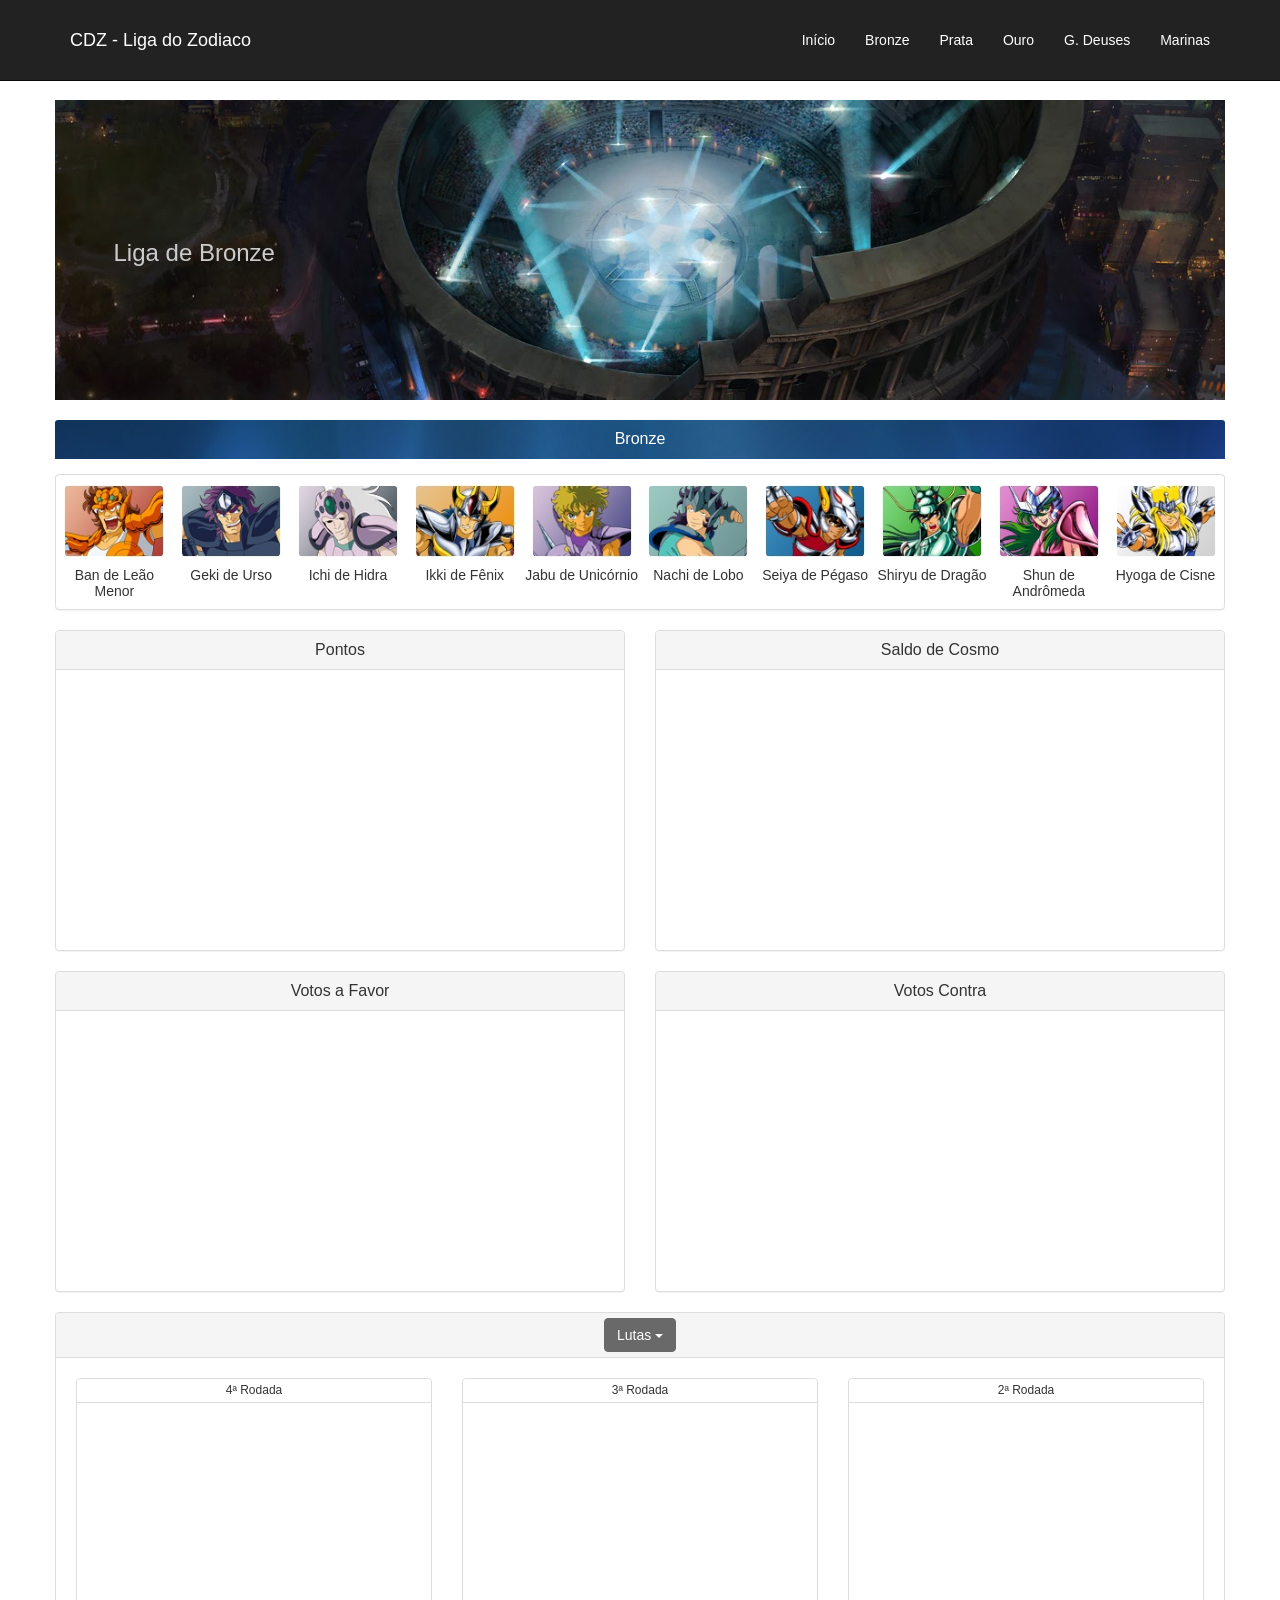
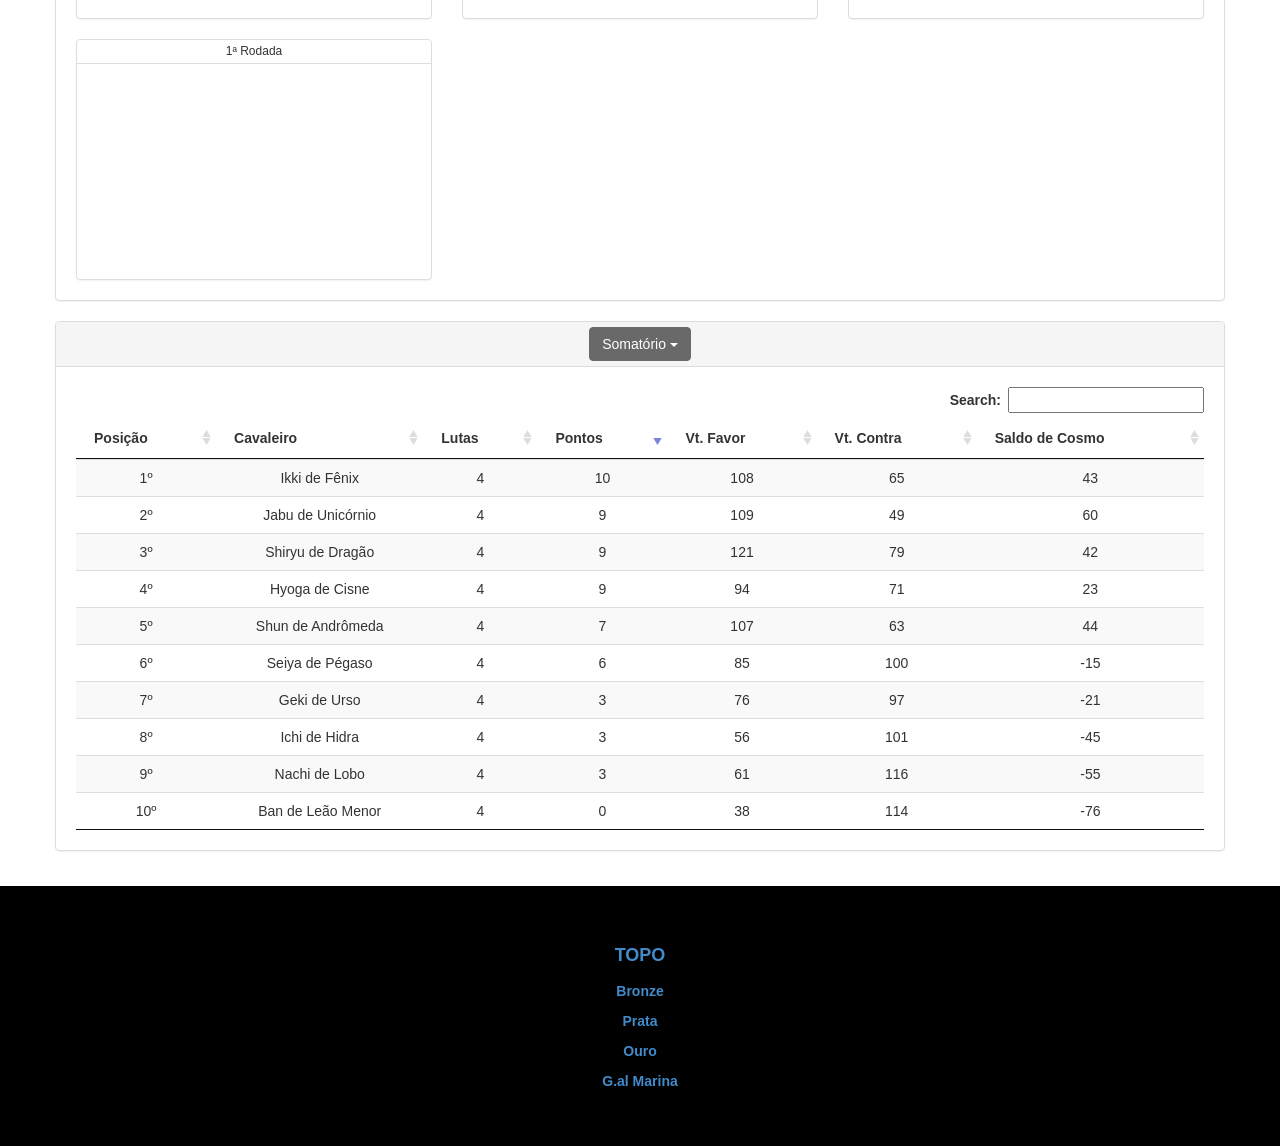
==== commit 043e9b11: "Incluídop o arquivo de dos cav de ouro, pasta scripts, gráficos de ouro. Modificado .gitignore, muda" ====
--- a/bronze.html
+++ b/bronze.html
@@ -65,68 +65,8 @@
   <script src="https://cdn.datatables.net/1.10.9/js/jquery.dataTables.min.js"></script>
   <script src="assets/plugins/jquery.dataTables.min.js"></script>
 
-  <script>
-    // $(function () {
-    //   $('#myTab a:last').tab('show');
-    // })
-
-    $('#myTabs a').click(function (e) {
-      e.preventDefault()
-      $(this).tab('show')
-    })
-
-    // DataTables
-    // $(document).ready(function() {
-    //   $('#tab_1rod').DataTable({
-    //     "paging":   false,
-    //     // "ordering": false,
-    //     "info":     false,
-    //     "order": [[ 4, "desc" ]],
-    //     // "order": [[ 0, 'asc' ], [ 1, 'asc' ]],
-    //
-    //   } );
-    // } );
-
-    // $(document).ready(function() {
-    //   $('#tab_2rod').DataTable();
-    // } );
-    //
-    // $(document).ready(function() {
-    //   $('#tab_3rod').DataTable();
-    // } );
-    //
-    // $(document).ready(function() {
-    //   $('#tab_4rod').DataTable();
-    // } );
-
-
-    $(document).ready(function() {
-      $('table').DataTable({
-        "paging":   false,
-        // "ordering": false,
-        "info":     false,
-        "order": [[ 4, "desc" ]],
-        // "order": [[ 0, 'asc' ], [ 1, 'asc' ]],
-        "columnDefs": [
-          {
-            "targets": [ 1 ],
-            "visible": false,
-            "searchable": false
-          },
-          // {
-          //     "targets": [ 3 ],
-          //     "visible": false
-          // }
-        ]
-
-      } );
-    } );
-
-
-  </script>
-
-
-
+  <!-- Script para o Datatable -->
+  <script src="scripts/datatable-script.js"></script>
 
 </head>
 <body class="">
@@ -183,7 +123,7 @@
             <h3 class="panel-title">Bronze</h3>
           </div>
 
-          <!-- Rodadas - Tab panes -->
+          <!--  -->
           <div class="tab-content ">
 
             <!-- Primera -->
@@ -399,6 +339,159 @@
 
                 </div>
 
+                <!-- Tabela Geral -->
+                <div class="panel-group gm_grupo" id="accordion" role="tablist" aria-multiselectable="true">
+
+                  <!-- Linha para o Painel -->
+                  <div class="row">
+                    <div class="col-md-12 col-menos-padding gra-lutas-bronze panel_head_alt">
+
+                      <!--  -->
+                      <div class="panel panel-default ">
+
+                        <div class="panel-heading" role="tab" id="heading1">
+                          <h4 class="panel-title">
+                            <a class="collapsed" role="button" data-toggle="collapse" data-parent="#accordion" href="#collapse2" aria-expanded="false" aria-controls="collapseThree">
+                              <h3 class="panel-title btn btn-default botao_gm"> Somatório <span class="caret"></span></h3>
+                            </a>
+                          </h4>
+                        </div>
+
+                        <div id="collapse2" class="panel-collapse collapse in" role="tabpanel" aria-labelledby="heading1">
+                          <div class="panel-body lutas_head">
+
+                            <div class="tab-content tabela_dados">
+
+                              <!-- <div role="tabpanel" class="tab-pane" id="tabela_4rodada"> -->
+                                <table id="tab_4rod" class="table table-condensed table-striped">
+                                  <thead>
+                                    <tr>
+                                      <th>Posição</th>
+                                      <th>Foto</th>
+                                      <th>Cavaleiro</th>
+                                      <th>Lutas</th>
+                                      <th>Pontos</th>
+                                      <th>Vt. Favor</th>
+                                      <th>Vt. Contra</th>
+                                      <th>Saldo de Cosmo</th>
+                                    </tr>
+                                  </thead>
+                                  <tbody>
+                                    <tr>
+                                      <td>1º</td>
+                                      <td></td>
+                                      <td>Ikki de Fênix</td>
+                                      <td>4</td>
+                                      <td>10</td>
+                                      <td>108</td>
+                                      <td>65</td>
+                                      <td>43</td>
+                                    </tr>
+                                    <tr>
+                                      <td>2º</td>
+                                      <td></td>
+                                      <td>Jabu de Unicórnio</td>
+                                      <td>4</td>
+                                      <td>9</td>
+                                      <td>109</td>
+                                      <td>49</td>
+                                      <td>60</td>
+                                    </tr>
+                                    <tr>
+                                      <td>3º</td>
+                                      <td></td>
+                                      <td>Shiryu de Dragão</td>
+                                      <td>4</td>
+                                      <td>9</td>
+                                      <td>121</td>
+                                      <td>79</td>
+                                      <td>42</td>
+                                    </tr>
+                                    <tr>
+                                      <td>4º</td>
+                                      <td></td>
+                                      <td>Hyoga de Cisne</td>
+                                      <td>4</td>
+                                      <td>9</td>
+                                      <td>94</td>
+                                      <td>71</td>
+                                      <td>23</td>
+                                    </tr>
+                                    <tr>
+                                      <td>5º</td>
+                                      <td></td>
+                                      <td>Shun de Andrômeda</td>
+                                      <td>4</td>
+                                      <td>7</td>
+                                      <td>107</td>
+                                      <td>63</td>
+                                      <td>44</td>
+                                    </tr>
+                                    <tr>
+                                      <td>6º</td>
+                                      <td></td>
+                                      <td>Seiya de Pégaso</td>
+                                      <td>4</td>
+                                      <td>6</td>
+                                      <td>85</td>
+                                      <td>100</td>
+                                      <td>-15</td>
+                                    </tr>
+                                    <tr>
+                                      <td>7º</td>
+                                      <td></td>
+                                      <td>Geki de Urso</td>
+                                      <td>4</td>
+                                      <td>3</td>
+                                      <td>76</td>
+                                      <td>97</td>
+                                      <td>-21</td>
+                                    </tr>
+                                    <tr>
+                                      <td>8º</td>
+                                      <td></td>
+                                      <td>Ichi de Hidra</td>
+                                      <td>4</td>
+                                      <td>3</td>
+                                      <td>56</td>
+                                      <td>101</td>
+                                      <td>-45</td>
+                                    </tr>
+                                    <tr>
+                                      <td>9º</td>
+                                      <td></td>
+                                      <td>Nachi de Lobo</td>
+                                      <td>4</td>
+                                      <td>3</td>
+                                      <td>61</td>
+                                      <td>116</td>
+                                      <td>-55</td>
+                                    </tr>
+                                    <tr>
+                                      <td>10º</td>
+                                      <td></td>
+                                      <td>Ban de Leão Menor</td>
+                                      <td>4</td>
+                                      <td>0</td>
+                                      <td>38</td>
+                                      <td>114</td>
+                                      <td>-76</td>
+                                    </tr>
+                                  </tbody>
+                                </table>
+                              <!-- </div> -->
+                            </div>
+
+
+                          </div>
+                        </div>
+                      </div>
+
+                    </div>
+                  </div>
+
+                </div>
+
                 <!-- JSON -->
                 <!-- <div class="row">
                   <div class="col-md-12 col-menos-padding ">
@@ -411,13 +504,13 @@
                 </div> -->
 
                 <!-- Linha com as tabelas -->
-                <div class="row">
+                <!-- <div class="row">
                   <div class="col-md-12 col-menos-padding panel_head_alt">
-                    <div class="panel panel-default">
-
-                      <div class="panel-heading botao_tabela">
+                    <div class="panel panel-default"> -->
+
+                      <!-- <div class="panel-heading botao_tabela"> -->
                         <!-- Nav tabs -->
-                        <ul class="nav nav-pills " role="tablist">
+                        <!-- <ul class="nav nav-pills " role="tablist">
                           <li role="presentation" class="active "><a href="#tabela_1rodada" aria-controls="tabela_1rodada" role="tab" data-toggle="tab">1ª Rodada</a></li>
                           <li role="presentation" class=""><a href="#tabela_2rodada" aria-controls="tabela_2rodada" role="tab" data-toggle="tab">2ª Rodada</a></li>
                           <li role="presentation" class=""><a href="#tabela_3rodada" aria-controls="tabela_3rodada" role="tab" data-toggle="tab">3ª Rodada</a></li>
@@ -426,503 +519,9 @@
 
                       </div>
 
-                      <div class="panel-body">
-
-                        <!-- Tab panes -->
-                        <div class="tab-content tabela_dados">
-                          <div role="tabpanel" class="tab-pane active" id="tabela_1rodada">
-                            <table id="tab_1rod" class="table table-condensed table-striped table-hover">
-                              <thead>
-                                <tr>
-                                  <th>Posição</th>
-                                  <th>Foto</th>
-                                  <th>Cavaleiro</th>
-                                  <th>Lutas</th>
-                                  <th>Pontos</th>
-                                  <th>Vt. Favor</th>
-                                  <th>Vt. Contra</th>
-                                  <th>Saldo de Cosmo</th>
-                                </tr>
-                              </thead>
-                              <!-- <tfoot>
-                              <tr>
-                              <th>Posição</th>
-                              <th>Foto</th>
-                              <th>Cavaleiro</th>
-                              <th>Lutas</th>
-                              <th>Pontos</th>
-                              <th>Vt. Favor</th>
-                              <th>Vt. Contra</th>
-                              <th>Saldo de Cosmo</th>
-                            </tr>
-                          </tfoot> -->
-                          <tbody>
-                            <tr>
-                              <td>1º</td>
-                              <td></td>
-                              <td>Shun de Andrômeda</td>
-                              <td>1</td>
-                              <td>3</td>
-                              <td>31</td>
-                              <td>5</td>
-                              <td>26</td>
-                            </tr>
-                            <tr>
-                              <td>2º</td>
-                              <td></td>
-                              <td>Jabu de Unicórnio</td>
-                              <td>1</td>
-                              <td>3</td>
-                              <td>28</td>
-                              <td>5</td>
-                              <td>23</td>
-                            </tr>
-                            <tr>
-                              <td>3º</td>
-                              <td></td>
-                              <td>Ikki de Fênix</td>
-                              <td>1</td>
-                              <td>3</td>
-                              <td>24</td>
-                              <td>7</td>
-                              <td>17</td>
-                            </tr>
-                            <tr>
-                              <td>4º</td>
-                              <td></td>
-                              <td>Geki de Urso</td>
-                              <td>1</td>
-                              <td>3</td>
-                              <td>19</td>
-                              <td>13</td>
-                              <td>6</td>
-                            </tr>
-                            <tr>
-                              <td>5º</td>
-                              <td></td>
-                              <td>Hyoga de Cisne</td>
-                              <td>1</td>
-                              <td>3</td>
-                              <td>20</td>
-                              <td>16</td>
-                              <td>4</td>
-                            </tr>
-                            <tr>
-                              <td>6º</td>
-                              <td></td>
-                              <td>Shiryu de Dragão</td>
-                              <td>1</td>
-                              <td>0</td>
-                              <td>16</td>
-                              <td>20</td>
-                              <td>-4</td>
-                            </tr>
-                            <tr>
-                              <td>7º</td>
-                              <td></td>
-                              <td>Ichi de Hidra</td>
-                              <td>1</td>
-                              <td>0</td>
-                              <td>13</td>
-                              <td>19</td>
-                              <td>-6</td>
-                            </tr>
-                            <tr>
-                              <td>8º</td>
-                              <td></td>
-                              <td>Seiya de Pégaso</td>
-                              <td>1</td>
-                              <td>0</td>
-                              <td>7</td>
-                              <td>24</td>
-                              <td>-17</td>
-                            </tr>
-                            <tr>
-                              <td>9º</td>
-                              <td></td>
-                              <td>Nachi de Lobo</td>
-                              <td>1</td>
-                              <td>0</td>
-                              <td>5</td>
-                              <td>28</td>
-                              <td>-23</td>
-                            </tr>
-                            <tr>
-                              <td>10º</td>
-                              <td></td>
-                              <td>Ban de Leão Menor</td>
-                              <td>1</td>
-                              <td>0</td>
-                              <td>5</td>
-                              <td>31</td>
-                              <td>-26</td>
-                            </tr>
-                          </tbody>
-                        </table>
-                      </div>
-                      <div role="tabpanel" class="tab-pane" id="tabela_2rodada">
-                        <table id="tab_2rod" class="table table-condensed table-striped">
-                          <thead>
-                            <tr>
-                              <th>Posição</th>
-                              <th>Foto</th>
-                              <th>Cavaleiro</th>
-                              <th>Lutas</th>
-                              <th>Pontos</th>
-                              <th>Vt. Favor</th>
-                              <th>Vt. Contra</th>
-                              <th>Saldo de Cosmo</th>
-                            </tr>
-                          </thead>
-                          <tbody>
-                            <tr>
-                              <td>1º</td>
-                              <td></td>
-                              <td>Jabu de Unicórnio</td>
-                              <td>2</td>
-                              <td>6</td>
-                              <td>55</td>
-                              <td>13</td>
-                              <td>42</td>
-                            </tr>
-                            <tr>
-                              <td>2º</td>
-                              <td></td>
-                              <td>Hyoga de Cisne</td>
-                              <td>2</td>
-                              <td>6</td>
-                              <td>45</td>
-                              <td>21</td>
-                              <td>24</td>
-                            </tr>
-                            <tr>
-                              <td>3º</td>
-                              <td></td>
-                              <td>Shun de Andrômeda</td>
-                              <td>2</td>
-                              <td>4</td>
-                              <td>53</td>
-                              <td>27</td>
-                              <td>26</td>
-                            </tr>
-                            <tr>
-                              <td>4º</td>
-                              <td></td>
-                              <td>Ikki de Fênix</td>
-                              <td>2</td>
-                              <td>4</td>
-                              <td>46</td>
-                              <td>29</td>
-                              <td>17</td>
-                            </tr>
-                            <tr>
-                              <td>5º</td>
-                              <td></td>
-                              <td>Shiryu de Dragão</td>
-                              <td>2</td>
-                              <td>3</td>
-                              <td>45</td>
-                              <td>28</td>
-                              <td>17</td>
-                            </tr>
-                            <tr>
-                              <td>6º</td>
-                              <td></td>
-                              <td>Seiya de Pégaso</td>
-                              <td>2</td>
-                              <td>3</td>
-                              <td>33</td>
-                              <td>32</td>
-                              <td>1</td>
-                            </tr>
-                            <tr>
-                              <td>7º</td>
-                              <td></td>
-                              <td>Geki de Urso</td>
-                              <td>2</td>
-                              <td>3</td>
-                              <td>27</td>
-                              <td>40</td>
-                              <td>-13</td>
-                            </tr>
-                            <tr>
-                              <td>8º</td>
-                              <td></td>
-                              <td>Ichi de Hidra</td>
-                              <td>2</td>
-                              <td>0</td>
-                              <td>21</td>
-                              <td>48</td>
-                              <td>-27</td>
-                            </tr>
-                            <tr>
-                              <td>9º</td>
-                              <td></td>
-                              <td>Nachi de Lobo</td>
-                              <td>2</td>
-                              <td>0</td>
-                              <td>13</td>
-                              <td>54</td>
-                              <td>-41</td>
-                            </tr>
-                            <tr>
-                              <td>10º</td>
-                              <td></td>
-                              <td>Ban de Leão Menor</td>
-                              <td>2</td>
-                              <td>0</td>
-                              <td>10</td>
-                              <td>56</td>
-                              <td>-46</td>
-                            </tr>
-                          </tbody>
-                        </table>
-                      </div>
-                      <div role="tabpanel" class="tab-pane" id="tabela_3rodada">
-                        <table id="tab_3rod" class="table table-condensed table-striped">
-                          <thead>
-                            <tr>
-                              <th>Posição</th>
-                              <th>Foto</th>
-                              <th>Cavaleiro</th>
-                              <th>Lutas</th>
-                              <th>Pontos</th>
-                              <th>Vt. Favor</th>
-                              <th>Vt. Contra</th>
-                              <th>Saldo de Cosmo</th>
-                            </tr>
-                          </thead>
-                          <tbody>
-                            <tr>
-                              <td>1º</td>
-                              <td></td>
-                              <td>Hyoga de Cisne</td>
-                              <td>3</td>
-                              <td>9</td>
-                              <td>71</td>
-                              <td>40</td>
-                              <td>31</td>
-                            </tr>
-                            <tr>
-                              <td>2º</td>
-                              <td></td>
-                              <td>Ikki de Fênix</td>
-                              <td>3</td>
-                              <td>7</td>
-                              <td>77</td>
-                              <td>42</td>
-                              <td>35</td>
-                            </tr>
-                            <tr>
-                              <td>3º</td>
-                              <td></td>
-                              <td>Jabu de Unicórnio</td>
-                              <td>3</td>
-                              <td>6</td>
-                              <td>76</td>
-                              <td>39</td>
-                              <td>37</td>
-                            </tr>
-                            <tr>
-                              <td>4º</td>
-                              <td></td>
-                              <td>Shiryu de Dragão</td>
-                              <td>3</td>
-                              <td>6</td>
-                              <td>71</td>
-                              <td>49</td>
-                              <td>22</td>
-                            </tr>
-                            <tr>
-                              <td>5º</td>
-                              <td></td>
-                              <td>Seiya de Pégaso</td>
-                              <td>3</td>
-                              <td>6</td>
-                              <td>55</td>
-                              <td>50</td>
-                              <td>5</td>
-                            </tr>
-                            <tr>
-                              <td>6º</td>
-                              <td></td>
-                              <td>Shun de Andrômeda</td>
-                              <td>3</td>
-                              <td>4</td>
-                              <td>72</td>
-                              <td>53</td>
-                              <td>19</td>
-                            </tr>
-                            <tr>
-                              <td>7º</td>
-                              <td></td>
-                              <td>Geki de Urso</td>
-                              <td>3</td>
-                              <td>3</td>
-                              <td>45</td>
-                              <td>62</td>
-                              <td>-17</td>
-                            </tr>
-                            <tr>
-                              <td>8º</td>
-                              <td></td>
-                              <td>Ichi de Hidra</td>
-                              <td>3</td>
-                              <td>3</td>
-                              <td>46</td>
-                              <td>66</td>
-                              <td>-20</td>
-                            </tr>
-                            <tr>
-                              <td>9º</td>
-                              <td></td>
-                              <td>Ban de Leão Menor</td>
-                              <td>3</td>
-                              <td>0</td>
-                              <td>28</td>
-                              <td>81</td>
-                              <td>-53</td>
-                            </tr>
-                            <tr>
-                              <td>10º</td>
-                              <td></td>
-                              <td>Nachi de Lobo</td>
-                              <td>3</td>
-                              <td>0</td>
-                              <td>26</td>
-                              <td>85</td>
-                              <td>-59</td>
-                            </tr>
-                          </tbody>
-                        </table>
-                      </div>
-                      <div role="tabpanel" class="tab-pane" id="tabela_4rodada">
-                        <table id="tab_4rod" class="table table-condensed table-striped">
-                          <thead>
-                            <tr>
-                              <th>Posição</th>
-                              <th>Foto</th>
-                              <th>Cavaleiro</th>
-                              <th>Lutas</th>
-                              <th>Pontos</th>
-                              <th>Vt. Favor</th>
-                              <th>Vt. Contra</th>
-                              <th>Saldo de Cosmo</th>
-                            </tr>
-                          </thead>
-                          <tbody>
-                            <tr>
-                              <td>1º</td>
-                              <td></td>
-                              <td>Ikki de Fênix</td>
-                              <td>4</td>
-                              <td>10</td>
-                              <td>108</td>
-                              <td>65</td>
-                              <td>43</td>
-                            </tr>
-                            <tr>
-                              <td>2º</td>
-                              <td></td>
-                              <td>Jabu de Unicórnio</td>
-                              <td>4</td>
-                              <td>9</td>
-                              <td>109</td>
-                              <td>49</td>
-                              <td>60</td>
-                            </tr>
-                            <tr>
-                              <td>3º</td>
-                              <td></td>
-                              <td>Shiryu de Dragão</td>
-                              <td>4</td>
-                              <td>9</td>
-                              <td>121</td>
-                              <td>79</td>
-                              <td>42</td>
-                            </tr>
-                            <tr>
-                              <td>4º</td>
-                              <td></td>
-                              <td>Hyoga de Cisne</td>
-                              <td>4</td>
-                              <td>9</td>
-                              <td>94</td>
-                              <td>71</td>
-                              <td>23</td>
-                            </tr>
-                            <tr>
-                              <td>5º</td>
-                              <td></td>
-                              <td>Shun de Andrômeda</td>
-                              <td>4</td>
-                              <td>7</td>
-                              <td>107</td>
-                              <td>63</td>
-                              <td>44</td>
-                            </tr>
-                            <tr>
-                              <td>6º</td>
-                              <td></td>
-                              <td>Seiya de Pégaso</td>
-                              <td>4</td>
-                              <td>6</td>
-                              <td>85</td>
-                              <td>100</td>
-                              <td>-15</td>
-                            </tr>
-                            <tr>
-                              <td>7º</td>
-                              <td></td>
-                              <td>Geki de Urso</td>
-                              <td>4</td>
-                              <td>3</td>
-                              <td>76</td>
-                              <td>97</td>
-                              <td>-21</td>
-                            </tr>
-                            <tr>
-                              <td>8º</td>
-                              <td></td>
-                              <td>Ichi de Hidra</td>
-                              <td>4</td>
-                              <td>3</td>
-                              <td>56</td>
-                              <td>101</td>
-                              <td>-45</td>
-                            </tr>
-                            <tr>
-                              <td>9º</td>
-                              <td></td>
-                              <td>Nachi de Lobo</td>
-                              <td>4</td>
-                              <td>3</td>
-                              <td>61</td>
-                              <td>116</td>
-                              <td>-55</td>
-                            </tr>
-                            <tr>
-                              <td>10º</td>
-                              <td></td>
-                              <td>Ban de Leão Menor</td>
-                              <td>4</td>
-                              <td>0</td>
-                              <td>38</td>
-                              <td>114</td>
-                              <td>-76</td>
-                            </tr>
-                          </tbody>
-                        </table>
-                      </div>
                     </div>
-
                   </div>
-
-
-
-                </div>
-              </div>
-            </div>
+                </div> -->
 
 
 
--- a/css-cdz.css
+++ b/css-cdz.css
@@ -36,6 +36,10 @@
   padding: 30px;
   margin: 30px;
 }*/
+
+.tabela_dados{
+  padding-top: 20px;
+}
 
 .tabela_dados table{
   /*margin-top: 10px;*/
